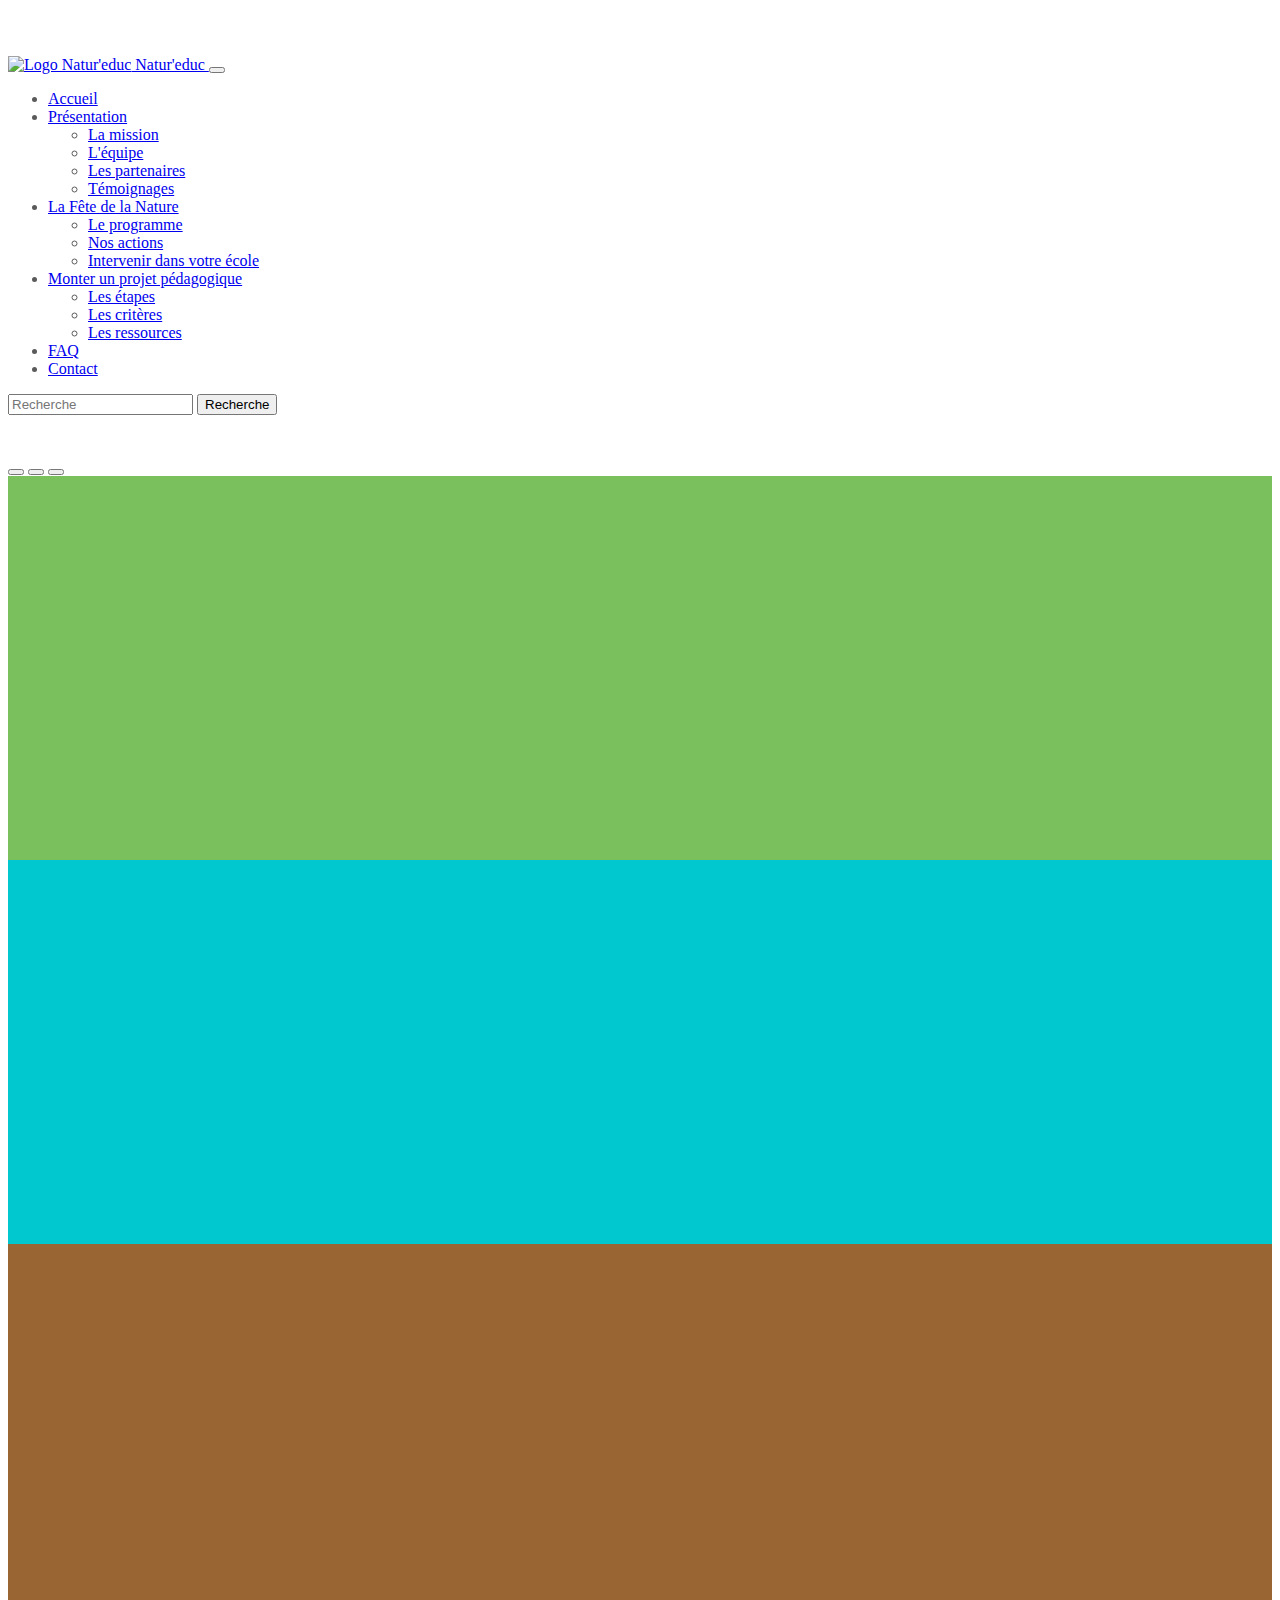
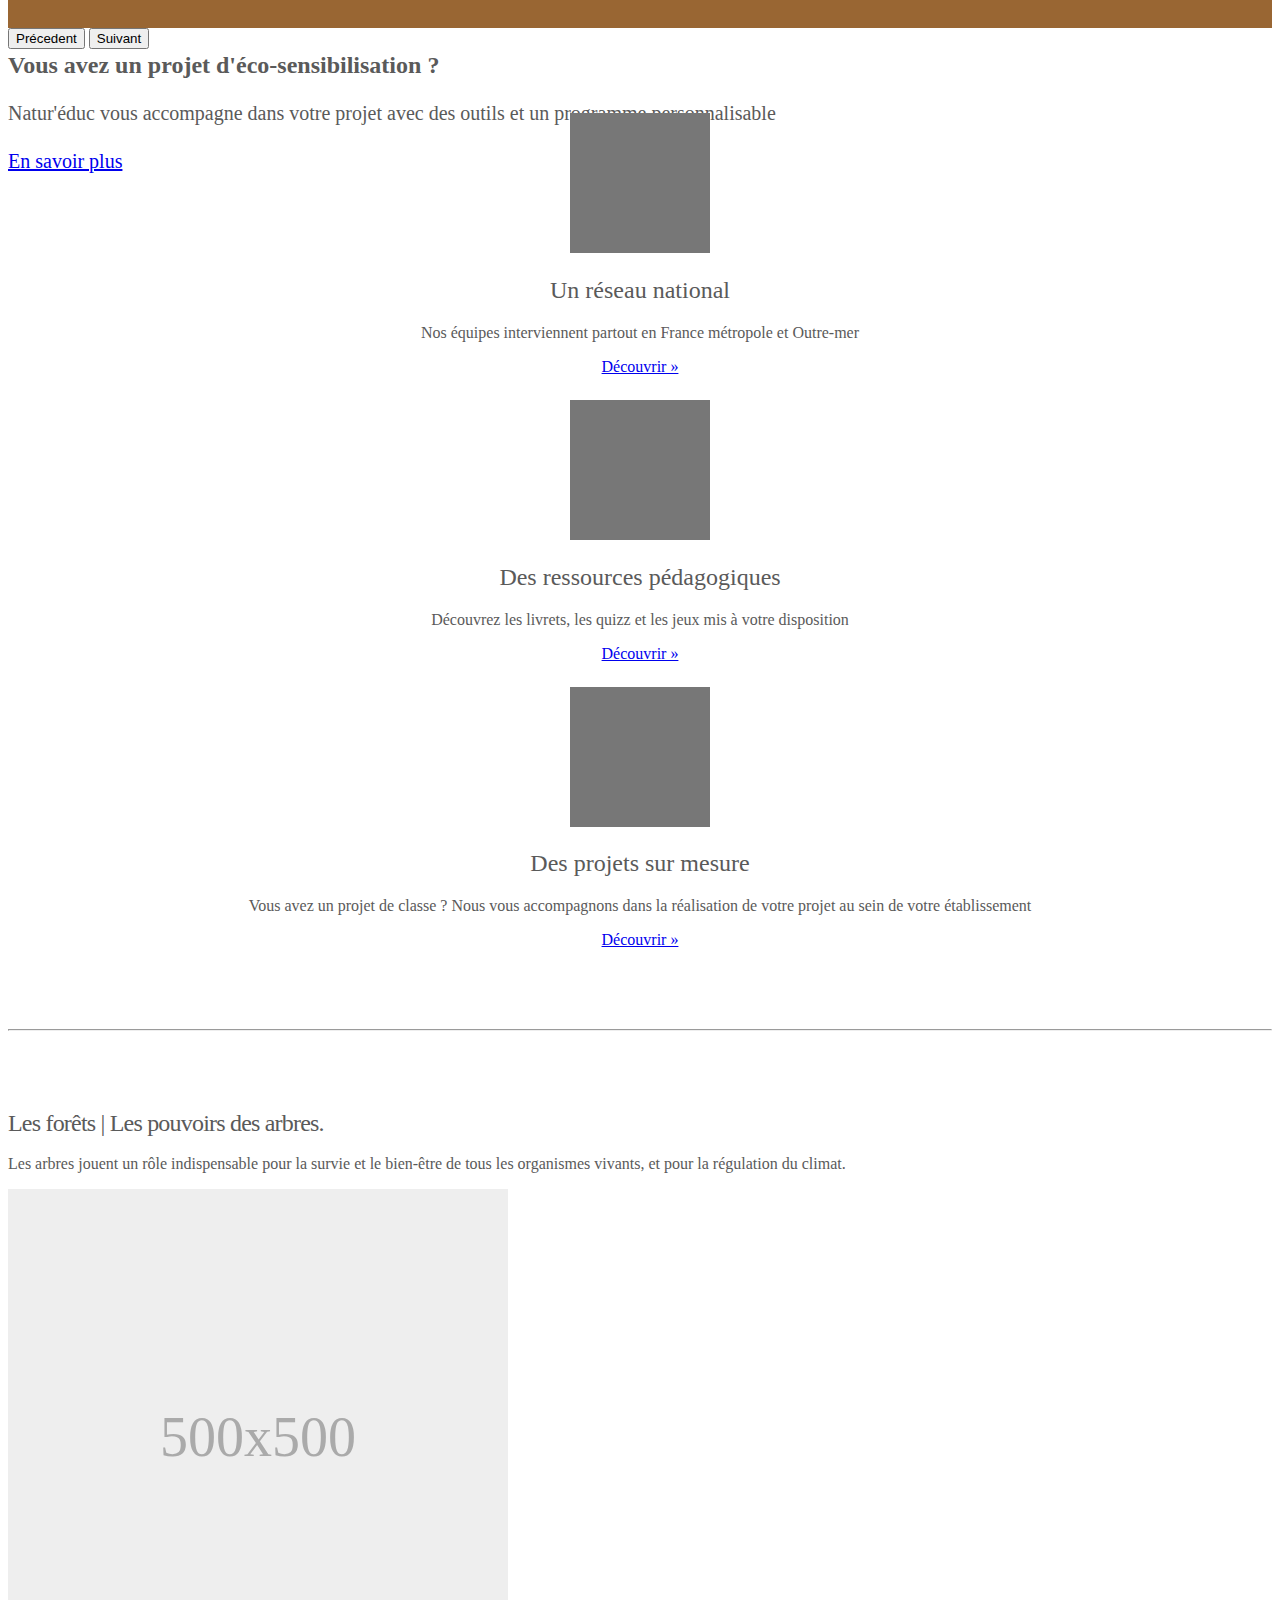
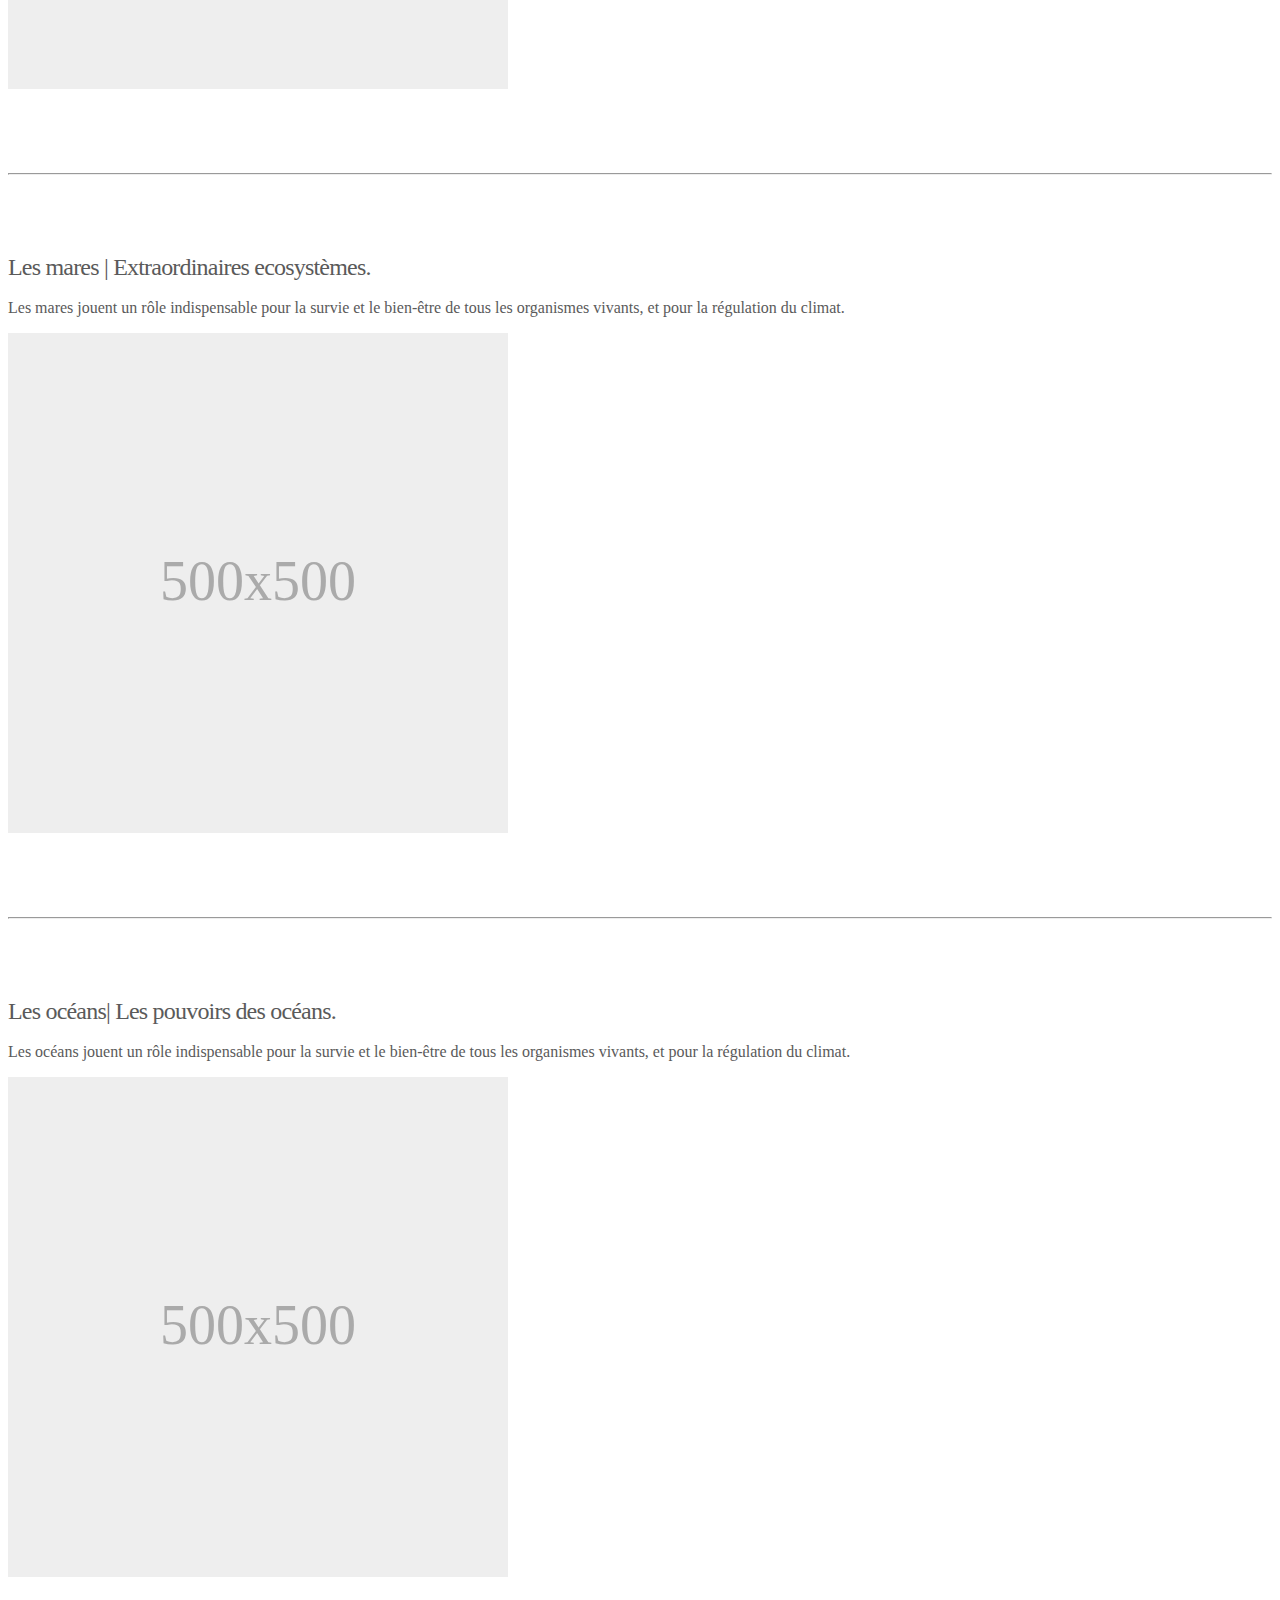
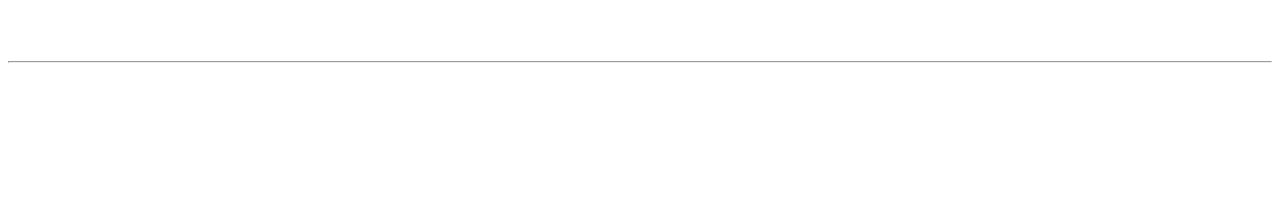
==== index.html @ 7a613ecd "accueil - structure HTML - Focus thématiques" ====
<!DOCTYPE html>
<html lang="fr">
<head>
  <meta charset="UTF-8">
  <meta http-equiv="X-UA-Compatible" content="IE=edge">
  <meta name="viewport" content="width=device-width, initial-scale=1.0">
  <title>Natur'educ | Sensibilisation du jeune public à l'environnement en milieu scolaire</title>
  <meta name="description" content="Natur'educ, l'association qui transporte la classe à la découverte de la nature. Du 18 au 22 mai 2022, à l'occasion de la Fête de la Nature, planifiez une intervention dans votre école.">
  <!-- Import du style Bootstrap 5.1 via cdn -->
  <link href="https://cdn.jsdelivr.net/npm/bootstrap@5.1.3/dist/css/bootstrap.min.css" rel="stylesheet" integrity="sha384-1BmE4kWBq78iYhFldvKuhfTAU6auU8tT94WrHftjDbrCEXSU1oBoqyl2QvZ6jIW3" crossorigin="anonymous">  <!-- Lien vers mon style custom -->
  <link rel="stylesheet" href="style.css">
  <!-- Favicons -->
  <link rel="apple-touch-icon" href="img/apple-touch-icon.png" sizes="180x180">
  <link rel="icon" href="img/favicon-32x32.png" sizes="32x32" type="image/png">
  <link rel="icon" href="img/favicon-16x16.png" sizes="git 16x16" type="image/png">
  <link rel="shortcut icon" href="img/favicon.ico" type="image/x-icon">
  </head>
<body>

  <!-- En-tête de la page d'accueil -->
  <header>

    <!-- Barre de navigation, qui s'étend à partir des écrans de 768px, fixe lors du déroulé vers le bas de page -->
    <nav class="navbar navbar-expand-md fixed-top navbar-light bg-light">
      <div class="container-fluid">

        <!-- Lien vers la page d'accueil  -->
        <a class="navbar-brand" href="#">
          <img src="img/Logo-natureduc.svg" alt="Logo Natur'educ" width="30" height="30">
          Natur'educ
        </a>

        <!-- Bouton pour dérouler le menu -->
        <button class="navbar-toggler" type="button" data-bs-toggle="collapse" data-bs-target="#navbarCollapse" aria-controls="navbarCollapse" aria-expanded="true" aria-label="Toggle navigation">
          <span class="navbar-toggler-icon"></span>
        </button>

        <!-- Menu -->
        <div class="navbar-collapse collapse" id="navbarCollapse">
          <ul class="navbar-nav me-auto mb-2 mb-md-0">
            <li class="nav-item">
              <!-- Ajout d'affordance pour la page actuelle avec active -->
              <a class="nav-link active" aria-current="page" href="index.html">Accueil</a>
            </li>
            <li class="nav-item dropdown">
              <a class="nav-link dropdown-toggle" href="presentation.html" id="prezNavbarDropdown" role="button" data-bs-toggle="dropdown" aria-expanded="false">
                Présentation
              </a>
              <ul class="dropdown-menu" aria-labelledby="prezNavbarDropdown">
                <li><a class="dropdown-item" href="#">La mission</a></li>
                <li><a class="dropdown-item" href="#">L'équipe</a></li>
                <li><a class="dropdown-item" href="#">Les partenaires</a></li>
                <li><a class="dropdown-item" href="#">Témoignages</a></li>
              </ul>
            </li>
            <li class="nav-item dropdown">
              <a class="nav-link dropdown-toggle" href="fete-de-la-nature.html" id="fdnNavbarDropdown" role="button" data-bs-toggle="dropdown" aria-expanded="false">
                La Fête de la Nature
              </a>
              <ul class="dropdown-menu" aria-labelledby="fdnNavbarDropdown">
                <li><a class="dropdown-item" href="#">Le programme</a></li>
                <li><a class="dropdown-item" href="#">Nos actions</a></li>
                <li><a class="dropdown-item" href="#">Intervenir dans votre école</a></li>
                </ul>
            </li>
            <li class="nav-item dropdown">
              <a class="nav-link dropdown-toggle" href="monter-projet-pedagogique.html" id="projNavbarDropdown" role="button" data-bs-toggle="dropdown" aria-expanded="false">
                Monter un projet pédagogique
              </a>
              <ul class="dropdown-menu" aria-labelledby="projNavbarDropdown">
                <li><a class="dropdown-item" href="#">Les étapes</a></li>
                <li><a class="dropdown-item" href="#">Les critères</a></li>
                <li><a class="dropdown-item" href="#">Les ressources</a></li>
                </ul>
            </li>
            <li class="nav-item">
              <a class="nav-link" href="faq.html">FAQ</a>
            </li>
            <li class="nav-item">
              <a class="nav-link" href="contact.html">Contact</a>
            </li>
          </ul>
          <form class="d-flex">
            <input class="form-control me-2" type="search" placeholder="Recherche" aria-label="Search">
            <button class="btn btn-outline-success" type="submit">Recherche</button>
          </form>

        </div>
      </div>
    </nav>

  </header>

  <!-- Contenu spécifique de la page -->
  <main>
    <!-- Titre de la page d'accueil masqué (pour référencement) -->
    <h1 id="homeTitle">Test pour mon titre masqué</h1>

    <!-- Bannière carrousel -->
    <div id="banniere" class="carousel slide" data-bs-ride="carousel">
      <div class="carousel-indicators">
        <button type="button" data-bs-target="#banniere" data-bs-slide-to="0" class="" aria-label="Slide 1"></button>
        <button type="button" data-bs-target="#banniere" data-bs-slide-to="1" aria-label="Slide 2" class="active" aria-current="true"></button>
        <button type="button" data-bs-target="#banniere" data-bs-slide-to="2" aria-label="Slide 3" class=""></button>
      </div>
      <div class="carousel-inner">
        <!-- Slide Sensi nature - mission -->
        <div class="carousel-item">
          <svg width="100%" height="100%" xmlns="http://www.w3.org/2000/svg" aria-hidden="true" preserveAspectRatio="xMidYMid slice" focusable="false"><rect width="100%" height="100%" fill="#7ac15e"></rect></svg>
            <div class="container">
            <div class="carousel-caption">
              <h2>La nature et nous</h2>
              <p>Natur'éduc intervient de la maternelle au lycée pour sensibiliser les jeunes au développement durable et à la nature</p>
              <p><a class="btn btn-lg btn-primary" href="#">En savoir plus</a></p>
            </div>
          </div>
        </div>
        <!-- Slide Fete de la nature -->
        <div class="carousel-item active">
          <svg width="100%" height="100%" xmlns="http://www.w3.org/2000/svg" aria-hidden="true" preserveAspectRatio="xMidYMid slice" focusable="false"><rect width="100%" height="100%" fill="#00c8ce"></rect></svg>  
          <div class="container">
            <div class="carousel-caption">
              <h2>La Fête de la Nature, édition 2022</h2>
              <p>Nos équipes interviennent dans les établissements scolaires à l'occasion de la Fête de la Nature pour sensibiliser de manière ludique et festive.
              </p>
              <p><a class="btn btn-lg btn-primary" href="#">En savoir plus</a></p>
            </div>
          </div>
        </div>
        <!-- Slide Projet école -->
        <div class="carousel-item">
          <svg width="100%" height="100%" xmlns="http://www.w3.org/2000/svg" aria-hidden="true" preserveAspectRatio="xMidYMid slice" focusable="false"><rect width="100%" height="100%" fill="#996633"></rect></svg>
          <div class="container">
            <div class="carousel-caption">
              <h2>Vous avez un projet d'éco-sensibilisation ?</h2>
              <p>Natur'éduc vous accompagne dans votre projet avec des outils et un programme personnalisable</p>
              <p><a class="btn btn-lg btn-primary" href="#">En savoir plus</a></p>
            </div>
          </div>
        </div>            
      </div>
      <button class="carousel-control-prev" type="button" data-bs-target="#banniere" data-bs-slide="prev">
        <span class="carousel-control-prev-icon" aria-hidden="true"></span>
        <span class="visually-hidden">Précedent</span>
      </button>
      <button class="carousel-control-next" type="button" data-bs-target="#banniere" data-bs-slide="next">
        <span class="carousel-control-next-icon" aria-hidden="true"></span>
        <span class="visually-hidden">Suivant</span>
      </button>
    </div>

    <!-- Contenus -->
    <div class="container service">
      <!-- Offre de services-->
      <div class="row">

        <!-- Service : rayonnement national -->
        <div class="col-lg-4">
          <svg class="rounded-circle" width="140" height="140" xmlns="http://www.w3.org/2000/svg"role="img" aria-label="Placeholder: 140x140" preserveAspectRatio="xMidYMid slice" focusable="false"><title>Placeholder</title><rect width="100%" height="100%" fill="#777"></rect><text x="50%" y="50%" fill="#777" dy=".3em">140x140</text></svg>
          <h2>Un réseau national</h2>
          <p>Nos équipes interviennent partout en France métropole et Outre-mer</p>
          <p><a class="btn btn-secondary" href="#">Découvrir »</a></p>
        </div>
        
        <!-- Service : Ressources-->
        <div class="col-lg-4">
          <svg class="rounded-circle" width="140" height="140" xmlns="http://www.w3.org/2000/svg"role="img" aria-label="Placeholder: 140x140" preserveAspectRatio="xMidYMid slice" focusable="false"><title>Placeholder</title><rect width="100%" height="100%" fill="#777"></rect><text x="50%" y="50%" fill="#777" dy=".3em">140x140</text></svg>
          <h2>Des ressources pédagogiques</h2>
          <p>Découvrez les livrets, les quizz et les jeux mis à votre disposition</p>
          <p><a class="btn btn-secondary" href="#">Découvrir »</a></p>
        </div>
        
        <!-- Service : Accompagnement projet -->
        <div class="col-lg-4">
          <svg class="rounded-circle" width="140" height="140" xmlns="http://www.w3.org/2000/svg" role="img" aria-label="Placeholder: 140x140" preserveAspectRatio="xMidYMid slice" focusable="false"><title>Placeholder</title><rect width="100%" height="100%" fill="#777"></rect><text x="50%" y="50%" fill="#777" dy=".3em">140x140</text></svg>
            <h2>Des projets sur mesure</h2>
          <p>Vous avez un projet de classe ? Nous vous accompagnons dans la réalisation de votre projet au sein de votre établissement</p>
          <p><a class="btn btn-secondary" href="#">Découvrir »</a></p>
        </div>
      </div>
      <!-- Focus thématique -->
      <hr class="focus-divider">
      
      <!-- Les forêts -->
      <div class="row focus">
        <div class="col-md-7">
          <h2 class="focus-heading">Les forêts | <span class="text-muted">Les pouvoirs des arbres.</span></h2>
          <p class="lead">Les arbres jouent un rôle indispensable pour la survie et le bien-être de tous les organismes vivants, et pour la régulation du climat.</p>
        </div>
        <div class="col-md-5">
          <svg class="focus-img focus-img-lg img-fluid mx-auto" width="500" height="500" xmlns="http://www.w3.org/2000/svg" role="img" aria-label="Placeholder: 500x500" preserveAspectRatio="xMidYMid slice" focusable="false"><title>Placeholder</title><rect width="100%" height="100%" fill="#eee"></rect><text x="50%" y="50%" fill="#aaa" dy=".3em">500x500</text></svg>  
        </div>
      </div>
      <hr class="focus-divider">

      <!-- Les mares-->
      <div class="row focus">
        <div class="col-md-7 order-md-2">
          <h2 class="focus-heading">Les mares | <span class="text-muted">Extraordinaires ecosystèmes.</span></h2>
          <p class="lead">Les mares jouent un rôle indispensable pour la survie et le bien-être de tous les organismes vivants, et pour la régulation du climat.</p>
        </div>
        <div class="col-md-5 order-md-1">
          <svg class="focus-img focus-img-lg img-fluid mx-auto" width="500" height="500" xmlns="http://www.w3.org/2000/svg" role="img" aria-label="Placeholder: 500x500" preserveAspectRatio="xMidYMid slice" focusable="false"><title>Placeholder</title><rect width="100%" height="100%" fill="#eee"></rect><text x="50%" y="50%" fill="#aaa" dy=".3em">500x500</text></svg>  
        </div>
      </div>
      <hr class="focus-divider">

      <!-- Les océans-->
      <div class="row focus">
        <div class="col-md-7">
          <h2 class="focus-heading">Les océans| <span class="text-muted">Les pouvoirs des océans.</span></h2>
          <p class="lead">Les océans jouent un rôle indispensable pour la survie et le bien-être de tous les organismes vivants, et pour la régulation du climat.</p>
        </div>
        <div class="col-md-5">
          <svg class="focus-img focus-img-lg img-fluid mx-auto" width="500" height="500" xmlns="http://www.w3.org/2000/svg" role="img" aria-label="Placeholder: 500x500" preserveAspectRatio="xMidYMid slice" focusable="false"><title>Placeholder</title><rect width="100%" height="100%" fill="#eee"></rect><text x="50%" y="50%" fill="#aaa" dy=".3em">500x500</text></svg>  
        </div>
      </div>
      <hr class="focus-divider">

      <!-- Partenaires-->
    </div>
  </main>

  <!-- Pied de page -->
  <footer>
  </footer>

  <!-- Import de Bootstrap JS et Popper bundle-->
  <script src="https://cdn.jsdelivr.net/npm/bootstrap@5.1.3/dist/js/bootstrap.bundle.min.js" integrity="sha384-ka7Sk0Gln4gmtz2MlQnikT1wXgYsOg+OMhuP+IlRH9sENBO0LRn5q+8nbTov4+1p" crossorigin="anonymous"></script>
</body>
</html>
---- style.css ----
/* MES STYLES
-------------------------------------------------- */

/* Global
-------------------------------------------------- */
body {
  padding-top: 3rem;
  padding-bottom: 3rem;
  color: #5a5a5a;
}

#homeTitle {
  visibility: hidden;
  padding: 0;
  height: 0;
}

/* Carrousel
-------------------------------------------------- */
.carousel {
  margin-bottom: 4rem;
}
.carousel-caption {
  bottom: 3rem;
  z-index: 10;
}
.carousel-item {
  height: 24rem;
}
.carousel-item > img {
  position: absolute;
  top: 0;
  left: 0;
  min-width: 100%;
  height: 32rem;
} 

/* Offre de services
-------------------------------------------------- */
.service .col-lg-4 {
  margin-bottom: 1.5rem;
  text-align: center;
}
.service h2 {
  font-weight: 400;
}
.service .col-lg-4 p {
  margin-right: .75rem;
  margin-left: .75rem;
}

/* Thématiques
------------------------- */
.focus-divider {
  margin: 5rem 0;  
}
.focus-heading {
  font-weight: 300;
  line-height: 1;
  letter-spacing: -.05rem;
}
.focus-img {
font-size: 1.125rem;
text-anchor: middle;
-webkit-user-select: none;
-moz-user-select: none;
user-select: none;
}

      

/* RESPONSIVE CSS
-------------------------------------------------- */

@media (min-width: 40em) {
  .carousel-caption p {
    margin-bottom: 1.25rem;
    font-size: 1.25rem;
    line-height: 1.4;
  }
}

@media (min-width: 768px) {
  .focus-img-lg {
    font-size: 3.5rem;
  }
}
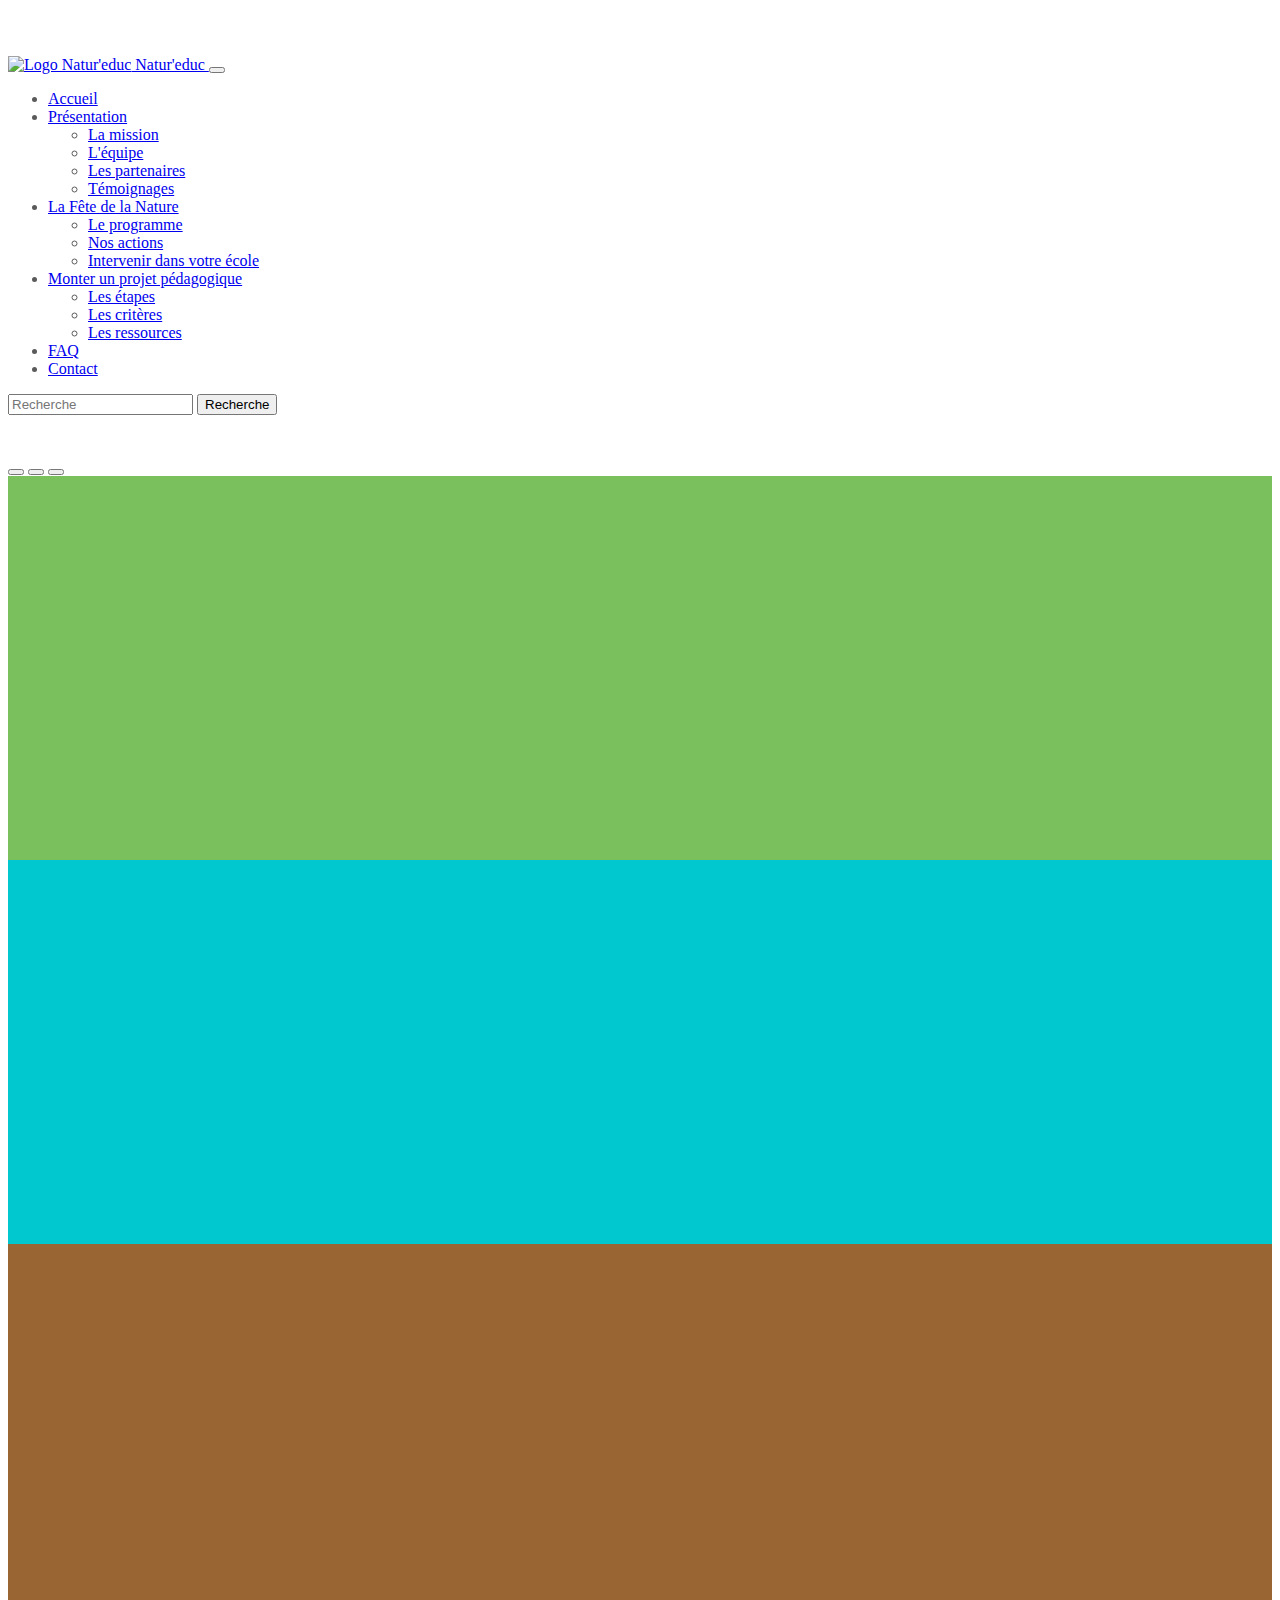
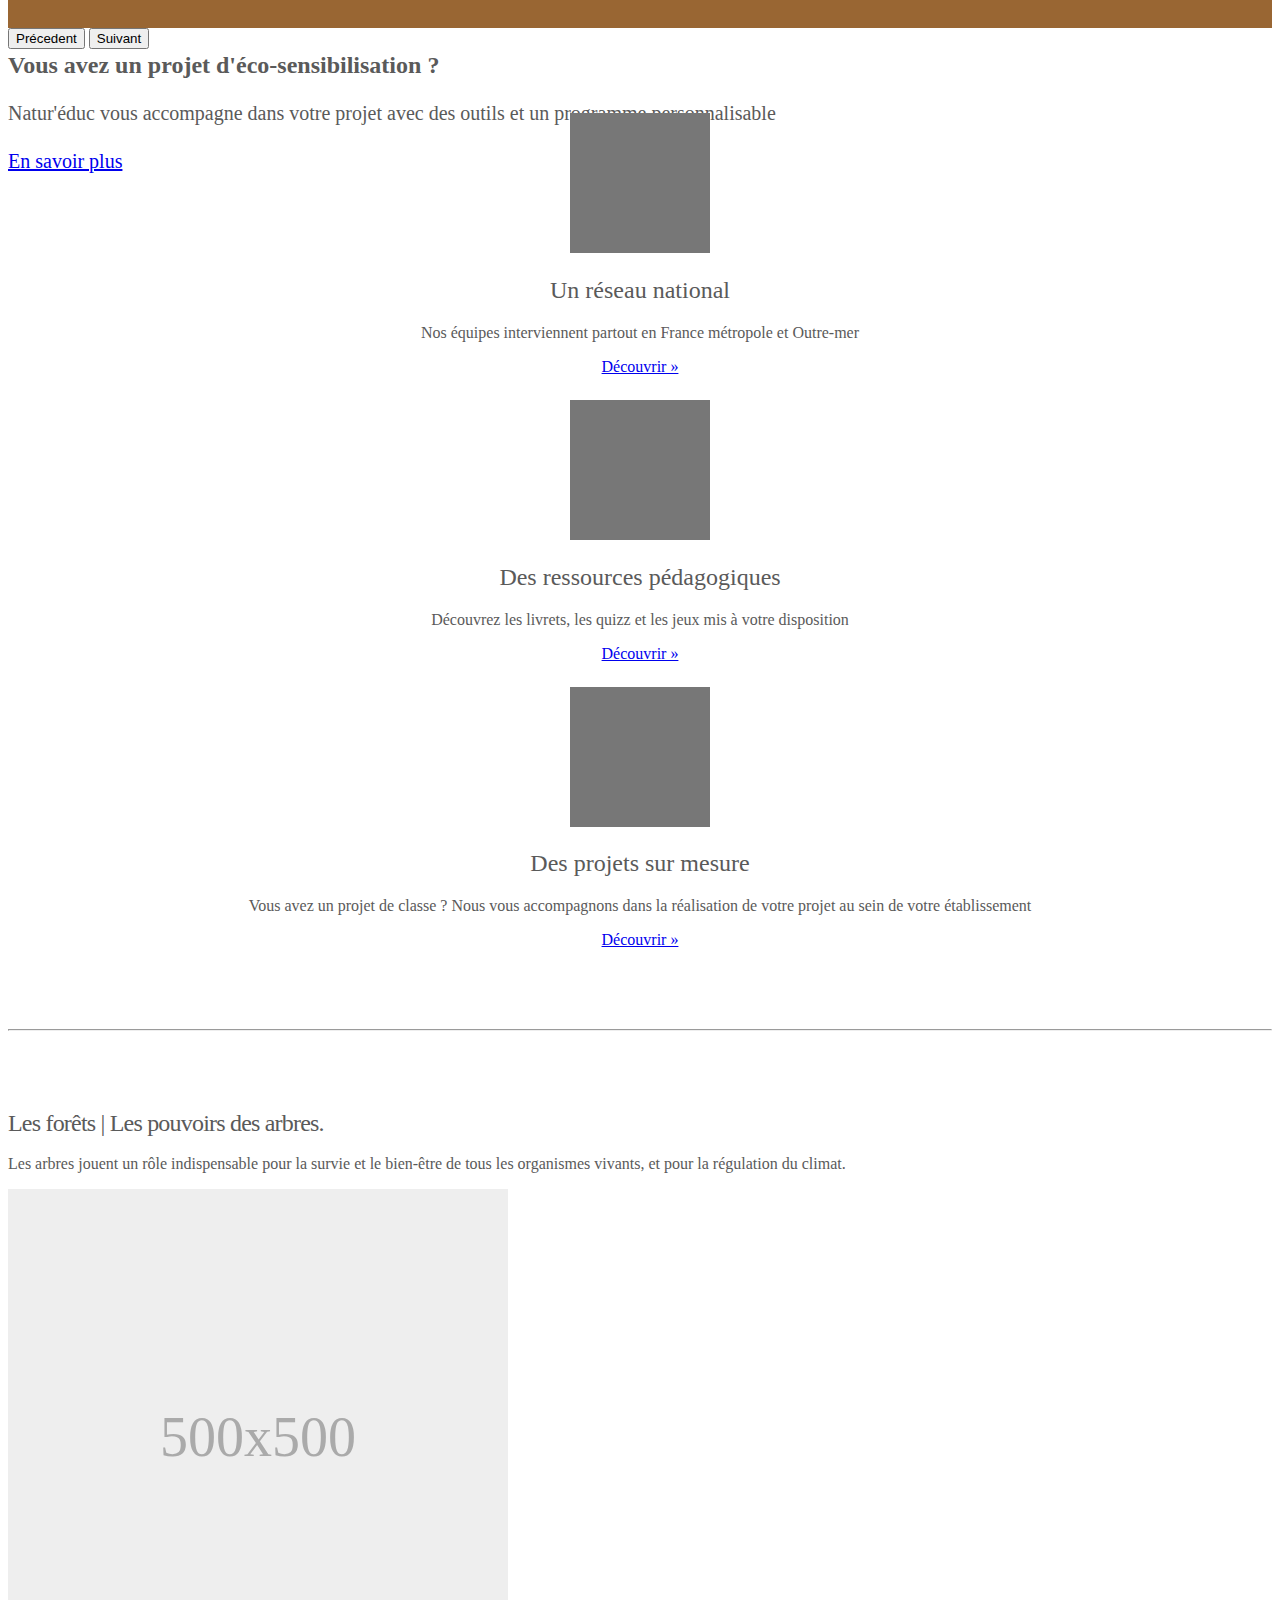
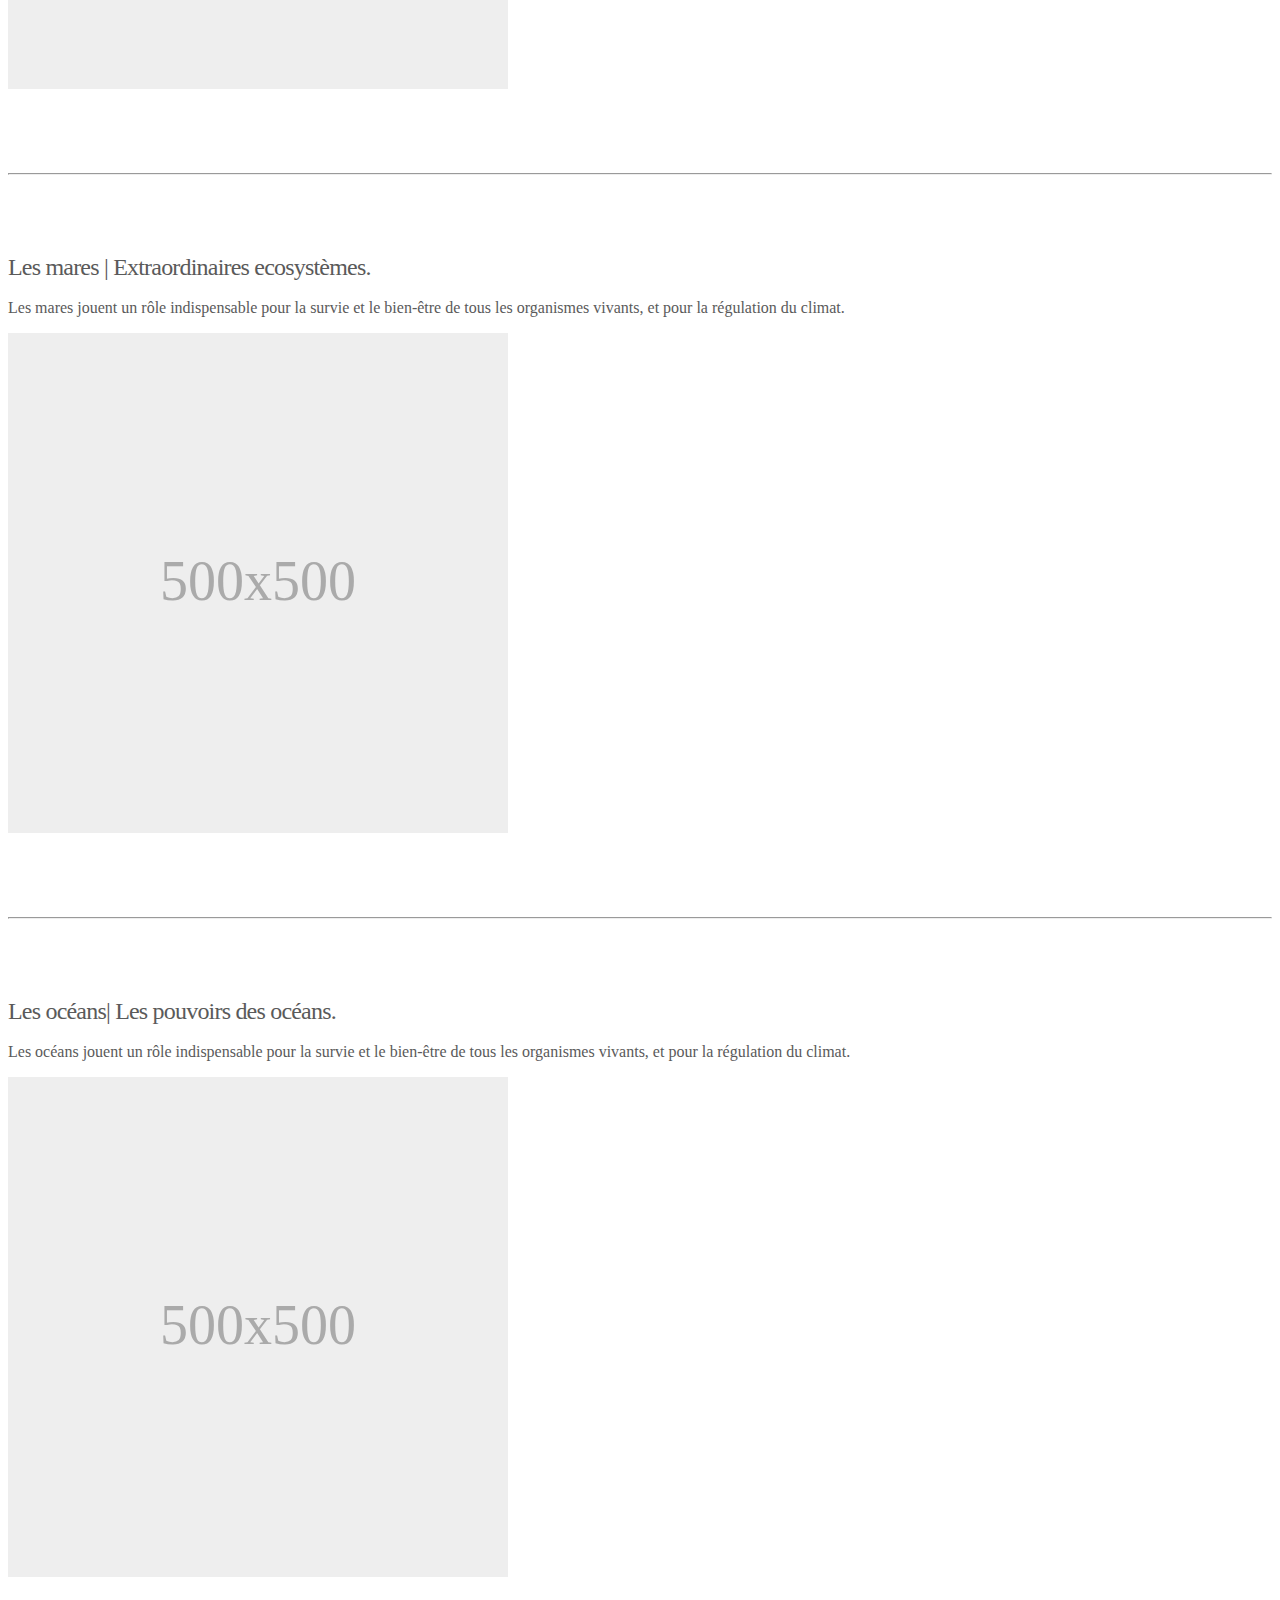
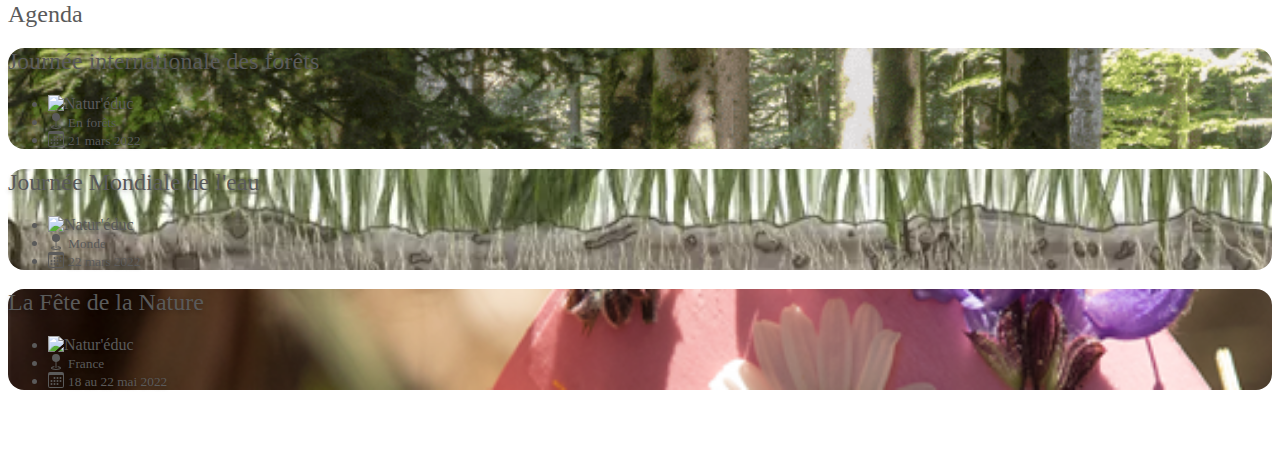
==== commit 2b54f2bf: "accueil - structure HTML - Agenda" ====
--- a/index.html
+++ b/index.html
@@ -16,6 +16,65 @@
   <link rel="shortcut icon" href="img/favicon.ico" type="image/x-icon">
   </head>
 <body>
+  <!-- Import d'icones SVG -->
+  <svg xmlns="http://www.w3.org/2000/svg" style="display: none;">
+    <symbol id="bootstrap" viewBox="0 0 118 94">
+      <title>Bootstrap</title>
+      <path fill-rule="evenodd" clip-rule="evenodd" d="M24.509 0c-6.733 0-11.715 5.893-11.492 12.284.214 6.14-.064 14.092-2.066 20.577C8.943 39.365 5.547 43.485 0 44.014v5.972c5.547.529 8.943 4.649 10.951 11.153 2.002 6.485 2.28 14.437 2.066 20.577C12.794 88.106 17.776 94 24.51 94H93.5c6.733 0 11.714-5.893 11.491-12.284-.214-6.14.064-14.092 2.066-20.577 2.009-6.504 5.396-10.624 10.943-11.153v-5.972c-5.547-.529-8.934-4.649-10.943-11.153-2.002-6.484-2.28-14.437-2.066-20.577C105.214 5.894 100.233 0 93.5 0H24.508zM80 57.863C80 66.663 73.436 72 62.543 72H44a2 2 0 01-2-2V24a2 2 0 012-2h18.437c9.083 0 15.044 4.92 15.044 12.474 0 5.302-4.01 10.049-9.119 10.88v.277C75.317 46.394 80 51.21 80 57.863zM60.521 28.34H49.948v14.934h8.905c6.884 0 10.68-2.772 10.68-7.727 0-4.643-3.264-7.207-9.012-7.207zM49.948 49.2v16.458H60.91c7.167 0 10.964-2.876 10.964-8.281 0-5.406-3.903-8.178-11.425-8.178H49.948z"></path>
+    </symbol>
+    <symbol id="home" viewBox="0 0 16 16">
+      <path d="M8.354 1.146a.5.5 0 0 0-.708 0l-6 6A.5.5 0 0 0 1.5 7.5v7a.5.5 0 0 0 .5.5h4.5a.5.5 0 0 0 .5-.5v-4h2v4a.5.5 0 0 0 .5.5H14a.5.5 0 0 0 .5-.5v-7a.5.5 0 0 0-.146-.354L13 5.793V2.5a.5.5 0 0 0-.5-.5h-1a.5.5 0 0 0-.5.5v1.293L8.354 1.146zM2.5 14V7.707l5.5-5.5 5.5 5.5V14H10v-4a.5.5 0 0 0-.5-.5h-3a.5.5 0 0 0-.5.5v4H2.5z"></path>
+    </symbol>
+    <symbol id="speedometer2" viewBox="0 0 16 16">
+      <path d="M8 4a.5.5 0 0 1 .5.5V6a.5.5 0 0 1-1 0V4.5A.5.5 0 0 1 8 4zM3.732 5.732a.5.5 0 0 1 .707 0l.915.914a.5.5 0 1 1-.708.708l-.914-.915a.5.5 0 0 1 0-.707zM2 10a.5.5 0 0 1 .5-.5h1.586a.5.5 0 0 1 0 1H2.5A.5.5 0 0 1 2 10zm9.5 0a.5.5 0 0 1 .5-.5h1.5a.5.5 0 0 1 0 1H12a.5.5 0 0 1-.5-.5zm.754-4.246a.389.389 0 0 0-.527-.02L7.547 9.31a.91.91 0 1 0 1.302 1.258l3.434-4.297a.389.389 0 0 0-.029-.518z"></path>
+      <path fill-rule="evenodd" d="M0 10a8 8 0 1 1 15.547 2.661c-.442 1.253-1.845 1.602-2.932 1.25C11.309 13.488 9.475 13 8 13c-1.474 0-3.31.488-4.615.911-1.087.352-2.49.003-2.932-1.25A7.988 7.988 0 0 1 0 10zm8-7a7 7 0 0 0-6.603 9.329c.203.575.923.876 1.68.63C4.397 12.533 6.358 12 8 12s3.604.532 4.923.96c.757.245 1.477-.056 1.68-.631A7 7 0 0 0 8 3z"></path>
+    </symbol>
+    <symbol id="table" viewBox="0 0 16 16">
+      <path d="M0 2a2 2 0 0 1 2-2h12a2 2 0 0 1 2 2v12a2 2 0 0 1-2 2H2a2 2 0 0 1-2-2V2zm15 2h-4v3h4V4zm0 4h-4v3h4V8zm0 4h-4v3h3a1 1 0 0 0 1-1v-2zm-5 3v-3H6v3h4zm-5 0v-3H1v2a1 1 0 0 0 1 1h3zm-4-4h4V8H1v3zm0-4h4V4H1v3zm5-3v3h4V4H6zm4 4H6v3h4V8z"></path>
+    </symbol>
+    <symbol id="people-circle" viewBox="0 0 16 16">
+      <path d="M11 6a3 3 0 1 1-6 0 3 3 0 0 1 6 0z"></path>
+      <path fill-rule="evenodd" d="M0 8a8 8 0 1 1 16 0A8 8 0 0 1 0 8zm8-7a7 7 0 0 0-5.468 11.37C3.242 11.226 4.805 10 8 10s4.757 1.225 5.468 2.37A7 7 0 0 0 8 1z"></path>
+    </symbol>
+    <symbol id="grid" viewBox="0 0 16 16">
+      <path d="M1 2.5A1.5 1.5 0 0 1 2.5 1h3A1.5 1.5 0 0 1 7 2.5v3A1.5 1.5 0 0 1 5.5 7h-3A1.5 1.5 0 0 1 1 5.5v-3zM2.5 2a.5.5 0 0 0-.5.5v3a.5.5 0 0 0 .5.5h3a.5.5 0 0 0 .5-.5v-3a.5.5 0 0 0-.5-.5h-3zm6.5.5A1.5 1.5 0 0 1 10.5 1h3A1.5 1.5 0 0 1 15 2.5v3A1.5 1.5 0 0 1 13.5 7h-3A1.5 1.5 0 0 1 9 5.5v-3zm1.5-.5a.5.5 0 0 0-.5.5v3a.5.5 0 0 0 .5.5h3a.5.5 0 0 0 .5-.5v-3a.5.5 0 0 0-.5-.5h-3zM1 10.5A1.5 1.5 0 0 1 2.5 9h3A1.5 1.5 0 0 1 7 10.5v3A1.5 1.5 0 0 1 5.5 15h-3A1.5 1.5 0 0 1 1 13.5v-3zm1.5-.5a.5.5 0 0 0-.5.5v3a.5.5 0 0 0 .5.5h3a.5.5 0 0 0 .5-.5v-3a.5.5 0 0 0-.5-.5h-3zm6.5.5A1.5 1.5 0 0 1 10.5 9h3a1.5 1.5 0 0 1 1.5 1.5v3a1.5 1.5 0 0 1-1.5 1.5h-3A1.5 1.5 0 0 1 9 13.5v-3zm1.5-.5a.5.5 0 0 0-.5.5v3a.5.5 0 0 0 .5.5h3a.5.5 0 0 0 .5-.5v-3a.5.5 0 0 0-.5-.5h-3z"></path>
+    </symbol>
+    <symbol id="collection" viewBox="0 0 16 16">
+      <path d="M2.5 3.5a.5.5 0 0 1 0-1h11a.5.5 0 0 1 0 1h-11zm2-2a.5.5 0 0 1 0-1h7a.5.5 0 0 1 0 1h-7zM0 13a1.5 1.5 0 0 0 1.5 1.5h13A1.5 1.5 0 0 0 16 13V6a1.5 1.5 0 0 0-1.5-1.5h-13A1.5 1.5 0 0 0 0 6v7zm1.5.5A.5.5 0 0 1 1 13V6a.5.5 0 0 1 .5-.5h13a.5.5 0 0 1 .5.5v7a.5.5 0 0 1-.5.5h-13z"></path>
+    </symbol>
+    <symbol id="calendar3" viewBox="0 0 16 16">
+      <path d="M14 0H2a2 2 0 0 0-2 2v12a2 2 0 0 0 2 2h12a2 2 0 0 0 2-2V2a2 2 0 0 0-2-2zM1 3.857C1 3.384 1.448 3 2 3h12c.552 0 1 .384 1 .857v10.286c0 .473-.448.857-1 .857H2c-.552 0-1-.384-1-.857V3.857z"></path>
+      <path d="M6.5 7a1 1 0 1 0 0-2 1 1 0 0 0 0 2zm3 0a1 1 0 1 0 0-2 1 1 0 0 0 0 2zm3 0a1 1 0 1 0 0-2 1 1 0 0 0 0 2zm-9 3a1 1 0 1 0 0-2 1 1 0 0 0 0 2zm3 0a1 1 0 1 0 0-2 1 1 0 0 0 0 2zm3 0a1 1 0 1 0 0-2 1 1 0 0 0 0 2zm3 0a1 1 0 1 0 0-2 1 1 0 0 0 0 2zm-9 3a1 1 0 1 0 0-2 1 1 0 0 0 0 2zm3 0a1 1 0 1 0 0-2 1 1 0 0 0 0 2zm3 0a1 1 0 1 0 0-2 1 1 0 0 0 0 2z"></path>
+    </symbol>
+    <symbol id="chat-quote-fill" viewBox="0 0 16 16">
+      <path d="M16 8c0 3.866-3.582 7-8 7a9.06 9.06 0 0 1-2.347-.306c-.584.296-1.925.864-4.181 1.234-.2.032-.352-.176-.273-.362.354-.836.674-1.95.77-2.966C.744 11.37 0 9.76 0 8c0-3.866 3.582-7 8-7s8 3.134 8 7zM7.194 6.766a1.688 1.688 0 0 0-.227-.272 1.467 1.467 0 0 0-.469-.324l-.008-.004A1.785 1.785 0 0 0 5.734 6C4.776 6 4 6.746 4 7.667c0 .92.776 1.666 1.734 1.666.343 0 .662-.095.931-.26-.137.389-.39.804-.81 1.22a.405.405 0 0 0 .011.59c.173.16.447.155.614-.01 1.334-1.329 1.37-2.758.941-3.706a2.461 2.461 0 0 0-.227-.4zM11 9.073c-.136.389-.39.804-.81 1.22a.405.405 0 0 0 .012.59c.172.16.446.155.613-.01 1.334-1.329 1.37-2.758.942-3.706a2.466 2.466 0 0 0-.228-.4 1.686 1.686 0 0 0-.227-.273 1.466 1.466 0 0 0-.469-.324l-.008-.004A1.785 1.785 0 0 0 10.07 6c-.957 0-1.734.746-1.734 1.667 0 .92.777 1.666 1.734 1.666.343 0 .662-.095.931-.26z"></path>
+    </symbol>
+    <symbol id="cpu-fill" viewBox="0 0 16 16">
+      <path d="M6.5 6a.5.5 0 0 0-.5.5v3a.5.5 0 0 0 .5.5h3a.5.5 0 0 0 .5-.5v-3a.5.5 0 0 0-.5-.5h-3z"></path>
+      <path d="M5.5.5a.5.5 0 0 0-1 0V2A2.5 2.5 0 0 0 2 4.5H.5a.5.5 0 0 0 0 1H2v1H.5a.5.5 0 0 0 0 1H2v1H.5a.5.5 0 0 0 0 1H2v1H.5a.5.5 0 0 0 0 1H2A2.5 2.5 0 0 0 4.5 14v1.5a.5.5 0 0 0 1 0V14h1v1.5a.5.5 0 0 0 1 0V14h1v1.5a.5.5 0 0 0 1 0V14h1v1.5a.5.5 0 0 0 1 0V14a2.5 2.5 0 0 0 2.5-2.5h1.5a.5.5 0 0 0 0-1H14v-1h1.5a.5.5 0 0 0 0-1H14v-1h1.5a.5.5 0 0 0 0-1H14v-1h1.5a.5.5 0 0 0 0-1H14A2.5 2.5 0 0 0 11.5 2V.5a.5.5 0 0 0-1 0V2h-1V.5a.5.5 0 0 0-1 0V2h-1V.5a.5.5 0 0 0-1 0V2h-1V.5zm1 4.5h3A1.5 1.5 0 0 1 11 6.5v3A1.5 1.5 0 0 1 9.5 11h-3A1.5 1.5 0 0 1 5 9.5v-3A1.5 1.5 0 0 1 6.5 5z"></path>
+    </symbol>
+    <symbol id="gear-fill" viewBox="0 0 16 16">
+      <path d="M9.405 1.05c-.413-1.4-2.397-1.4-2.81 0l-.1.34a1.464 1.464 0 0 1-2.105.872l-.31-.17c-1.283-.698-2.686.705-1.987 1.987l.169.311c.446.82.023 1.841-.872 2.105l-.34.1c-1.4.413-1.4 2.397 0 2.81l.34.1a1.464 1.464 0 0 1 .872 2.105l-.17.31c-.698 1.283.705 2.686 1.987 1.987l.311-.169a1.464 1.464 0 0 1 2.105.872l.1.34c.413 1.4 2.397 1.4 2.81 0l.1-.34a1.464 1.464 0 0 1 2.105-.872l.31.17c1.283.698 2.686-.705 1.987-1.987l-.169-.311a1.464 1.464 0 0 1 .872-2.105l.34-.1c1.4-.413 1.4-2.397 0-2.81l-.34-.1a1.464 1.464 0 0 1-.872-2.105l.17-.31c.698-1.283-.705-2.686-1.987-1.987l-.311.169a1.464 1.464 0 0 1-2.105-.872l-.1-.34zM8 10.93a2.929 2.929 0 1 1 0-5.86 2.929 2.929 0 0 1 0 5.858z"></path>
+    </symbol>
+    <symbol id="speedometer" viewBox="0 0 16 16">
+      <path d="M8 2a.5.5 0 0 1 .5.5V4a.5.5 0 0 1-1 0V2.5A.5.5 0 0 1 8 2zM3.732 3.732a.5.5 0 0 1 .707 0l.915.914a.5.5 0 1 1-.708.708l-.914-.915a.5.5 0 0 1 0-.707zM2 8a.5.5 0 0 1 .5-.5h1.586a.5.5 0 0 1 0 1H2.5A.5.5 0 0 1 2 8zm9.5 0a.5.5 0 0 1 .5-.5h1.5a.5.5 0 0 1 0 1H12a.5.5 0 0 1-.5-.5zm.754-4.246a.389.389 0 0 0-.527-.02L7.547 7.31A.91.91 0 1 0 8.85 8.569l3.434-4.297a.389.389 0 0 0-.029-.518z"></path>
+      <path fill-rule="evenodd" d="M6.664 15.889A8 8 0 1 1 9.336.11a8 8 0 0 1-2.672 15.78zm-4.665-4.283A11.945 11.945 0 0 1 8 10c2.186 0 4.236.585 6.001 1.606a7 7 0 1 0-12.002 0z"></path>
+    </symbol>
+    <symbol id="toggles2" viewBox="0 0 16 16">
+      <path d="M9.465 10H12a2 2 0 1 1 0 4H9.465c.34-.588.535-1.271.535-2 0-.729-.195-1.412-.535-2z"></path>
+      <path d="M6 15a3 3 0 1 0 0-6 3 3 0 0 0 0 6zm0 1a4 4 0 1 1 0-8 4 4 0 0 1 0 8zm.535-10a3.975 3.975 0 0 1-.409-1H4a1 1 0 0 1 0-2h2.126c.091-.355.23-.69.41-1H4a2 2 0 1 0 0 4h2.535z"></path>
+      <path d="M14 4a4 4 0 1 1-8 0 4 4 0 0 1 8 0z"></path>
+    </symbol>
+    <symbol id="tools" viewBox="0 0 16 16">
+      <path d="M1 0L0 1l2.2 3.081a1 1 0 0 0 .815.419h.07a1 1 0 0 1 .708.293l2.675 2.675-2.617 2.654A3.003 3.003 0 0 0 0 13a3 3 0 1 0 5.878-.851l2.654-2.617.968.968-.305.914a1 1 0 0 0 .242 1.023l3.356 3.356a1 1 0 0 0 1.414 0l1.586-1.586a1 1 0 0 0 0-1.414l-3.356-3.356a1 1 0 0 0-1.023-.242L10.5 9.5l-.96-.96 2.68-2.643A3.005 3.005 0 0 0 16 3c0-.269-.035-.53-.102-.777l-2.14 2.141L12 4l-.364-1.757L13.777.102a3 3 0 0 0-3.675 3.68L7.462 6.46 4.793 3.793a1 1 0 0 1-.293-.707v-.071a1 1 0 0 0-.419-.814L1 0zm9.646 10.646a.5.5 0 0 1 .708 0l3 3a.5.5 0 0 1-.708.708l-3-3a.5.5 0 0 1 0-.708zM3 11l.471.242.529.026.287.445.445.287.026.529L5 13l-.242.471-.026.529-.445.287-.287.445-.529.026L3 15l-.471-.242L2 14.732l-.287-.445L1.268 14l-.026-.529L1 13l.242-.471.026-.529.445-.287.287-.445.529-.026L3 11z"></path>
+    </symbol>
+    <symbol id="chevron-right" viewBox="0 0 16 16">
+      <path fill-rule="evenodd" d="M4.646 1.646a.5.5 0 0 1 .708 0l6 6a.5.5 0 0 1 0 .708l-6 6a.5.5 0 0 1-.708-.708L10.293 8 4.646 2.354a.5.5 0 0 1 0-.708z"></path>
+    </symbol>
+    <symbol id="geo-fill" viewBox="0 0 16 16">
+      <path fill-rule="evenodd" d="M4 4a4 4 0 1 1 4.5 3.969V13.5a.5.5 0 0 1-1 0V7.97A4 4 0 0 1 4 3.999zm2.493 8.574a.5.5 0 0 1-.411.575c-.712.118-1.28.295-1.655.493a1.319 1.319 0 0 0-.37.265.301.301 0 0 0-.057.09V14l.002.008a.147.147 0 0 0 .016.033.617.617 0 0 0 .145.15c.165.13.435.27.813.395.751.25 1.82.414 3.024.414s2.273-.163 3.024-.414c.378-.126.648-.265.813-.395a.619.619 0 0 0 .146-.15.148.148 0 0 0 .015-.033L12 14v-.004a.301.301 0 0 0-.057-.09 1.318 1.318 0 0 0-.37-.264c-.376-.198-.943-.375-1.655-.493a.5.5 0 1 1 .164-.986c.77.127 1.452.328 1.957.594C12.5 13 13 13.4 13 14c0 .426-.26.752-.544.977-.29.228-.68.413-1.116.558-.878.293-2.059.465-3.34.465-1.281 0-2.462-.172-3.34-.465-.436-.145-.826-.33-1.116-.558C3.26 14.752 3 14.426 3 14c0-.599.5-1 .961-1.243.505-.266 1.187-.467 1.957-.594a.5.5 0 0 1 .575.411z"></path>
+    </symbol>
+  </svg>
 
   <!-- En-tête de la page d'accueil -->
   <header>
@@ -215,8 +274,76 @@
           <svg class="focus-img focus-img-lg img-fluid mx-auto" width="500" height="500" xmlns="http://www.w3.org/2000/svg" role="img" aria-label="Placeholder: 500x500" preserveAspectRatio="xMidYMid slice" focusable="false"><title>Placeholder</title><rect width="100%" height="100%" fill="#eee"></rect><text x="50%" y="50%" fill="#aaa" dy=".3em">500x500</text></svg>  
         </div>
       </div>
-      <hr class="focus-divider">
-
+
+      <!-- Agenda -->
+      <div class="container px-4 py-5" id="custom-cards">
+        <h2 class="pb-2 border-bottom">Agenda</h2>
+    
+        <div class="row row-cols-1 row-cols-lg-3 align-items-stretch g-4 py-5">
+          <div class="col">
+            <div class="card card-cover h-100 overflow-hidden text-white bg-dark rounded-5 shadow-lg" style="background-image: url('img/jif_foret.png');">
+              <div class="d-flex flex-column h-100 p-5 pb-3 text-white text-shadow-1">
+                <h2 class="pt-5 mt-5 mb-4 display-6 lh-1 fw-bold">Journée internationale des forêts</h2>
+                <ul class="d-flex list-unstyled mt-auto">
+                  <li class="me-auto">
+                    <img src="img/Logo-natureduc.svg" alt="Natur'éduc" width="32" height="32" class="rounded-circle border border-white bg-dark">
+                  </li>
+                  <li class="d-flex align-items-center me-3">
+                    <svg class="bi me-2" width="1em" height="1em"><use xlink:href="#geo-fill"></use></svg>
+                    <small>En forêts</small>
+                  </li>
+                  <li class="d-flex align-items-center">
+                    <svg class="bi me-2" width="1em" height="1em"><use xlink:href="#calendar3"></use></svg>
+                    <small>21 mars 2022</small>
+                  </li>
+                </ul>
+              </div>
+            </div>
+          </div>
+    
+          <div class="col">
+            <div class="card card-cover h-100 overflow-hidden text-white bg-dark rounded-5 shadow-lg" style="background-image: url('img/WorldWaterDay2022.webp');">
+              <div class="d-flex flex-column h-100 p-5 pb-3 text-white text-shadow-1">
+                <h2 class="pt-5 mt-5 mb-4 display-6 lh-1 fw-bold">Journée Mondiale de l'eau</h2>
+                <ul class="d-flex list-unstyled mt-auto">
+                  <li class="me-auto">
+                    <img src="img/Logo-natureduc.svg" alt="Natur'éduc" width="32" height="32" class="rounded-circle border border-white bg-dark">
+                  </li>
+                  <li class="d-flex align-items-center me-3">
+                    <svg class="bi me-2" width="1em" height="1em"><use xlink:href="#geo-fill"></use></svg>
+                    <small>Monde</small>
+                  </li>
+                  <li class="d-flex align-items-center">
+                    <svg class="bi me-2" width="1em" height="1em"><use xlink:href="#calendar3"></use></svg>
+                    <small>22 mars 2022</small>
+                  </li>
+                </ul>
+              </div>
+            </div>
+          </div>
+    
+          <div class="col">
+            <div class="card card-cover h-100 overflow-hidden text-white bg-dark rounded-5 shadow-lg" style="background-image: url('img/fdn2022.png');">
+              <div class="d-flex flex-column h-100 p-5 pb-3 text-shadow-1">
+                <h2 class="pt-5 mt-5 mb-4 display-6 lh-1 fw-bold">La Fête de la Nature</h2>
+                <ul class="d-flex list-unstyled mt-auto">
+                  <li class="me-auto">
+                    <img src="img/Logo-natureduc.svg" alt="Natur'éduc" width="32" height="32" class="rounded-circle border border-white bg-dark">
+                  </li>
+                  <li class="d-flex align-items-center me-3">
+                    <svg class="bi me-2" width="1em" height="1em"><use xlink:href="#geo-fill"></use></svg>
+                    <small>France</small>
+                  </li>
+                  <li class="d-flex align-items-center">
+                    <svg class="bi me-2" width="1em" height="1em"><use xlink:href="#calendar3"></use></svg>
+                    <small>18 au 22 mai 2022</small>
+                  </li>
+                </ul>
+              </div>
+            </div>
+          </div>
+        </div>
+      </div>
       <!-- Partenaires-->
     </div>
   </main>
--- a/style.css
+++ b/style.css
@@ -66,7 +66,67 @@
 -moz-user-select: none;
 user-select: none;
 }
+.b-example-divider {
+  height: 3rem;
+  background-color: rgba(0, 0, 0, .1);
+  border: solid rgba(0, 0, 0, .15);
+  border-width: 1px 0;
+  box-shadow: inset 0 .5em 1.5em rgba(0, 0, 0, .1), inset 0 .125em .5em rgba(0, 0, 0, .15);
+}
 
+.bi {
+  vertical-align: -.125em;
+  fill: currentColor;
+}
+
+.feature-icon {
+  display: inline-flex;
+  align-items: center;
+  justify-content: center;
+  width: 4rem;
+  height: 4rem;
+  margin-bottom: 1rem;
+  font-size: 2rem;
+  color: #fff;
+  border-radius: .75rem;
+}
+
+.icon-link {
+  display: inline-flex;
+  align-items: center;
+}
+.icon-link > .bi {
+  margin-top: .125rem;
+  margin-left: .125rem;
+  transition: transform .25s ease-in-out;
+  fill: currentColor;
+}
+.icon-link:hover > .bi {
+  transform: translate(.25rem);
+}
+
+.icon-square {
+  display: inline-flex;
+  align-items: center;
+  justify-content: center;
+  width: 3rem;
+  height: 3rem;
+  font-size: 1.5rem;
+  border-radius: .75rem;
+}
+
+.rounded-4 { border-radius: .5rem; }
+.rounded-5 { border-radius: 1rem; }
+
+.text-shadow-1 { text-shadow: 0 .125rem .25rem rgba(0, 0, 0, .25); }
+.text-shadow-2 { text-shadow: 0 .25rem .5rem rgba(0, 0, 0, .25); }
+.text-shadow-3 { text-shadow: 0 .5rem 1.5rem rgba(0, 0, 0, .25); }
+
+.card-cover {
+  background-repeat: no-repeat;
+  background-position: center center;
+  background-size: cover;
+}
       
 
 /* RESPONSIVE CSS
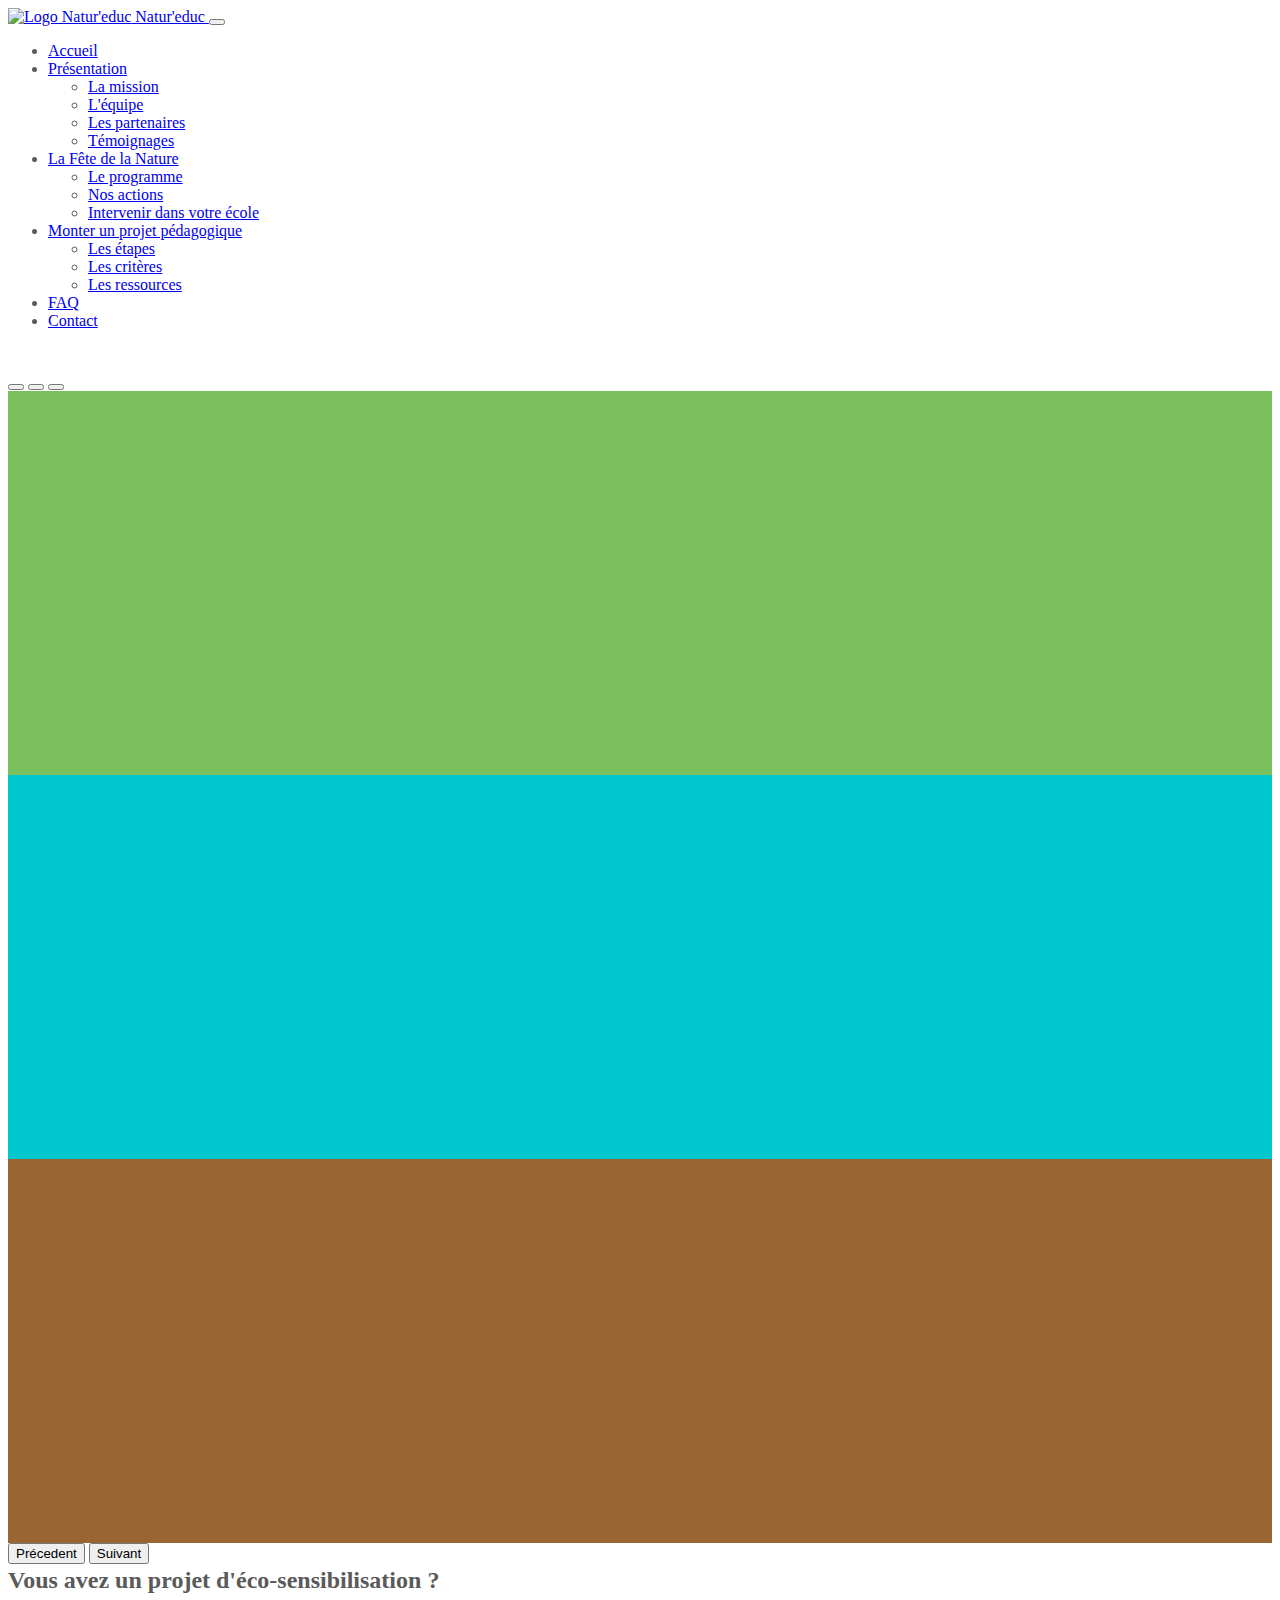
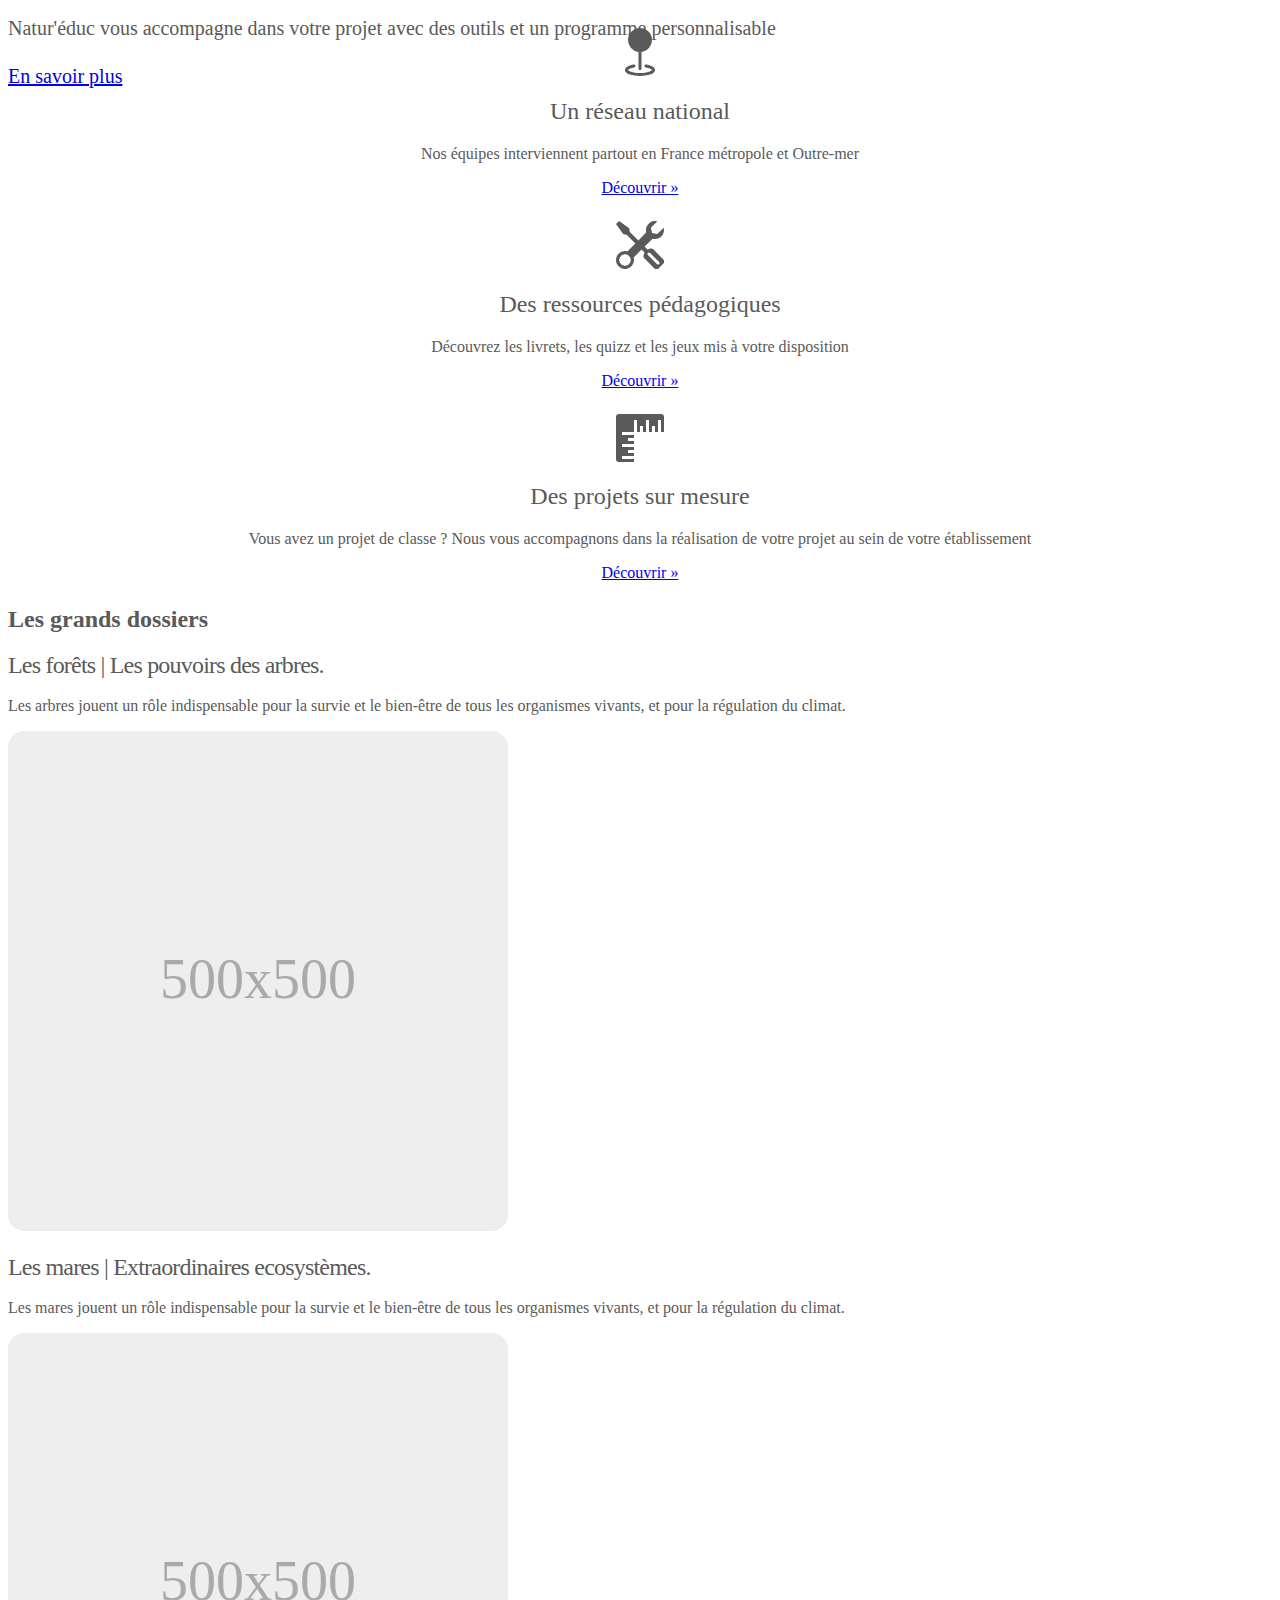
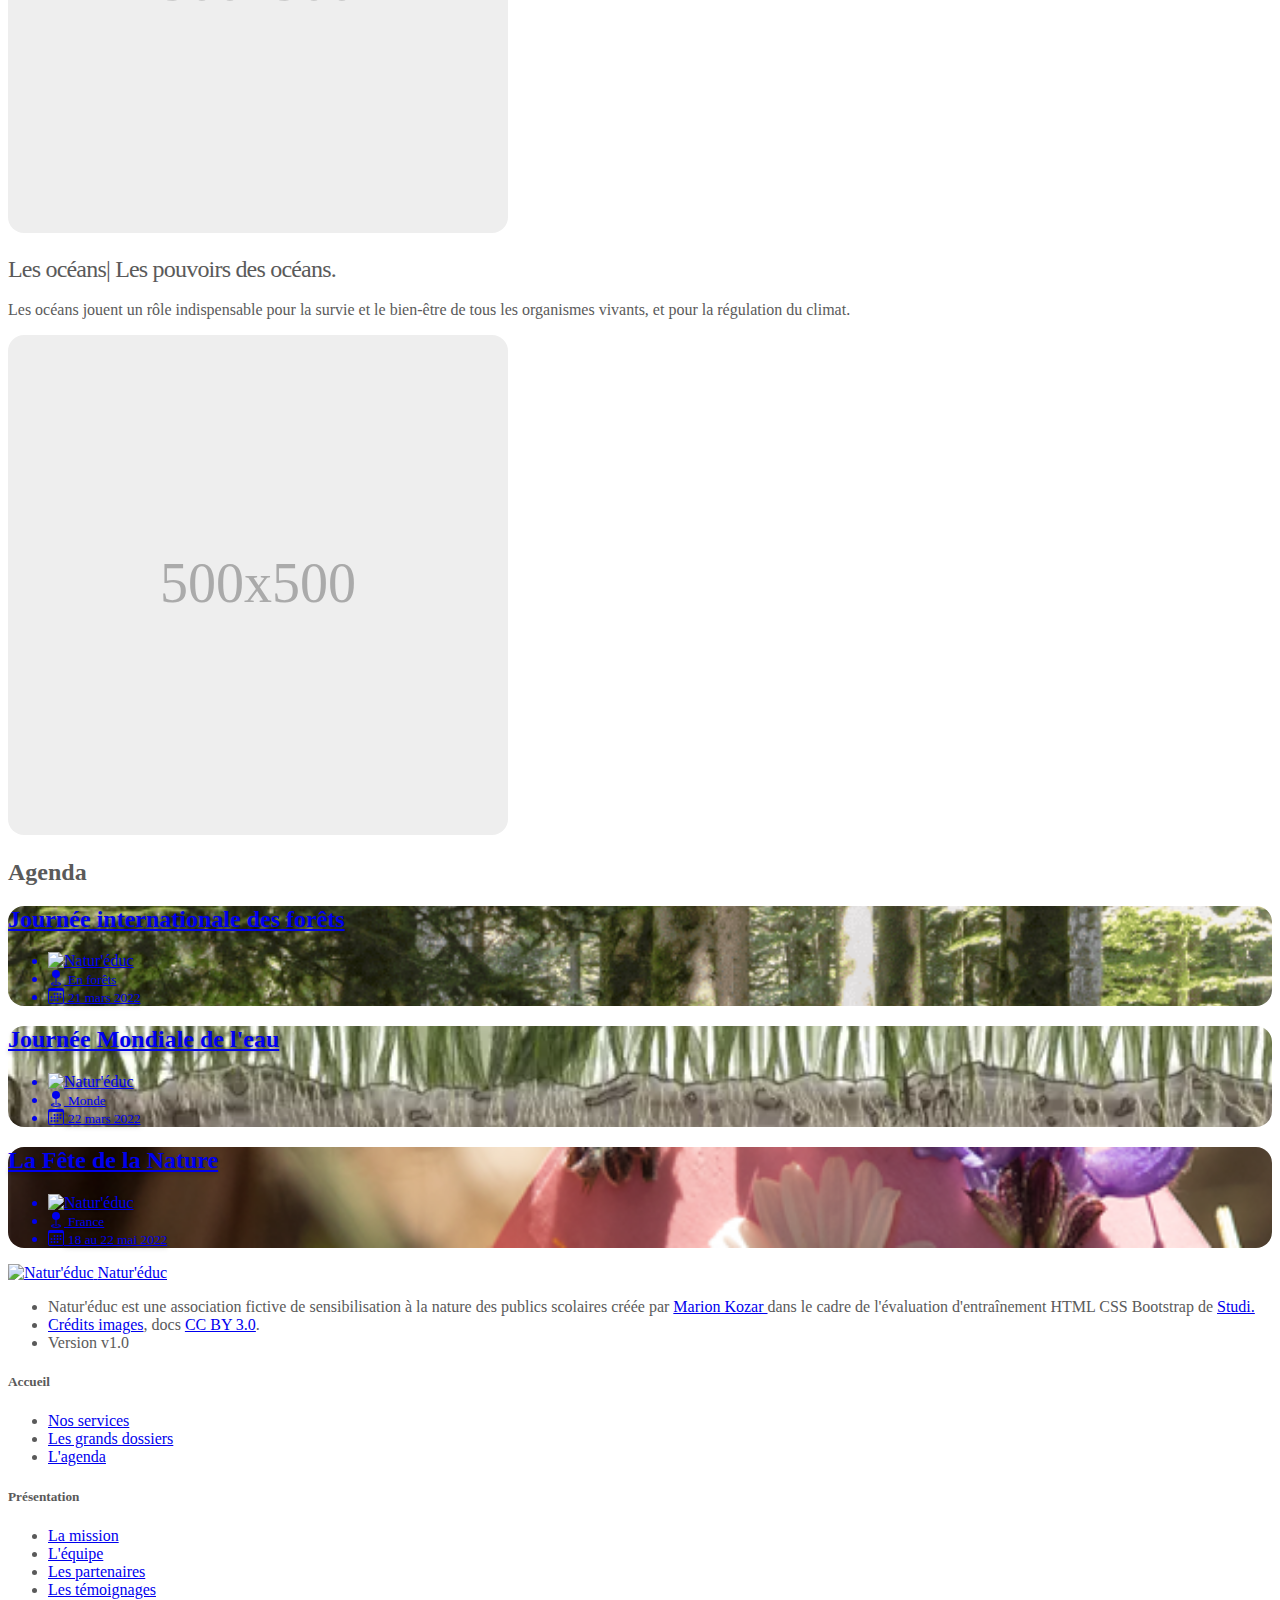
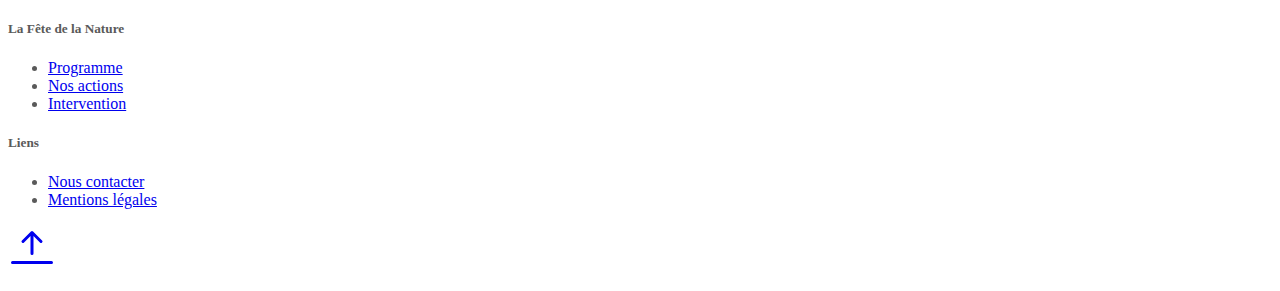
==== commit 74bb6fe7: "creation du footer et liens du menu" ====
--- a/index.html
+++ b/index.html
@@ -4,7 +4,7 @@
   <meta charset="UTF-8">
   <meta http-equiv="X-UA-Compatible" content="IE=edge">
   <meta name="viewport" content="width=device-width, initial-scale=1.0">
-  <title>Natur'educ | Sensibilisation du jeune public à l'environnement en milieu scolaire</title>
+  <title>Natur'educ | Association fictive de sensibilisation du jeune public à l'environnement en milieu scolaire</title>
   <meta name="description" content="Natur'educ, l'association qui transporte la classe à la découverte de la nature. Du 18 au 22 mai 2022, à l'occasion de la Fête de la Nature, planifiez une intervention dans votre école.">
   <!-- Import du style Bootstrap 5.1 via cdn -->
   <link href="https://cdn.jsdelivr.net/npm/bootstrap@5.1.3/dist/css/bootstrap.min.css" rel="stylesheet" integrity="sha384-1BmE4kWBq78iYhFldvKuhfTAU6auU8tT94WrHftjDbrCEXSU1oBoqyl2QvZ6jIW3" crossorigin="anonymous">  <!-- Lien vers mon style custom -->
@@ -14,65 +14,30 @@
   <link rel="icon" href="img/favicon-32x32.png" sizes="32x32" type="image/png">
   <link rel="icon" href="img/favicon-16x16.png" sizes="git 16x16" type="image/png">
   <link rel="shortcut icon" href="img/favicon.ico" type="image/x-icon">
-  </head>
+</head>
 <body>
   <!-- Import d'icones SVG -->
   <svg xmlns="http://www.w3.org/2000/svg" style="display: none;">
-    <symbol id="bootstrap" viewBox="0 0 118 94">
-      <title>Bootstrap</title>
-      <path fill-rule="evenodd" clip-rule="evenodd" d="M24.509 0c-6.733 0-11.715 5.893-11.492 12.284.214 6.14-.064 14.092-2.066 20.577C8.943 39.365 5.547 43.485 0 44.014v5.972c5.547.529 8.943 4.649 10.951 11.153 2.002 6.485 2.28 14.437 2.066 20.577C12.794 88.106 17.776 94 24.51 94H93.5c6.733 0 11.714-5.893 11.491-12.284-.214-6.14.064-14.092 2.066-20.577 2.009-6.504 5.396-10.624 10.943-11.153v-5.972c-5.547-.529-8.934-4.649-10.943-11.153-2.002-6.484-2.28-14.437-2.066-20.577C105.214 5.894 100.233 0 93.5 0H24.508zM80 57.863C80 66.663 73.436 72 62.543 72H44a2 2 0 01-2-2V24a2 2 0 012-2h18.437c9.083 0 15.044 4.92 15.044 12.474 0 5.302-4.01 10.049-9.119 10.88v.277C75.317 46.394 80 51.21 80 57.863zM60.521 28.34H49.948v14.934h8.905c6.884 0 10.68-2.772 10.68-7.727 0-4.643-3.264-7.207-9.012-7.207zM49.948 49.2v16.458H60.91c7.167 0 10.964-2.876 10.964-8.281 0-5.406-3.903-8.178-11.425-8.178H49.948z"></path>
-    </symbol>
-    <symbol id="home" viewBox="0 0 16 16">
-      <path d="M8.354 1.146a.5.5 0 0 0-.708 0l-6 6A.5.5 0 0 0 1.5 7.5v7a.5.5 0 0 0 .5.5h4.5a.5.5 0 0 0 .5-.5v-4h2v4a.5.5 0 0 0 .5.5H14a.5.5 0 0 0 .5-.5v-7a.5.5 0 0 0-.146-.354L13 5.793V2.5a.5.5 0 0 0-.5-.5h-1a.5.5 0 0 0-.5.5v1.293L8.354 1.146zM2.5 14V7.707l5.5-5.5 5.5 5.5V14H10v-4a.5.5 0 0 0-.5-.5h-3a.5.5 0 0 0-.5.5v4H2.5z"></path>
-    </symbol>
-    <symbol id="speedometer2" viewBox="0 0 16 16">
-      <path d="M8 4a.5.5 0 0 1 .5.5V6a.5.5 0 0 1-1 0V4.5A.5.5 0 0 1 8 4zM3.732 5.732a.5.5 0 0 1 .707 0l.915.914a.5.5 0 1 1-.708.708l-.914-.915a.5.5 0 0 1 0-.707zM2 10a.5.5 0 0 1 .5-.5h1.586a.5.5 0 0 1 0 1H2.5A.5.5 0 0 1 2 10zm9.5 0a.5.5 0 0 1 .5-.5h1.5a.5.5 0 0 1 0 1H12a.5.5 0 0 1-.5-.5zm.754-4.246a.389.389 0 0 0-.527-.02L7.547 9.31a.91.91 0 1 0 1.302 1.258l3.434-4.297a.389.389 0 0 0-.029-.518z"></path>
-      <path fill-rule="evenodd" d="M0 10a8 8 0 1 1 15.547 2.661c-.442 1.253-1.845 1.602-2.932 1.25C11.309 13.488 9.475 13 8 13c-1.474 0-3.31.488-4.615.911-1.087.352-2.49.003-2.932-1.25A7.988 7.988 0 0 1 0 10zm8-7a7 7 0 0 0-6.603 9.329c.203.575.923.876 1.68.63C4.397 12.533 6.358 12 8 12s3.604.532 4.923.96c.757.245 1.477-.056 1.68-.631A7 7 0 0 0 8 3z"></path>
-    </symbol>
-    <symbol id="table" viewBox="0 0 16 16">
-      <path d="M0 2a2 2 0 0 1 2-2h12a2 2 0 0 1 2 2v12a2 2 0 0 1-2 2H2a2 2 0 0 1-2-2V2zm15 2h-4v3h4V4zm0 4h-4v3h4V8zm0 4h-4v3h3a1 1 0 0 0 1-1v-2zm-5 3v-3H6v3h4zm-5 0v-3H1v2a1 1 0 0 0 1 1h3zm-4-4h4V8H1v3zm0-4h4V4H1v3zm5-3v3h4V4H6zm4 4H6v3h4V8z"></path>
-    </symbol>
-    <symbol id="people-circle" viewBox="0 0 16 16">
-      <path d="M11 6a3 3 0 1 1-6 0 3 3 0 0 1 6 0z"></path>
-      <path fill-rule="evenodd" d="M0 8a8 8 0 1 1 16 0A8 8 0 0 1 0 8zm8-7a7 7 0 0 0-5.468 11.37C3.242 11.226 4.805 10 8 10s4.757 1.225 5.468 2.37A7 7 0 0 0 8 1z"></path>
-    </symbol>
-    <symbol id="grid" viewBox="0 0 16 16">
-      <path d="M1 2.5A1.5 1.5 0 0 1 2.5 1h3A1.5 1.5 0 0 1 7 2.5v3A1.5 1.5 0 0 1 5.5 7h-3A1.5 1.5 0 0 1 1 5.5v-3zM2.5 2a.5.5 0 0 0-.5.5v3a.5.5 0 0 0 .5.5h3a.5.5 0 0 0 .5-.5v-3a.5.5 0 0 0-.5-.5h-3zm6.5.5A1.5 1.5 0 0 1 10.5 1h3A1.5 1.5 0 0 1 15 2.5v3A1.5 1.5 0 0 1 13.5 7h-3A1.5 1.5 0 0 1 9 5.5v-3zm1.5-.5a.5.5 0 0 0-.5.5v3a.5.5 0 0 0 .5.5h3a.5.5 0 0 0 .5-.5v-3a.5.5 0 0 0-.5-.5h-3zM1 10.5A1.5 1.5 0 0 1 2.5 9h3A1.5 1.5 0 0 1 7 10.5v3A1.5 1.5 0 0 1 5.5 15h-3A1.5 1.5 0 0 1 1 13.5v-3zm1.5-.5a.5.5 0 0 0-.5.5v3a.5.5 0 0 0 .5.5h3a.5.5 0 0 0 .5-.5v-3a.5.5 0 0 0-.5-.5h-3zm6.5.5A1.5 1.5 0 0 1 10.5 9h3a1.5 1.5 0 0 1 1.5 1.5v3a1.5 1.5 0 0 1-1.5 1.5h-3A1.5 1.5 0 0 1 9 13.5v-3zm1.5-.5a.5.5 0 0 0-.5.5v3a.5.5 0 0 0 .5.5h3a.5.5 0 0 0 .5-.5v-3a.5.5 0 0 0-.5-.5h-3z"></path>
-    </symbol>
-    <symbol id="collection" viewBox="0 0 16 16">
-      <path d="M2.5 3.5a.5.5 0 0 1 0-1h11a.5.5 0 0 1 0 1h-11zm2-2a.5.5 0 0 1 0-1h7a.5.5 0 0 1 0 1h-7zM0 13a1.5 1.5 0 0 0 1.5 1.5h13A1.5 1.5 0 0 0 16 13V6a1.5 1.5 0 0 0-1.5-1.5h-13A1.5 1.5 0 0 0 0 6v7zm1.5.5A.5.5 0 0 1 1 13V6a.5.5 0 0 1 .5-.5h13a.5.5 0 0 1 .5.5v7a.5.5 0 0 1-.5.5h-13z"></path>
-    </symbol>
+    <!-- calendrier -->
     <symbol id="calendar3" viewBox="0 0 16 16">
       <path d="M14 0H2a2 2 0 0 0-2 2v12a2 2 0 0 0 2 2h12a2 2 0 0 0 2-2V2a2 2 0 0 0-2-2zM1 3.857C1 3.384 1.448 3 2 3h12c.552 0 1 .384 1 .857v10.286c0 .473-.448.857-1 .857H2c-.552 0-1-.384-1-.857V3.857z"></path>
       <path d="M6.5 7a1 1 0 1 0 0-2 1 1 0 0 0 0 2zm3 0a1 1 0 1 0 0-2 1 1 0 0 0 0 2zm3 0a1 1 0 1 0 0-2 1 1 0 0 0 0 2zm-9 3a1 1 0 1 0 0-2 1 1 0 0 0 0 2zm3 0a1 1 0 1 0 0-2 1 1 0 0 0 0 2zm3 0a1 1 0 1 0 0-2 1 1 0 0 0 0 2zm3 0a1 1 0 1 0 0-2 1 1 0 0 0 0 2zm-9 3a1 1 0 1 0 0-2 1 1 0 0 0 0 2zm3 0a1 1 0 1 0 0-2 1 1 0 0 0 0 2zm3 0a1 1 0 1 0 0-2 1 1 0 0 0 0 2z"></path>
     </symbol>
-    <symbol id="chat-quote-fill" viewBox="0 0 16 16">
-      <path d="M16 8c0 3.866-3.582 7-8 7a9.06 9.06 0 0 1-2.347-.306c-.584.296-1.925.864-4.181 1.234-.2.032-.352-.176-.273-.362.354-.836.674-1.95.77-2.966C.744 11.37 0 9.76 0 8c0-3.866 3.582-7 8-7s8 3.134 8 7zM7.194 6.766a1.688 1.688 0 0 0-.227-.272 1.467 1.467 0 0 0-.469-.324l-.008-.004A1.785 1.785 0 0 0 5.734 6C4.776 6 4 6.746 4 7.667c0 .92.776 1.666 1.734 1.666.343 0 .662-.095.931-.26-.137.389-.39.804-.81 1.22a.405.405 0 0 0 .011.59c.173.16.447.155.614-.01 1.334-1.329 1.37-2.758.941-3.706a2.461 2.461 0 0 0-.227-.4zM11 9.073c-.136.389-.39.804-.81 1.22a.405.405 0 0 0 .012.59c.172.16.446.155.613-.01 1.334-1.329 1.37-2.758.942-3.706a2.466 2.466 0 0 0-.228-.4 1.686 1.686 0 0 0-.227-.273 1.466 1.466 0 0 0-.469-.324l-.008-.004A1.785 1.785 0 0 0 10.07 6c-.957 0-1.734.746-1.734 1.667 0 .92.777 1.666 1.734 1.666.343 0 .662-.095.931-.26z"></path>
-    </symbol>
-    <symbol id="cpu-fill" viewBox="0 0 16 16">
-      <path d="M6.5 6a.5.5 0 0 0-.5.5v3a.5.5 0 0 0 .5.5h3a.5.5 0 0 0 .5-.5v-3a.5.5 0 0 0-.5-.5h-3z"></path>
-      <path d="M5.5.5a.5.5 0 0 0-1 0V2A2.5 2.5 0 0 0 2 4.5H.5a.5.5 0 0 0 0 1H2v1H.5a.5.5 0 0 0 0 1H2v1H.5a.5.5 0 0 0 0 1H2v1H.5a.5.5 0 0 0 0 1H2A2.5 2.5 0 0 0 4.5 14v1.5a.5.5 0 0 0 1 0V14h1v1.5a.5.5 0 0 0 1 0V14h1v1.5a.5.5 0 0 0 1 0V14h1v1.5a.5.5 0 0 0 1 0V14a2.5 2.5 0 0 0 2.5-2.5h1.5a.5.5 0 0 0 0-1H14v-1h1.5a.5.5 0 0 0 0-1H14v-1h1.5a.5.5 0 0 0 0-1H14v-1h1.5a.5.5 0 0 0 0-1H14A2.5 2.5 0 0 0 11.5 2V.5a.5.5 0 0 0-1 0V2h-1V.5a.5.5 0 0 0-1 0V2h-1V.5a.5.5 0 0 0-1 0V2h-1V.5zm1 4.5h3A1.5 1.5 0 0 1 11 6.5v3A1.5 1.5 0 0 1 9.5 11h-3A1.5 1.5 0 0 1 5 9.5v-3A1.5 1.5 0 0 1 6.5 5z"></path>
-    </symbol>
-    <symbol id="gear-fill" viewBox="0 0 16 16">
-      <path d="M9.405 1.05c-.413-1.4-2.397-1.4-2.81 0l-.1.34a1.464 1.464 0 0 1-2.105.872l-.31-.17c-1.283-.698-2.686.705-1.987 1.987l.169.311c.446.82.023 1.841-.872 2.105l-.34.1c-1.4.413-1.4 2.397 0 2.81l.34.1a1.464 1.464 0 0 1 .872 2.105l-.17.31c-.698 1.283.705 2.686 1.987 1.987l.311-.169a1.464 1.464 0 0 1 2.105.872l.1.34c.413 1.4 2.397 1.4 2.81 0l.1-.34a1.464 1.464 0 0 1 2.105-.872l.31.17c1.283.698 2.686-.705 1.987-1.987l-.169-.311a1.464 1.464 0 0 1 .872-2.105l.34-.1c1.4-.413 1.4-2.397 0-2.81l-.34-.1a1.464 1.464 0 0 1-.872-2.105l.17-.31c.698-1.283-.705-2.686-1.987-1.987l-.311.169a1.464 1.464 0 0 1-2.105-.872l-.1-.34zM8 10.93a2.929 2.929 0 1 1 0-5.86 2.929 2.929 0 0 1 0 5.858z"></path>
-    </symbol>
-    <symbol id="speedometer" viewBox="0 0 16 16">
-      <path d="M8 2a.5.5 0 0 1 .5.5V4a.5.5 0 0 1-1 0V2.5A.5.5 0 0 1 8 2zM3.732 3.732a.5.5 0 0 1 .707 0l.915.914a.5.5 0 1 1-.708.708l-.914-.915a.5.5 0 0 1 0-.707zM2 8a.5.5 0 0 1 .5-.5h1.586a.5.5 0 0 1 0 1H2.5A.5.5 0 0 1 2 8zm9.5 0a.5.5 0 0 1 .5-.5h1.5a.5.5 0 0 1 0 1H12a.5.5 0 0 1-.5-.5zm.754-4.246a.389.389 0 0 0-.527-.02L7.547 7.31A.91.91 0 1 0 8.85 8.569l3.434-4.297a.389.389 0 0 0-.029-.518z"></path>
-      <path fill-rule="evenodd" d="M6.664 15.889A8 8 0 1 1 9.336.11a8 8 0 0 1-2.672 15.78zm-4.665-4.283A11.945 11.945 0 0 1 8 10c2.186 0 4.236.585 6.001 1.606a7 7 0 1 0-12.002 0z"></path>
-    </symbol>
-    <symbol id="toggles2" viewBox="0 0 16 16">
-      <path d="M9.465 10H12a2 2 0 1 1 0 4H9.465c.34-.588.535-1.271.535-2 0-.729-.195-1.412-.535-2z"></path>
-      <path d="M6 15a3 3 0 1 0 0-6 3 3 0 0 0 0 6zm0 1a4 4 0 1 1 0-8 4 4 0 0 1 0 8zm.535-10a3.975 3.975 0 0 1-.409-1H4a1 1 0 0 1 0-2h2.126c.091-.355.23-.69.41-1H4a2 2 0 1 0 0 4h2.535z"></path>
-      <path d="M14 4a4 4 0 1 1-8 0 4 4 0 0 1 8 0z"></path>
-    </symbol>
-    <symbol id="tools" viewBox="0 0 16 16">
-      <path d="M1 0L0 1l2.2 3.081a1 1 0 0 0 .815.419h.07a1 1 0 0 1 .708.293l2.675 2.675-2.617 2.654A3.003 3.003 0 0 0 0 13a3 3 0 1 0 5.878-.851l2.654-2.617.968.968-.305.914a1 1 0 0 0 .242 1.023l3.356 3.356a1 1 0 0 0 1.414 0l1.586-1.586a1 1 0 0 0 0-1.414l-3.356-3.356a1 1 0 0 0-1.023-.242L10.5 9.5l-.96-.96 2.68-2.643A3.005 3.005 0 0 0 16 3c0-.269-.035-.53-.102-.777l-2.14 2.141L12 4l-.364-1.757L13.777.102a3 3 0 0 0-3.675 3.68L7.462 6.46 4.793 3.793a1 1 0 0 1-.293-.707v-.071a1 1 0 0 0-.419-.814L1 0zm9.646 10.646a.5.5 0 0 1 .708 0l3 3a.5.5 0 0 1-.708.708l-3-3a.5.5 0 0 1 0-.708zM3 11l.471.242.529.026.287.445.445.287.026.529L5 13l-.242.471-.026.529-.445.287-.287.445-.529.026L3 15l-.471-.242L2 14.732l-.287-.445L1.268 14l-.026-.529L1 13l.242-.471.026-.529.445-.287.287-.445.529-.026L3 11z"></path>
-    </symbol>
-    <symbol id="chevron-right" viewBox="0 0 16 16">
-      <path fill-rule="evenodd" d="M4.646 1.646a.5.5 0 0 1 .708 0l6 6a.5.5 0 0 1 0 .708l-6 6a.5.5 0 0 1-.708-.708L10.293 8 4.646 2.354a.5.5 0 0 1 0-.708z"></path>
-    </symbol>
+    <!-- Geo pointer -->
     <symbol id="geo-fill" viewBox="0 0 16 16">
       <path fill-rule="evenodd" d="M4 4a4 4 0 1 1 4.5 3.969V13.5a.5.5 0 0 1-1 0V7.97A4 4 0 0 1 4 3.999zm2.493 8.574a.5.5 0 0 1-.411.575c-.712.118-1.28.295-1.655.493a1.319 1.319 0 0 0-.37.265.301.301 0 0 0-.057.09V14l.002.008a.147.147 0 0 0 .016.033.617.617 0 0 0 .145.15c.165.13.435.27.813.395.751.25 1.82.414 3.024.414s2.273-.163 3.024-.414c.378-.126.648-.265.813-.395a.619.619 0 0 0 .146-.15.148.148 0 0 0 .015-.033L12 14v-.004a.301.301 0 0 0-.057-.09 1.318 1.318 0 0 0-.37-.264c-.376-.198-.943-.375-1.655-.493a.5.5 0 1 1 .164-.986c.77.127 1.452.328 1.957.594C12.5 13 13 13.4 13 14c0 .426-.26.752-.544.977-.29.228-.68.413-1.116.558-.878.293-2.059.465-3.34.465-1.281 0-2.462-.172-3.34-.465-.436-.145-.826-.33-1.116-.558C3.26 14.752 3 14.426 3 14c0-.599.5-1 .961-1.243.505-.266 1.187-.467 1.957-.594a.5.5 0 0 1 .575.411z"></path>
+    </symbol>
+    <!-- Outils -->
+    <symbol id="bi-tools" viewBox="0 0 16 16">
+      <path d="M1 0 0 1l2.2 3.081a1 1 0 0 0 .815.419h.07a1 1 0 0 1 .708.293l2.675 2.675-2.617 2.654A3.003 3.003 0 0 0 0 13a3 3 0 1 0 5.878-.851l2.654-2.617.968.968-.305.914a1 1 0 0 0 .242 1.023l3.356 3.356a1 1 0 0 0 1.414 0l1.586-1.586a1 1 0 0 0 0-1.414l-3.356-3.356a1 1 0 0 0-1.023-.242L10.5 9.5l-.96-.96 2.68-2.643A3.005 3.005 0 0 0 16 3c0-.269-.035-.53-.102-.777l-2.14 2.141L12 4l-.364-1.757L13.777.102a3 3 0 0 0-3.675 3.68L7.462 6.46 4.793 3.793a1 1 0 0 1-.293-.707v-.071a1 1 0 0 0-.419-.814L1 0zm9.646 10.646a.5.5 0 0 1 .708 0l3 3a.5.5 0 0 1-.708.708l-3-3a.5.5 0 0 1 0-.708zM3 11l.471.242.529.026.287.445.445.287.026.529L5 13l-.242.471-.026.529-.445.287-.287.445-.529.026L3 15l-.471-.242L2 14.732l-.287-.445L1.268 14l-.026-.529L1 13l.242-.471.026-.529.445-.287.287-.445.529-.026L3 11z"/>
+    </symbol>
+    <!-- Règles -->
+    <symbol id="bi-rulers" viewBox="0 0 16 16">
+      <path d="M1 0a1 1 0 0 0-1 1v14a1 1 0 0 0 1 1h5v-1H2v-1h4v-1H4v-1h2v-1H2v-1h4V9H4V8h2V7H2V6h4V2h1v4h1V4h1v2h1V2h1v4h1V4h1v2h1V2h1v4h1V1a1 1 0 0 0-1-1H1z"/>
+    </symbol>
+    <!-- Flèche retour vers le haut -->
+    <symbol id="bi-arrow-bar-up" viewBox="0 0 16 16">
+      <path fill-rule="evenodd" d="M8 10a.5.5 0 0 0 .5-.5V3.707l2.146 2.147a.5.5 0 0 0 .708-.708l-3-3a.5.5 0 0 0-.708 0l-3 3a.5.5 0 1 0 .708.708L7.5 3.707V9.5a.5.5 0 0 0 .5.5zm-7 2.5a.5.5 0 0 1 .5-.5h13a.5.5 0 0 1 0 1h-13a.5.5 0 0 1-.5-.5z"/>
     </symbol>
   </svg>
 
@@ -84,7 +49,7 @@
       <div class="container-fluid">
 
         <!-- Lien vers la page d'accueil  -->
-        <a class="navbar-brand" href="#">
+        <a class="navbar-brand" href="index.html">
           <img src="img/Logo-natureduc.svg" alt="Logo Natur'educ" width="30" height="30">
           Natur'educ
         </a>
@@ -106,10 +71,10 @@
                 Présentation
               </a>
               <ul class="dropdown-menu" aria-labelledby="prezNavbarDropdown">
-                <li><a class="dropdown-item" href="#">La mission</a></li>
-                <li><a class="dropdown-item" href="#">L'équipe</a></li>
-                <li><a class="dropdown-item" href="#">Les partenaires</a></li>
-                <li><a class="dropdown-item" href="#">Témoignages</a></li>
+                <li><a class="dropdown-item" href="presentation.html#Mission">La mission</a></li>
+                <li><a class="dropdown-item" href="presentation.html#Equipe">L'équipe</a></li>
+                <li><a class="dropdown-item" href="presentation.html#Partenaires">Les partenaires</a></li>
+                <li><a class="dropdown-item" href="presentation.html#Témoignages">Témoignages</a></li>
               </ul>
             </li>
             <li class="nav-item dropdown">
@@ -117,9 +82,9 @@
                 La Fête de la Nature
               </a>
               <ul class="dropdown-menu" aria-labelledby="fdnNavbarDropdown">
-                <li><a class="dropdown-item" href="#">Le programme</a></li>
-                <li><a class="dropdown-item" href="#">Nos actions</a></li>
-                <li><a class="dropdown-item" href="#">Intervenir dans votre école</a></li>
+                <li><a class="dropdown-item" href="fete-de-la-nature.html#Programme">Le programme</a></li>
+                <li><a class="dropdown-item" href="fete-de-la-nature.html#Actions">Nos actions</a></li>
+                <li><a class="dropdown-item" href="fete-de-la-nature.html#Interventions">Intervenir dans votre école</a></li>
                 </ul>
             </li>
             <li class="nav-item dropdown">
@@ -127,9 +92,9 @@
                 Monter un projet pédagogique
               </a>
               <ul class="dropdown-menu" aria-labelledby="projNavbarDropdown">
-                <li><a class="dropdown-item" href="#">Les étapes</a></li>
-                <li><a class="dropdown-item" href="#">Les critères</a></li>
-                <li><a class="dropdown-item" href="#">Les ressources</a></li>
+                <li><a class="dropdown-item" href="monter-projet-pedagogique.html#Etapes">Les étapes</a></li>
+                <li><a class="dropdown-item" href="monter-projet-pedagogique.html#Critères">Les critères</a></li>
+                <li><a class="dropdown-item" href="monter-projet-pedagogique.html#Ressources">Les ressources</a></li>
                 </ul>
             </li>
             <li class="nav-item">
@@ -139,10 +104,9 @@
               <a class="nav-link" href="contact.html">Contact</a>
             </li>
           </ul>
-          <form class="d-flex">
-            <input class="form-control me-2" type="search" placeholder="Recherche" aria-label="Search">
-            <button class="btn btn-outline-success" type="submit">Recherche</button>
-          </form>
+          <div class="d-flex" id="socials">
+            <!-- TODO ici les liens vers les comptes sociaux -->
+          </div>
 
         </div>
       </div>
@@ -153,7 +117,7 @@
   <!-- Contenu spécifique de la page -->
   <main>
     <!-- Titre de la page d'accueil masqué (pour référencement) -->
-    <h1 id="homeTitle">Test pour mon titre masqué</h1>
+    <h1 id="homeTitle">Association fictive de sensibilisation du jeune public à l'environnement en milieu scolaire</h1>
 
     <!-- Bannière carrousel -->
     <div id="banniere" class="carousel slide" data-bs-ride="carousel">
@@ -186,6 +150,7 @@
             </div>
           </div>
         </div>
+
         <!-- Slide Projet école -->
         <div class="carousel-item">
           <svg width="100%" height="100%" xmlns="http://www.w3.org/2000/svg" aria-hidden="true" preserveAspectRatio="xMidYMid slice" focusable="false"><rect width="100%" height="100%" fill="#996633"></rect></svg>
@@ -198,6 +163,8 @@
           </div>
         </div>            
       </div>
+
+      <!-- Contrôles avant / après -->
       <button class="carousel-control-prev" type="button" data-bs-target="#banniere" data-bs-slide="prev">
         <span class="carousel-control-prev-icon" aria-hidden="true"></span>
         <span class="visually-hidden">Précedent</span>
@@ -208,14 +175,15 @@
       </button>
     </div>
 
-    <!-- Contenus -->
-    <div class="container service">
-      <!-- Offre de services-->
+    <!-- Offre de services-->
+    <div class="container service" id="Services">
+      
       <div class="row">
-
         <!-- Service : rayonnement national -->
         <div class="col-lg-4">
-          <svg class="rounded-circle" width="140" height="140" xmlns="http://www.w3.org/2000/svg"role="img" aria-label="Placeholder: 140x140" preserveAspectRatio="xMidYMid slice" focusable="false"><title>Placeholder</title><rect width="100%" height="100%" fill="#777"></rect><text x="50%" y="50%" fill="#777" dy=".3em">140x140</text></svg>
+          <div class="rounded-circle" width="140" height="140">
+            <svg class="bi me-2" width="3em" height="3em" fill="#777"><use xlink:href="#geo-fill"></use></svg>
+          </div>
           <h2>Un réseau national</h2>
           <p>Nos équipes interviennent partout en France métropole et Outre-mer</p>
           <p><a class="btn btn-secondary" href="#">Découvrir »</a></p>
@@ -223,7 +191,9 @@
         
         <!-- Service : Ressources-->
         <div class="col-lg-4">
-          <svg class="rounded-circle" width="140" height="140" xmlns="http://www.w3.org/2000/svg"role="img" aria-label="Placeholder: 140x140" preserveAspectRatio="xMidYMid slice" focusable="false"><title>Placeholder</title><rect width="100%" height="100%" fill="#777"></rect><text x="50%" y="50%" fill="#777" dy=".3em">140x140</text></svg>
+          <div class="rounded-circle" width="140" height="140">
+            <svg class="bi me-2" width="3em" height="3em" fill="#777"><use xlink:href="#bi-tools"></use></svg>
+          </div>
           <h2>Des ressources pédagogiques</h2>
           <p>Découvrez les livrets, les quizz et les jeux mis à votre disposition</p>
           <p><a class="btn btn-secondary" href="#">Découvrir »</a></p>
@@ -231,58 +201,63 @@
         
         <!-- Service : Accompagnement projet -->
         <div class="col-lg-4">
-          <svg class="rounded-circle" width="140" height="140" xmlns="http://www.w3.org/2000/svg" role="img" aria-label="Placeholder: 140x140" preserveAspectRatio="xMidYMid slice" focusable="false"><title>Placeholder</title><rect width="100%" height="100%" fill="#777"></rect><text x="50%" y="50%" fill="#777" dy=".3em">140x140</text></svg>
-            <h2>Des projets sur mesure</h2>
+          <div class="rounded-circle" width="140" height="140">
+            <svg class="bi me-2" width="3em" height="3em" fill="#777"><use xlink:href="#bi-rulers"></use></svg>
+          </div>            
+          <h2>Des projets sur mesure</h2>
           <p>Vous avez un projet de classe ? Nous vous accompagnons dans la réalisation de votre projet au sein de votre établissement</p>
           <p><a class="btn btn-secondary" href="#">Découvrir »</a></p>
         </div>
       </div>
-      <!-- Focus thématique -->
-      <hr class="focus-divider">
-      
+    </div>
+
+    <!-- Focus thématique --> 
+    <div class="container px-4 py-5" id="Dossiers">
+      <h2 class="pb-2 border-bottom">Les grands dossiers</h2>
       <!-- Les forêts -->
-      <div class="row focus">
+      <div class="py-5 row focus">
         <div class="col-md-7">
           <h2 class="focus-heading">Les forêts | <span class="text-muted">Les pouvoirs des arbres.</span></h2>
           <p class="lead">Les arbres jouent un rôle indispensable pour la survie et le bien-être de tous les organismes vivants, et pour la régulation du climat.</p>
         </div>
         <div class="col-md-5">
-          <svg class="focus-img focus-img-lg img-fluid mx-auto" width="500" height="500" xmlns="http://www.w3.org/2000/svg" role="img" aria-label="Placeholder: 500x500" preserveAspectRatio="xMidYMid slice" focusable="false"><title>Placeholder</title><rect width="100%" height="100%" fill="#eee"></rect><text x="50%" y="50%" fill="#aaa" dy=".3em">500x500</text></svg>  
-        </div>
-      </div>
-      <hr class="focus-divider">
+          <svg class="focus-img focus-img-lg img-fluid mx-auto rounded-5" width="500" height="500" xmlns="http://www.w3.org/2000/svg" role="img" aria-label="Placeholder: 500x500" preserveAspectRatio="xMidYMid slice" focusable="false"><title>Placeholder</title><rect width="100%" height="100%" fill="#eee"></rect><text x="50%" y="50%" fill="#aaa" dy=".3em">500x500</text></svg>  
+        </div>
+      </div>
 
       <!-- Les mares-->
-      <div class="row focus">
+      <div class="py-5 row focus">
         <div class="col-md-7 order-md-2">
           <h2 class="focus-heading">Les mares | <span class="text-muted">Extraordinaires ecosystèmes.</span></h2>
           <p class="lead">Les mares jouent un rôle indispensable pour la survie et le bien-être de tous les organismes vivants, et pour la régulation du climat.</p>
         </div>
         <div class="col-md-5 order-md-1">
-          <svg class="focus-img focus-img-lg img-fluid mx-auto" width="500" height="500" xmlns="http://www.w3.org/2000/svg" role="img" aria-label="Placeholder: 500x500" preserveAspectRatio="xMidYMid slice" focusable="false"><title>Placeholder</title><rect width="100%" height="100%" fill="#eee"></rect><text x="50%" y="50%" fill="#aaa" dy=".3em">500x500</text></svg>  
-        </div>
-      </div>
-      <hr class="focus-divider">
+          <svg class="focus-img focus-img-lg img-fluid mx-auto rounded-5" width="500" height="500" xmlns="http://www.w3.org/2000/svg" role="img" aria-label="Placeholder: 500x500" preserveAspectRatio="xMidYMid slice" focusable="false"><title>Placeholder</title><rect width="100%" height="100%" fill="#eee"></rect><text x="50%" y="50%" fill="#aaa" dy=".3em">500x500</text></svg>  
+        </div>
+      </div>
 
       <!-- Les océans-->
-      <div class="row focus">
+      <div class="py-5 row focus">
         <div class="col-md-7">
           <h2 class="focus-heading">Les océans| <span class="text-muted">Les pouvoirs des océans.</span></h2>
           <p class="lead">Les océans jouent un rôle indispensable pour la survie et le bien-être de tous les organismes vivants, et pour la régulation du climat.</p>
         </div>
         <div class="col-md-5">
-          <svg class="focus-img focus-img-lg img-fluid mx-auto" width="500" height="500" xmlns="http://www.w3.org/2000/svg" role="img" aria-label="Placeholder: 500x500" preserveAspectRatio="xMidYMid slice" focusable="false"><title>Placeholder</title><rect width="100%" height="100%" fill="#eee"></rect><text x="50%" y="50%" fill="#aaa" dy=".3em">500x500</text></svg>  
-        </div>
-      </div>
-
-      <!-- Agenda -->
-      <div class="container px-4 py-5" id="custom-cards">
-        <h2 class="pb-2 border-bottom">Agenda</h2>
-    
-        <div class="row row-cols-1 row-cols-lg-3 align-items-stretch g-4 py-5">
-          <div class="col">
+          <svg class="focus-img focus-img-lg img-fluid mx-auto rounded-5" width="500" height="500" xmlns="http://www.w3.org/2000/svg" role="img" aria-label="Placeholder: 500x500" preserveAspectRatio="xMidYMid slice" focusable="false"><title>Placeholder</title><rect width="100%" height="100%" fill="#eee"></rect><text x="50%" y="50%" fill="#aaa" dy=".3em">500x500</text></svg>  
+        </div>
+      </div>
+    </div>
+
+    <!-- Agenda -->
+    <div class="container px-4 py-5" id="Agenda">
+      <h2 class="pb-2 border-bottom">Agenda</h2>  
+      <div class="row row-cols-1 row-cols-lg-3 align-items-stretch g-4 py-5">
+
+        <!-- Agenda Journée internationale des forêts -->
+        <div class="col">
+          <a href="https://www.journee-internationale-des-forets.fr/"target="_blank">
             <div class="card card-cover h-100 overflow-hidden text-white bg-dark rounded-5 shadow-lg" style="background-image: url('img/jif_foret.png');">
-              <div class="d-flex flex-column h-100 p-5 pb-3 text-white text-shadow-1">
+              <div class="d-flex flex-column h-100 p-5 pb-3 text-white text-shadow">
                 <h2 class="pt-5 mt-5 mb-4 display-6 lh-1 fw-bold">Journée internationale des forêts</h2>
                 <ul class="d-flex list-unstyled mt-auto">
                   <li class="me-auto">
@@ -299,11 +274,14 @@
                 </ul>
               </div>
             </div>
-          </div>
-    
-          <div class="col">
+          </a>
+        </div>
+  
+        <!-- Agenda Journée mondiale de l'eau -->
+        <div class="col">
+          <a href="https://www.un.org/fr/observances/water-day/"target="_blank">
             <div class="card card-cover h-100 overflow-hidden text-white bg-dark rounded-5 shadow-lg" style="background-image: url('img/WorldWaterDay2022.webp');">
-              <div class="d-flex flex-column h-100 p-5 pb-3 text-white text-shadow-1">
+              <div class="d-flex flex-column h-100 p-5 pb-3 text-white text-shadow">
                 <h2 class="pt-5 mt-5 mb-4 display-6 lh-1 fw-bold">Journée Mondiale de l'eau</h2>
                 <ul class="d-flex list-unstyled mt-auto">
                   <li class="me-auto">
@@ -320,11 +298,14 @@
                 </ul>
               </div>
             </div>
-          </div>
-    
-          <div class="col">
+          </a>
+        </div>
+        
+        <!-- Agenda La Fête de la Nature -->
+        <div class="col">
+          <a href="https://fetedelanature.com/"target="_blank">
             <div class="card card-cover h-100 overflow-hidden text-white bg-dark rounded-5 shadow-lg" style="background-image: url('img/fdn2022.png');">
-              <div class="d-flex flex-column h-100 p-5 pb-3 text-shadow-1">
+              <div class="d-flex flex-column h-100 p-5 pb-3 text-shadow">
                 <h2 class="pt-5 mt-5 mb-4 display-6 lh-1 fw-bold">La Fête de la Nature</h2>
                 <ul class="d-flex list-unstyled mt-auto">
                   <li class="me-auto">
@@ -341,15 +322,65 @@
                 </ul>
               </div>
             </div>
-          </div>
-        </div>
-      </div>
-      <!-- Partenaires-->
-    </div>
-  </main>
-
+          </a>
+        </div>
+        
+      </div>
+    </div>
+  </main>   
+  
   <!-- Pied de page -->
-  <footer>
+  <footer class="bd-footer py-5 mt-5 bg-light">
+    <div class="container py-5">
+      <div class="row">
+        <div class="col-lg-3 mb-3">
+          <a class="d-inline-flex align-items-center mb-2 link-dark text-decoration-none" href="index.html" aria-label="Natureduc">
+            <img src="img/Logo-natureduc.svg" alt="Natur'éduc" width="40" height="40">
+            <span class="fs-5">Natur'éduc</span>
+          </a>
+          <ul class="list-unstyled small text-muted">
+            <li class="mb-2">Natur'éduc est une association fictive de sensibilisation à la nature des publics scolaires créée par <a href="presentation.html#Equipe">Marion Kozar </a>dans le cadre de l'évaluation d'entraînement HTML CSS Bootstrap de <a href="https://www.studi.com/">Studi.</a></li>
+            <li class="mb-2"><a href="https://github.com/IOn007/Natureduc/blob/HTML/credits.md" target="_blank" rel="credits noopener">Crédits images</a>, docs <a href="https://creativecommons.org/licenses/by/3.0/" target="_blank" rel="license noopener">CC BY 3.0</a>.</li>
+            <li class="mb-2">Version v1.0</li>
+          </ul>
+        </div>
+        <div class="col-6 col-lg-2 offset-lg-1 mb-3">
+          <h5>Accueil</h5>
+          <ul class="list-unstyled">
+            <li class="mb-2"><a href="index.html#Services">Nos services</a></li>
+            <li class="mb-2"><a href="index.html#Dossiers">Les grands dossiers</a></li>
+            <li class="mb-2"><a href="index.html#Agenda">L'agenda</a></li>
+          </ul>
+        </div>
+        <div class="col-6 col-lg-2 mb-3">
+          <h5>Présentation</h5>
+          <ul class="list-unstyled">
+            <li class="mb-2"><a href="presentation.html#Mission">La mission</a></li>
+            <li class="mb-2"><a href="presentation.html#Equipe">L'équipe</a></li>
+            <li class="mb-2"><a href="presentation.html#Partenaires">Les partenaires</a></li>
+            <li class="mb-2"><a href="presentation.html#Temoignages">Les témoignages</a></li>
+          </ul>
+        </div>
+        <div class="col-6 col-lg-2 mb-3">
+          <h5>La Fête de la Nature</h5>
+          <ul class="list-unstyled">
+            <li class="mb-2"><a href="fete-de-la-nature.html#Programme">Programme</a></li>
+            <li class="mb-2"><a href="fete-de-la-nature.html#Actions">Nos actions</a></li>
+            <li class="mb-2"><a href="fete-de-la-nature.html#Interventions">Intervention</a></li>
+          </ul>
+        </div>
+        <div class="col-6 col-lg-2 mb-3">
+          <h5>Liens</h5>
+          <ul class="list-unstyled">
+            <li class="mb-2"><a href="contact.html">Nous contacter</a></li>
+            <li class="mb-2"><a href="mentions-legales.html">Mentions légales</a></li>
+          </ul>
+        </div>
+      </div>
+    </div>
+    <p class="float-end"><a href="#">
+      <svg class="bi p-2" width="3em" height="3em" alt="Retour vers le haut de page"><use xlink:href="#bi-arrow-bar-up"></use></svg></a>
+  </p>
   </footer>
 
   <!-- Import de Bootstrap JS et Popper bundle-->
--- a/style.css
+++ b/style.css
@@ -4,8 +4,8 @@
 /* Global
 -------------------------------------------------- */
 body {
-  padding-top: 3rem;
-  padding-bottom: 3rem;
+  /* padding-top: 3rem;
+  padding-bottom: 3rem; */
   color: #5a5a5a;
 }
 
@@ -51,9 +51,6 @@
 
 /* Thématiques
 ------------------------- */
-.focus-divider {
-  margin: 5rem 0;  
-}
 .focus-heading {
   font-weight: 300;
   line-height: 1;
@@ -66,68 +63,20 @@
 -moz-user-select: none;
 user-select: none;
 }
-.b-example-divider {
-  height: 3rem;
-  background-color: rgba(0, 0, 0, .1);
-  border: solid rgba(0, 0, 0, .15);
-  border-width: 1px 0;
-  box-shadow: inset 0 .5em 1.5em rgba(0, 0, 0, .1), inset 0 .125em .5em rgba(0, 0, 0, .15);
-}
-
 .bi {
   vertical-align: -.125em;
   fill: currentColor;
 }
-
-.feature-icon {
-  display: inline-flex;
-  align-items: center;
-  justify-content: center;
-  width: 4rem;
-  height: 4rem;
-  margin-bottom: 1rem;
-  font-size: 2rem;
-  color: #fff;
-  border-radius: .75rem;
-}
-
-.icon-link {
-  display: inline-flex;
-  align-items: center;
-}
-.icon-link > .bi {
-  margin-top: .125rem;
-  margin-left: .125rem;
-  transition: transform .25s ease-in-out;
-  fill: currentColor;
-}
-.icon-link:hover > .bi {
-  transform: translate(.25rem);
-}
-
-.icon-square {
-  display: inline-flex;
-  align-items: center;
-  justify-content: center;
-  width: 3rem;
-  height: 3rem;
-  font-size: 1.5rem;
-  border-radius: .75rem;
-}
-
-.rounded-4 { border-radius: .5rem; }
 .rounded-5 { border-radius: 1rem; }
-
-.text-shadow-1 { text-shadow: 0 .125rem .25rem rgba(0, 0, 0, .25); }
-.text-shadow-2 { text-shadow: 0 .25rem .5rem rgba(0, 0, 0, .25); }
-.text-shadow-3 { text-shadow: 0 .5rem 1.5rem rgba(0, 0, 0, .25); }
+.text-shadow { text-shadow: 0 .125rem .25rem rgba(0, 0, 0, .25); }
 
 .card-cover {
   background-repeat: no-repeat;
   background-position: center center;
   background-size: cover;
 }
-      
+
+/* footer */
 
 /* RESPONSIVE CSS
 -------------------------------------------------- */
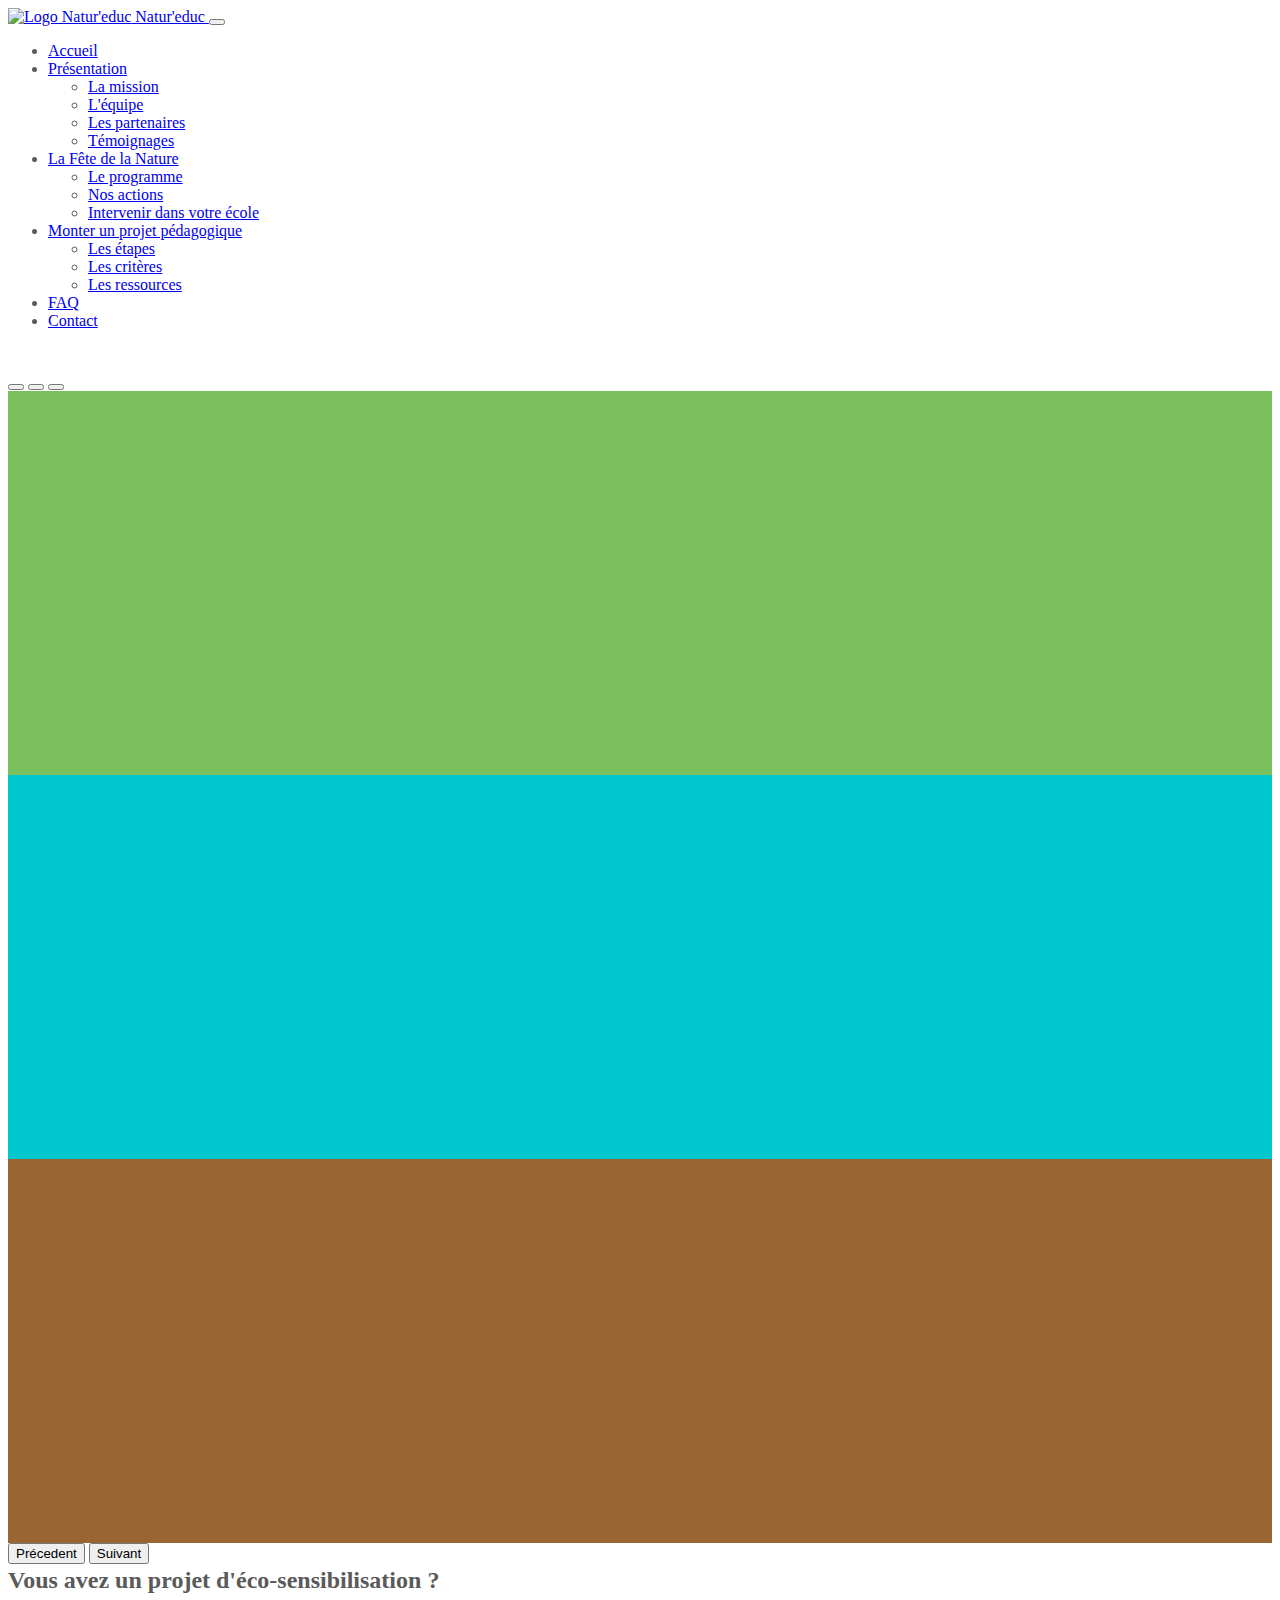
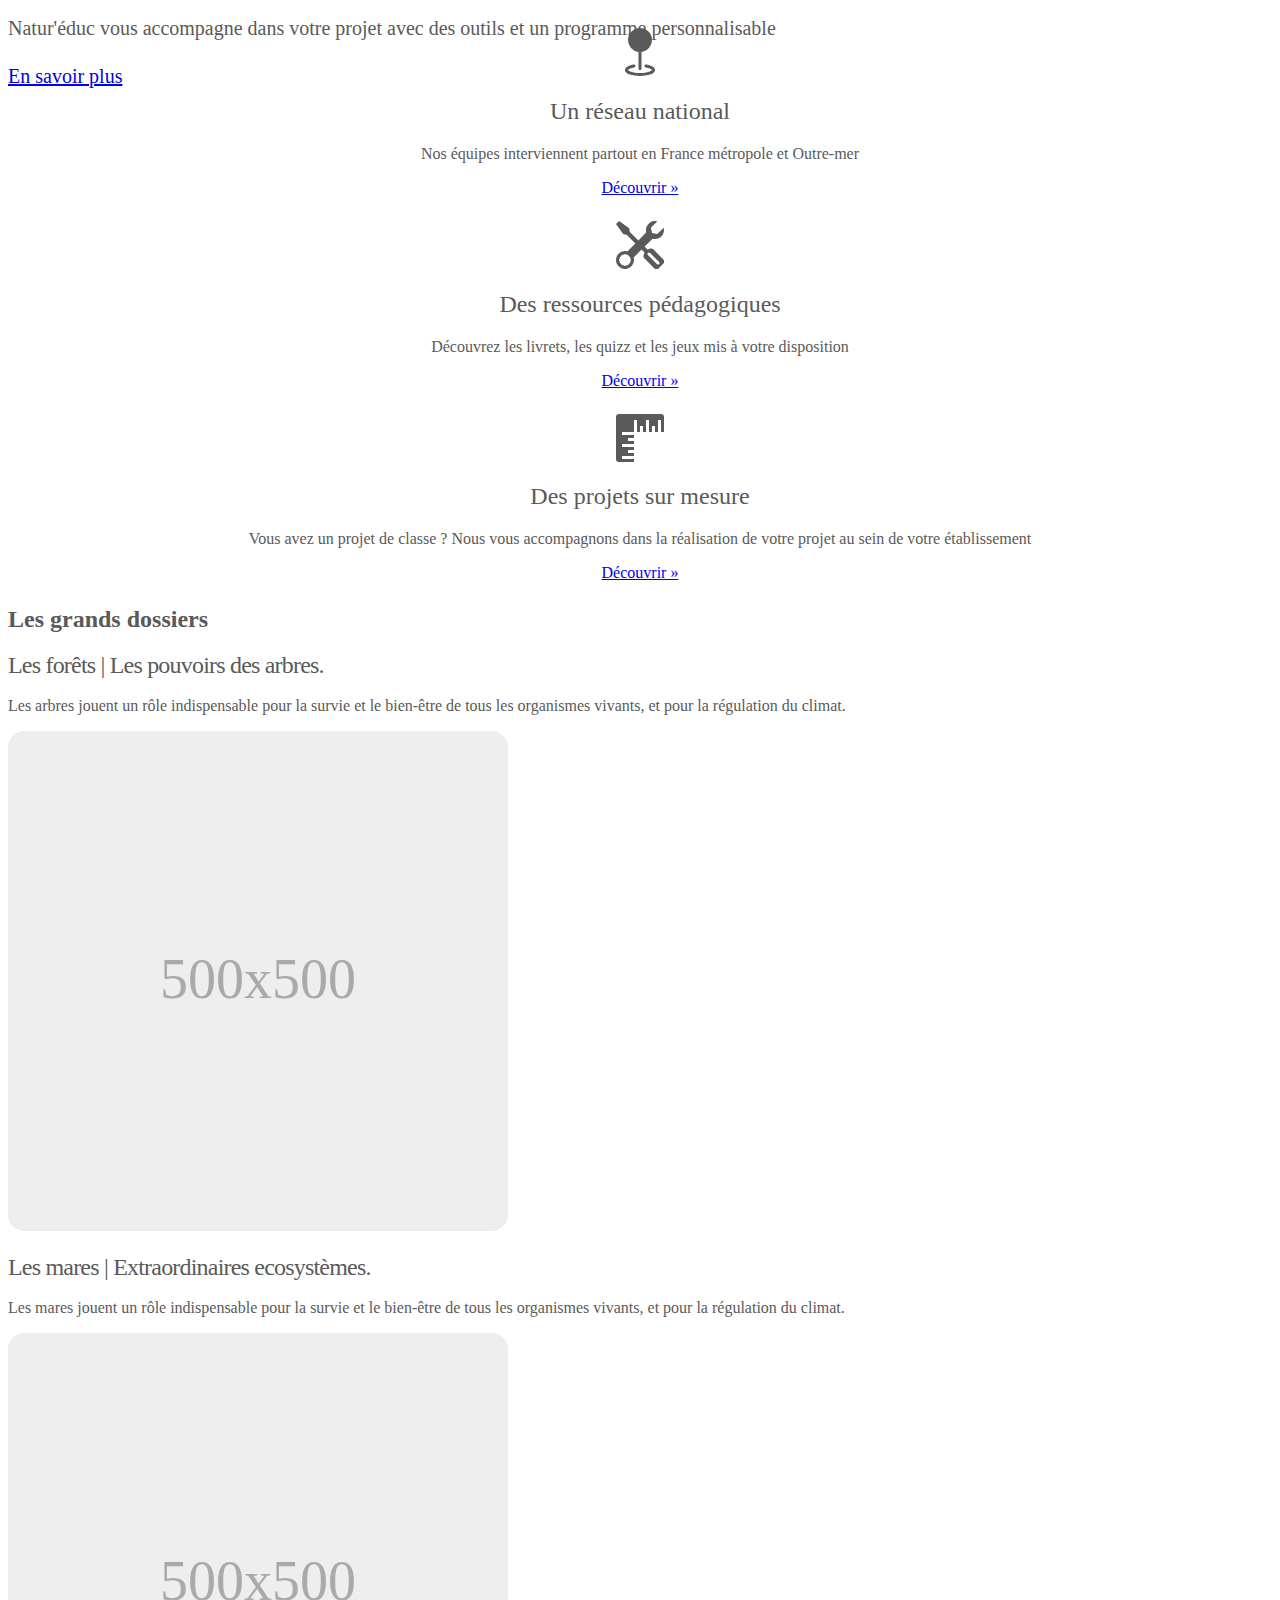
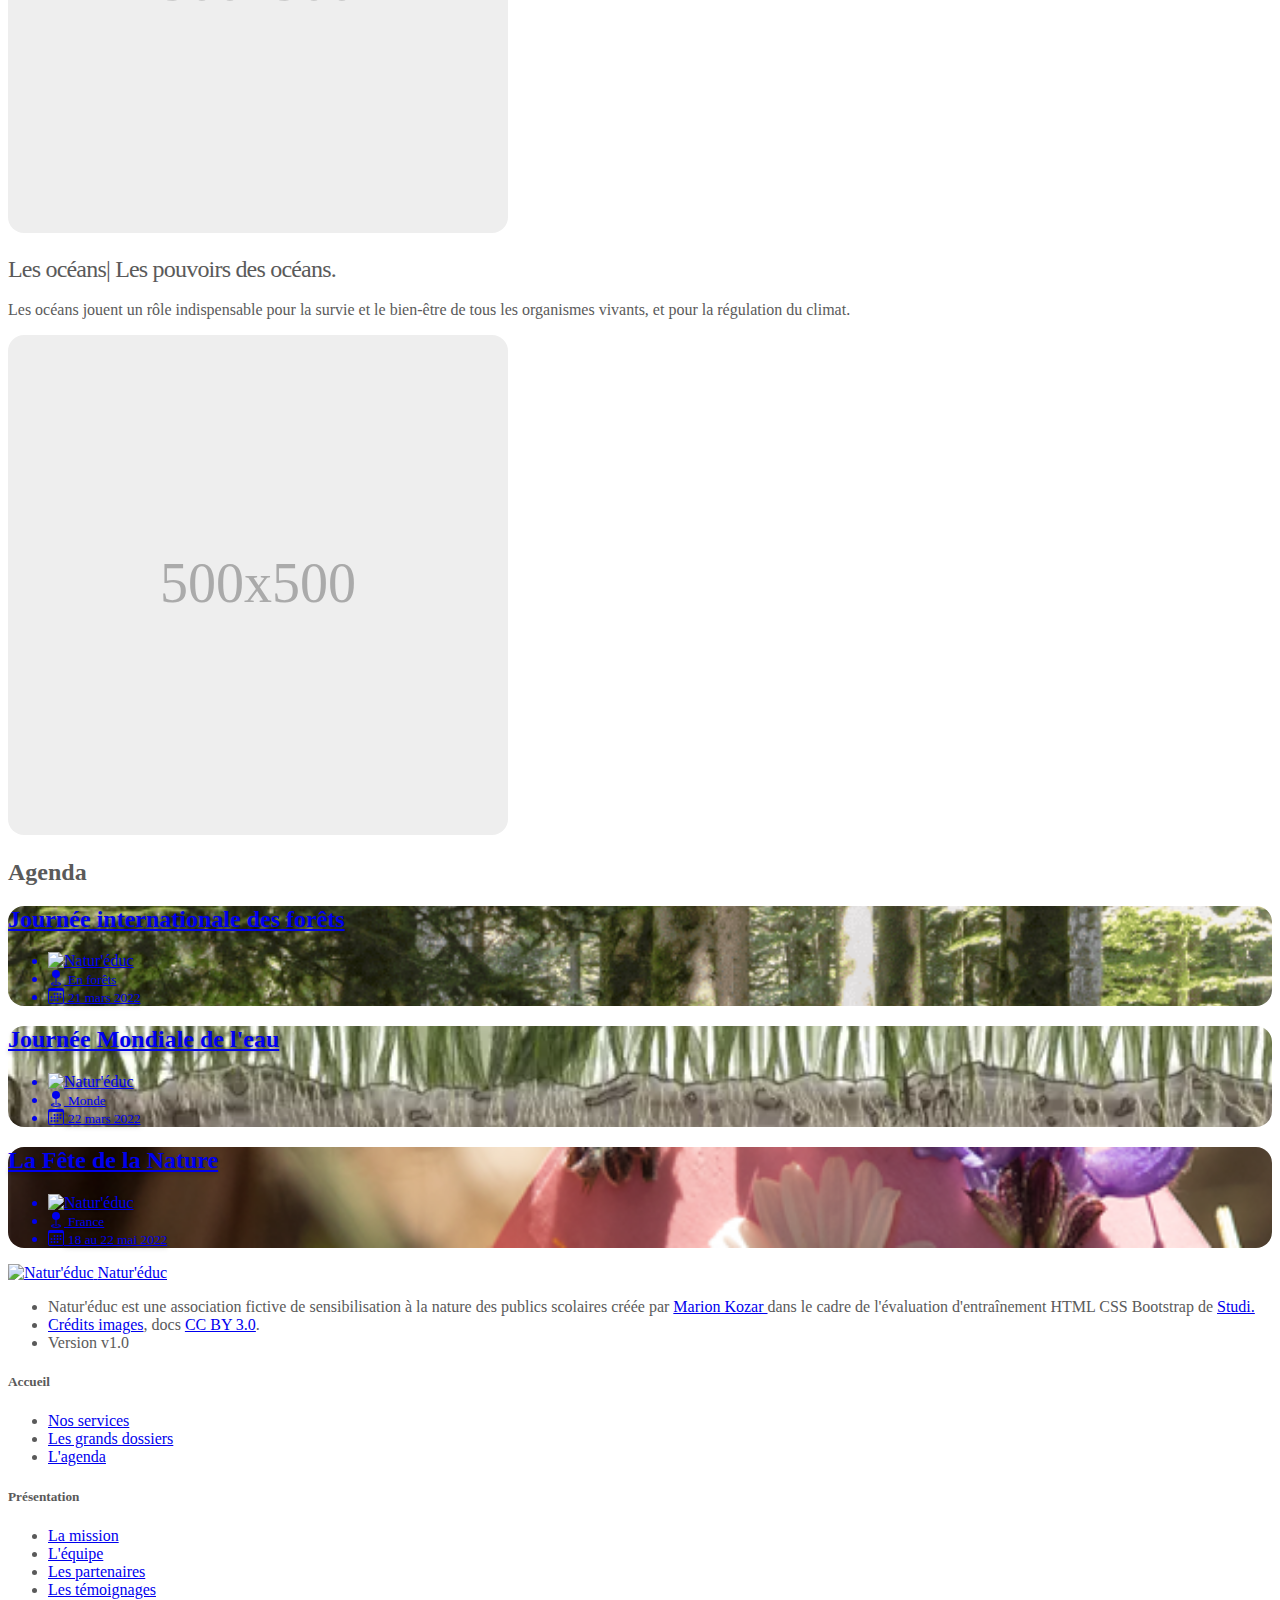
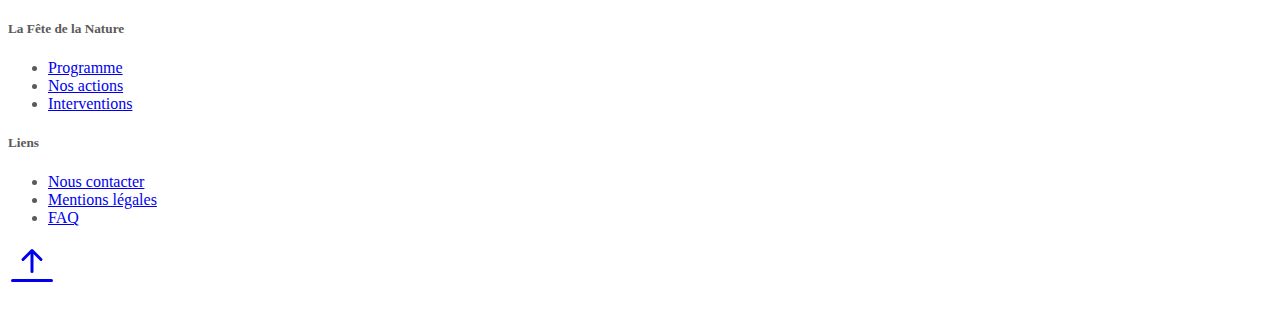
==== commit e21d8352: "presentation - contenus - HTML" ====
--- a/index.html
+++ b/index.html
@@ -43,7 +43,6 @@
 
   <!-- En-tête de la page d'accueil -->
   <header>
-
     <!-- Barre de navigation, qui s'étend à partir des écrans de 768px, fixe lors du déroulé vers le bas de page -->
     <nav class="navbar navbar-expand-md fixed-top navbar-light bg-light">
       <div class="container-fluid">
@@ -74,7 +73,7 @@
                 <li><a class="dropdown-item" href="presentation.html#Mission">La mission</a></li>
                 <li><a class="dropdown-item" href="presentation.html#Equipe">L'équipe</a></li>
                 <li><a class="dropdown-item" href="presentation.html#Partenaires">Les partenaires</a></li>
-                <li><a class="dropdown-item" href="presentation.html#Témoignages">Témoignages</a></li>
+                <li><a class="dropdown-item" href="presentation.html#Temoignages">Témoignages</a></li>
               </ul>
             </li>
             <li class="nav-item dropdown">
@@ -111,14 +110,12 @@
         </div>
       </div>
     </nav>
-
+    <!-- Titre de la page d'accueil masqué (pour référencement) -->
+    <h1 id="homeTitle">Association fictive de sensibilisation du jeune public à l'environnement en milieu scolaire</h1>
   </header>
 
   <!-- Contenu spécifique de la page -->
   <main>
-    <!-- Titre de la page d'accueil masqué (pour référencement) -->
-    <h1 id="homeTitle">Association fictive de sensibilisation du jeune public à l'environnement en milieu scolaire</h1>
-
     <!-- Bannière carrousel -->
     <div id="banniere" class="carousel slide" data-bs-ride="carousel">
       <div class="carousel-indicators">
@@ -130,7 +127,7 @@
         <!-- Slide Sensi nature - mission -->
         <div class="carousel-item">
           <svg width="100%" height="100%" xmlns="http://www.w3.org/2000/svg" aria-hidden="true" preserveAspectRatio="xMidYMid slice" focusable="false"><rect width="100%" height="100%" fill="#7ac15e"></rect></svg>
-            <div class="container">
+          <div class="container">
             <div class="carousel-caption">
               <h2>La nature et nous</h2>
               <p>Natur'éduc intervient de la maternelle au lycée pour sensibiliser les jeunes au développement durable et à la nature</p>
@@ -176,8 +173,7 @@
     </div>
 
     <!-- Offre de services-->
-    <div class="container service" id="Services">
-      
+    <div class="container service" id="Services">      
       <div class="row">
         <!-- Service : rayonnement national -->
         <div class="col-lg-4">
@@ -213,7 +209,7 @@
 
     <!-- Focus thématique --> 
     <div class="container px-4 py-5" id="Dossiers">
-      <h2 class="pb-2 border-bottom">Les grands dossiers</h2>
+      <h2 class="pb-2 border-bottom text-center">Les grands dossiers</h2>
       <!-- Les forêts -->
       <div class="py-5 row focus">
         <div class="col-md-7">
@@ -250,7 +246,7 @@
 
     <!-- Agenda -->
     <div class="container px-4 py-5" id="Agenda">
-      <h2 class="pb-2 border-bottom">Agenda</h2>  
+      <h2 class="pb-2 border-bottom text-center">Agenda</h2>  
       <div class="row row-cols-1 row-cols-lg-3 align-items-stretch g-4 py-5">
 
         <!-- Agenda Journée internationale des forêts -->
@@ -340,7 +336,7 @@
           </a>
           <ul class="list-unstyled small text-muted">
             <li class="mb-2">Natur'éduc est une association fictive de sensibilisation à la nature des publics scolaires créée par <a href="presentation.html#Equipe">Marion Kozar </a>dans le cadre de l'évaluation d'entraînement HTML CSS Bootstrap de <a href="https://www.studi.com/">Studi.</a></li>
-            <li class="mb-2"><a href="https://github.com/IOn007/Natureduc/blob/HTML/credits.md" target="_blank" rel="credits noopener">Crédits images</a>, docs <a href="https://creativecommons.org/licenses/by/3.0/" target="_blank" rel="license noopener">CC BY 3.0</a>.</li>
+            <li class="mb-2"><a href="https://github.com/IOn007/Natureduc/blob/HTML/doc/credits.md" target="_blank" rel="credits noopener">Crédits images</a>, docs <a href="https://creativecommons.org/licenses/by/3.0/" target="_blank" rel="license noopener">CC BY 3.0</a>.</li>
             <li class="mb-2">Version v1.0</li>
           </ul>
         </div>
@@ -366,7 +362,7 @@
           <ul class="list-unstyled">
             <li class="mb-2"><a href="fete-de-la-nature.html#Programme">Programme</a></li>
             <li class="mb-2"><a href="fete-de-la-nature.html#Actions">Nos actions</a></li>
-            <li class="mb-2"><a href="fete-de-la-nature.html#Interventions">Intervention</a></li>
+            <li class="mb-2"><a href="fete-de-la-nature.html#Interventions">Interventions</a></li>
           </ul>
         </div>
         <div class="col-6 col-lg-2 mb-3">
@@ -374,6 +370,7 @@
           <ul class="list-unstyled">
             <li class="mb-2"><a href="contact.html">Nous contacter</a></li>
             <li class="mb-2"><a href="mentions-legales.html">Mentions légales</a></li>
+            <li class="mb-2"><a href="faq.html">FAQ</a></li>
           </ul>
         </div>
       </div>
--- a/style.css
+++ b/style.css
@@ -7,14 +7,17 @@
   /* padding-top: 3rem;
   padding-bottom: 3rem; */
   color: #5a5a5a;
+ }
+header {
+  position: relative;
 }
-
 #homeTitle {
   visibility: hidden;
   padding: 0;
   height: 0;
 }
-
+/* Page title feature
+-------------------------------------------------- */
 /* Carrousel
 -------------------------------------------------- */
 .carousel {
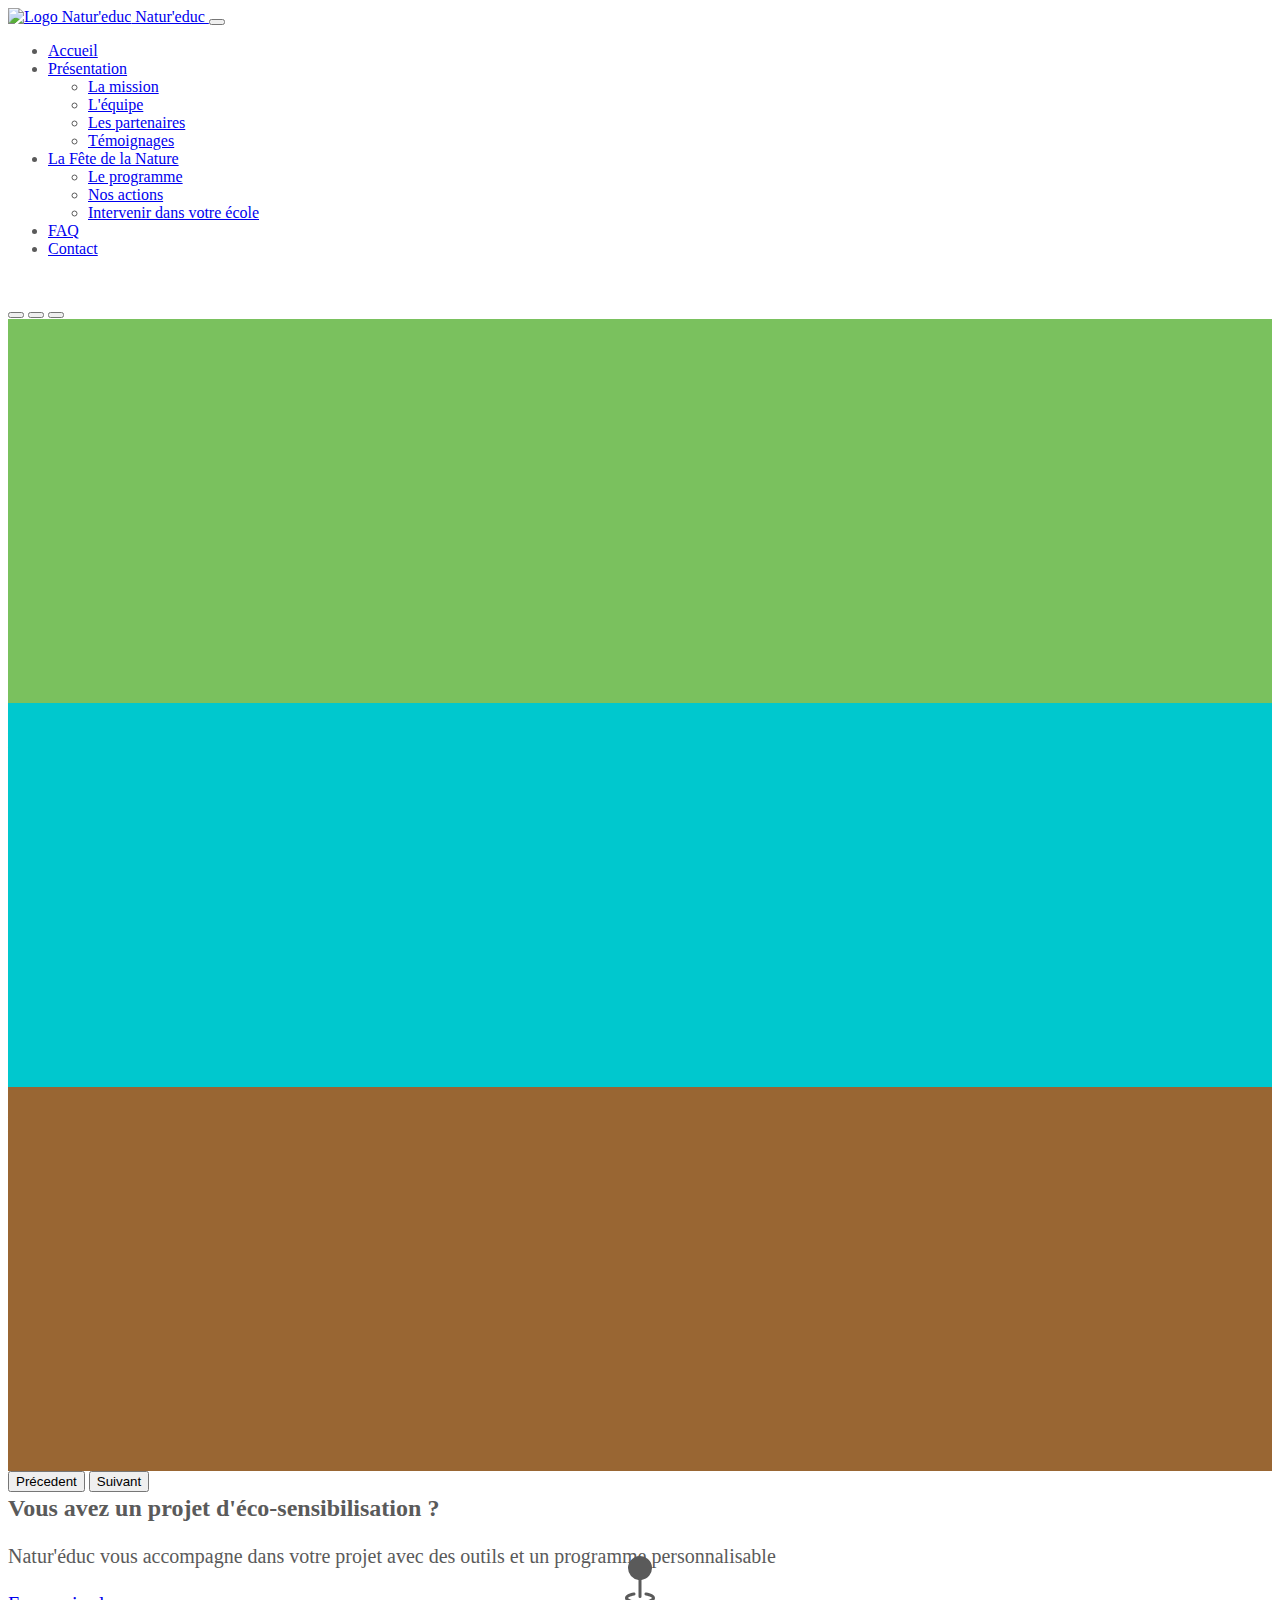
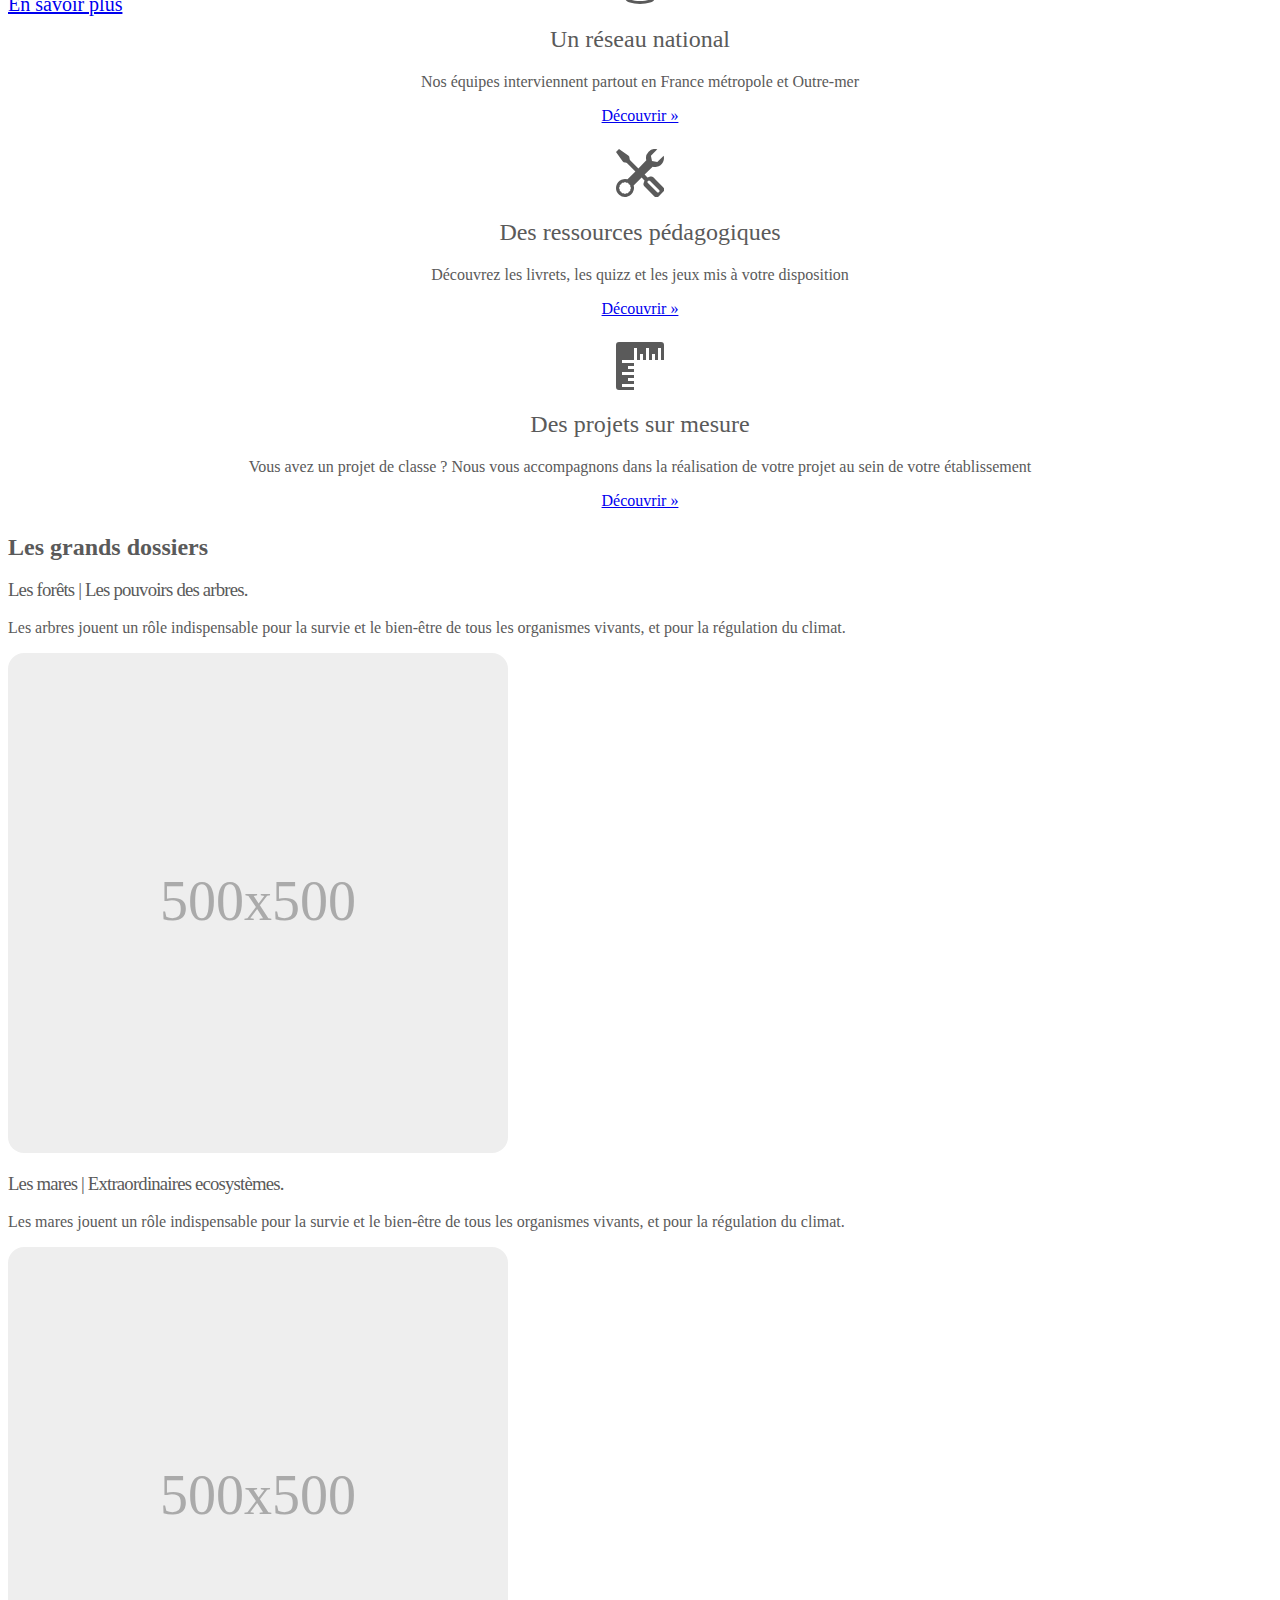
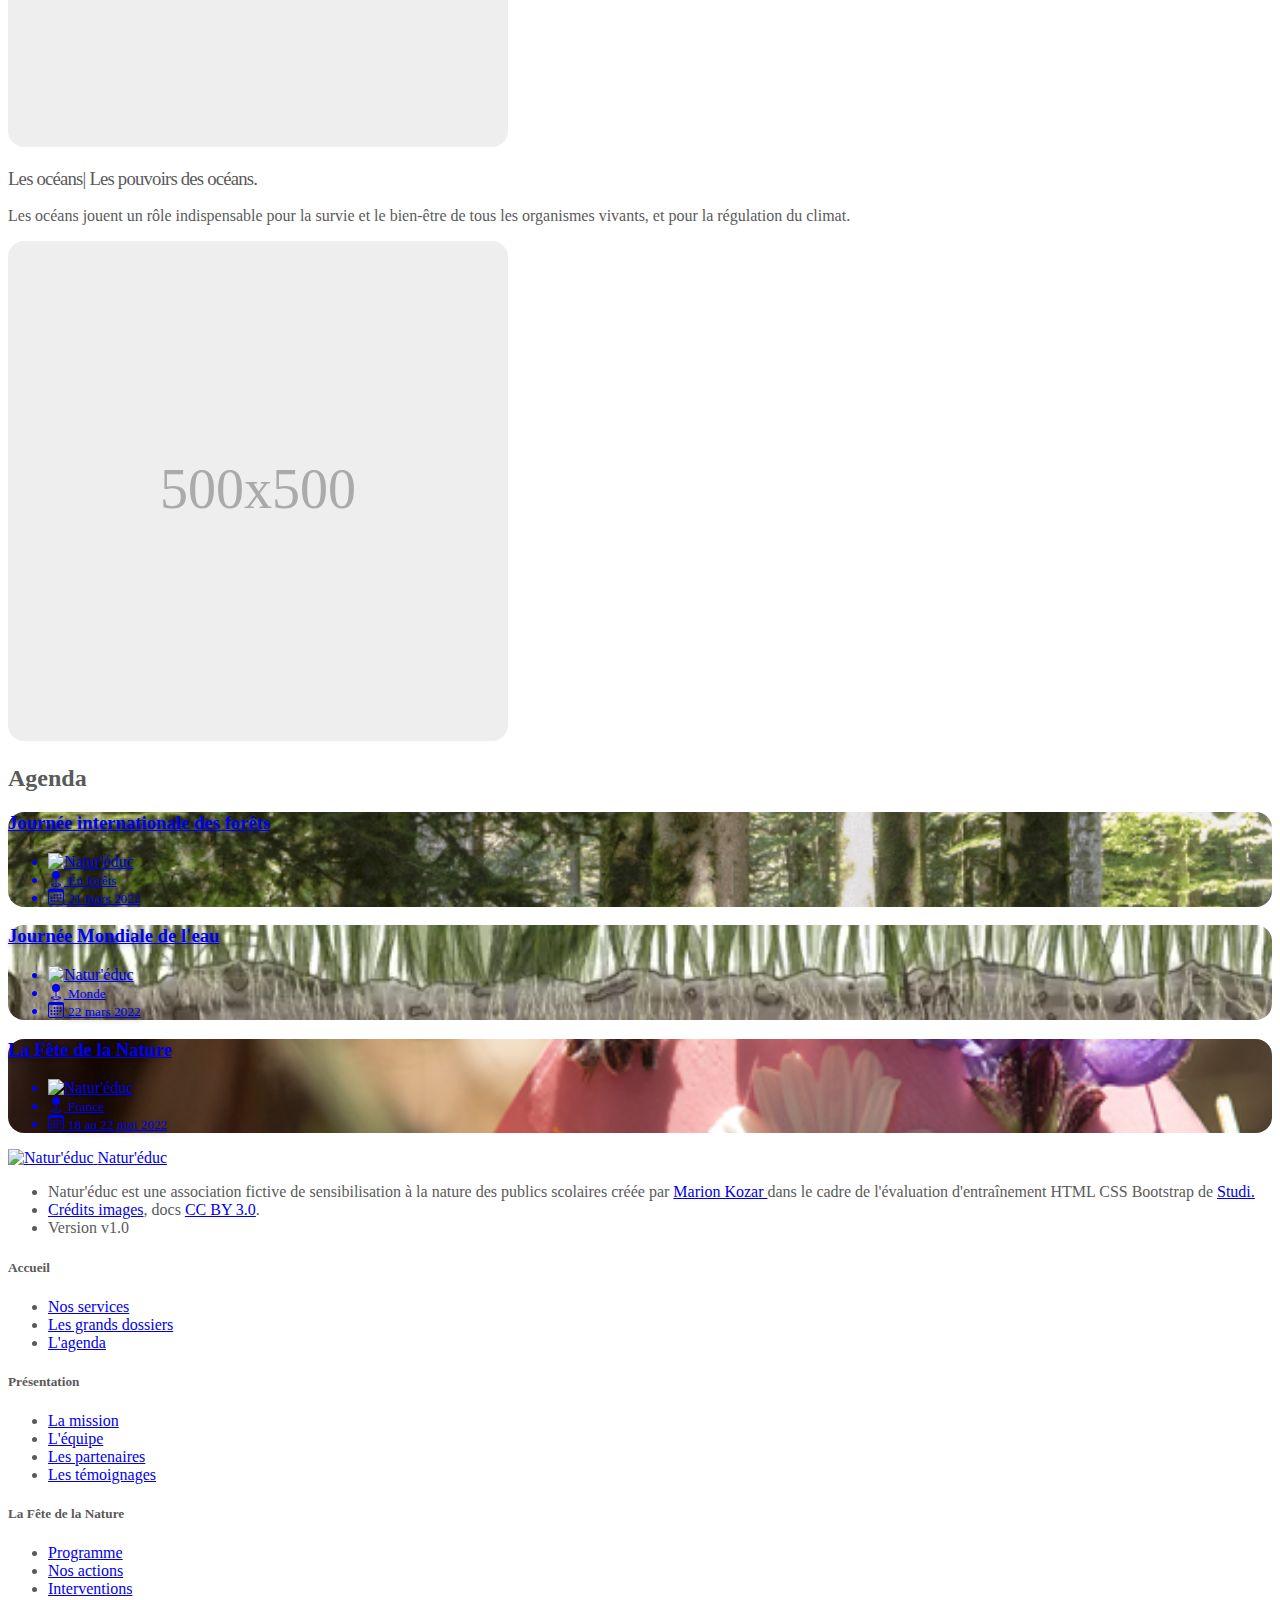
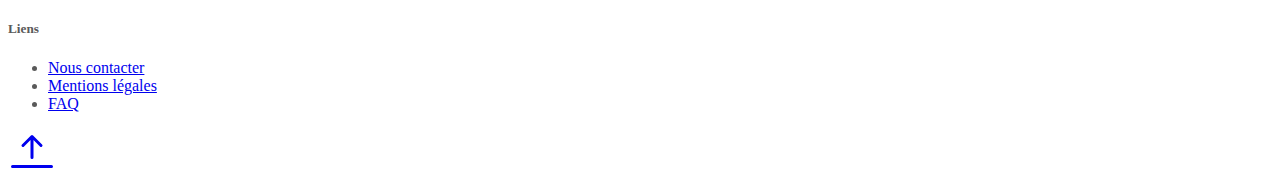
==== commit b690d7db: "suppression page Monter un projet pédagogique et liens" ====
--- a/index.html
+++ b/index.html
@@ -86,16 +86,6 @@
                 <li><a class="dropdown-item" href="fete-de-la-nature.html#Interventions">Intervenir dans votre école</a></li>
                 </ul>
             </li>
-            <li class="nav-item dropdown">
-              <a class="nav-link dropdown-toggle" href="monter-projet-pedagogique.html" id="projNavbarDropdown" role="button" data-bs-toggle="dropdown" aria-expanded="false">
-                Monter un projet pédagogique
-              </a>
-              <ul class="dropdown-menu" aria-labelledby="projNavbarDropdown">
-                <li><a class="dropdown-item" href="monter-projet-pedagogique.html#Etapes">Les étapes</a></li>
-                <li><a class="dropdown-item" href="monter-projet-pedagogique.html#Critères">Les critères</a></li>
-                <li><a class="dropdown-item" href="monter-projet-pedagogique.html#Ressources">Les ressources</a></li>
-                </ul>
-            </li>
             <li class="nav-item">
               <a class="nav-link" href="faq.html">FAQ</a>
             </li>
@@ -213,7 +203,7 @@
       <!-- Les forêts -->
       <div class="py-5 row focus">
         <div class="col-md-7">
-          <h2 class="focus-heading">Les forêts | <span class="text-muted">Les pouvoirs des arbres.</span></h2>
+          <h3 class="focus-heading">Les forêts | <span class="text-muted">Les pouvoirs des arbres.</span></h3>
           <p class="lead">Les arbres jouent un rôle indispensable pour la survie et le bien-être de tous les organismes vivants, et pour la régulation du climat.</p>
         </div>
         <div class="col-md-5">
@@ -224,7 +214,7 @@
       <!-- Les mares-->
       <div class="py-5 row focus">
         <div class="col-md-7 order-md-2">
-          <h2 class="focus-heading">Les mares | <span class="text-muted">Extraordinaires ecosystèmes.</span></h2>
+          <h3 class="focus-heading">Les mares | <span class="text-muted">Extraordinaires ecosystèmes.</span></h3>
           <p class="lead">Les mares jouent un rôle indispensable pour la survie et le bien-être de tous les organismes vivants, et pour la régulation du climat.</p>
         </div>
         <div class="col-md-5 order-md-1">
@@ -235,7 +225,7 @@
       <!-- Les océans-->
       <div class="py-5 row focus">
         <div class="col-md-7">
-          <h2 class="focus-heading">Les océans| <span class="text-muted">Les pouvoirs des océans.</span></h2>
+          <h3 class="focus-heading">Les océans| <span class="text-muted">Les pouvoirs des océans.</span></h3>
           <p class="lead">Les océans jouent un rôle indispensable pour la survie et le bien-être de tous les organismes vivants, et pour la régulation du climat.</p>
         </div>
         <div class="col-md-5">
@@ -254,7 +244,7 @@
           <a href="https://www.journee-internationale-des-forets.fr/"target="_blank">
             <div class="card card-cover h-100 overflow-hidden text-white bg-dark rounded-5 shadow-lg" style="background-image: url('img/jif_foret.png');">
               <div class="d-flex flex-column h-100 p-5 pb-3 text-white text-shadow">
-                <h2 class="pt-5 mt-5 mb-4 display-6 lh-1 fw-bold">Journée internationale des forêts</h2>
+                <h3 class="pt-5 mt-5 mb-4 display-6 lh-1 fw-bold">Journée internationale des forêts</h3>
                 <ul class="d-flex list-unstyled mt-auto">
                   <li class="me-auto">
                     <img src="img/Logo-natureduc.svg" alt="Natur'éduc" width="32" height="32" class="rounded-circle border border-white bg-dark">
@@ -278,7 +268,7 @@
           <a href="https://www.un.org/fr/observances/water-day/"target="_blank">
             <div class="card card-cover h-100 overflow-hidden text-white bg-dark rounded-5 shadow-lg" style="background-image: url('img/WorldWaterDay2022.webp');">
               <div class="d-flex flex-column h-100 p-5 pb-3 text-white text-shadow">
-                <h2 class="pt-5 mt-5 mb-4 display-6 lh-1 fw-bold">Journée Mondiale de l'eau</h2>
+                <h3 class="pt-5 mt-5 mb-4 display-6 lh-1 fw-bold">Journée Mondiale de l'eau</h3>
                 <ul class="d-flex list-unstyled mt-auto">
                   <li class="me-auto">
                     <img src="img/Logo-natureduc.svg" alt="Natur'éduc" width="32" height="32" class="rounded-circle border border-white bg-dark">
@@ -302,7 +292,7 @@
           <a href="https://fetedelanature.com/"target="_blank">
             <div class="card card-cover h-100 overflow-hidden text-white bg-dark rounded-5 shadow-lg" style="background-image: url('img/fdn2022.png');">
               <div class="d-flex flex-column h-100 p-5 pb-3 text-shadow">
-                <h2 class="pt-5 mt-5 mb-4 display-6 lh-1 fw-bold">La Fête de la Nature</h2>
+                <h3 class="pt-5 mt-5 mb-4 display-6 lh-1 fw-bold">La Fête de la Nature</h3>
                 <ul class="d-flex list-unstyled mt-auto">
                   <li class="me-auto">
                     <img src="img/Logo-natureduc.svg" alt="Natur'éduc" width="32" height="32" class="rounded-circle border border-white bg-dark">
@@ -319,8 +309,7 @@
               </div>
             </div>
           </a>
-        </div>
-        
+        </div>        
       </div>
     </div>
   </main>   
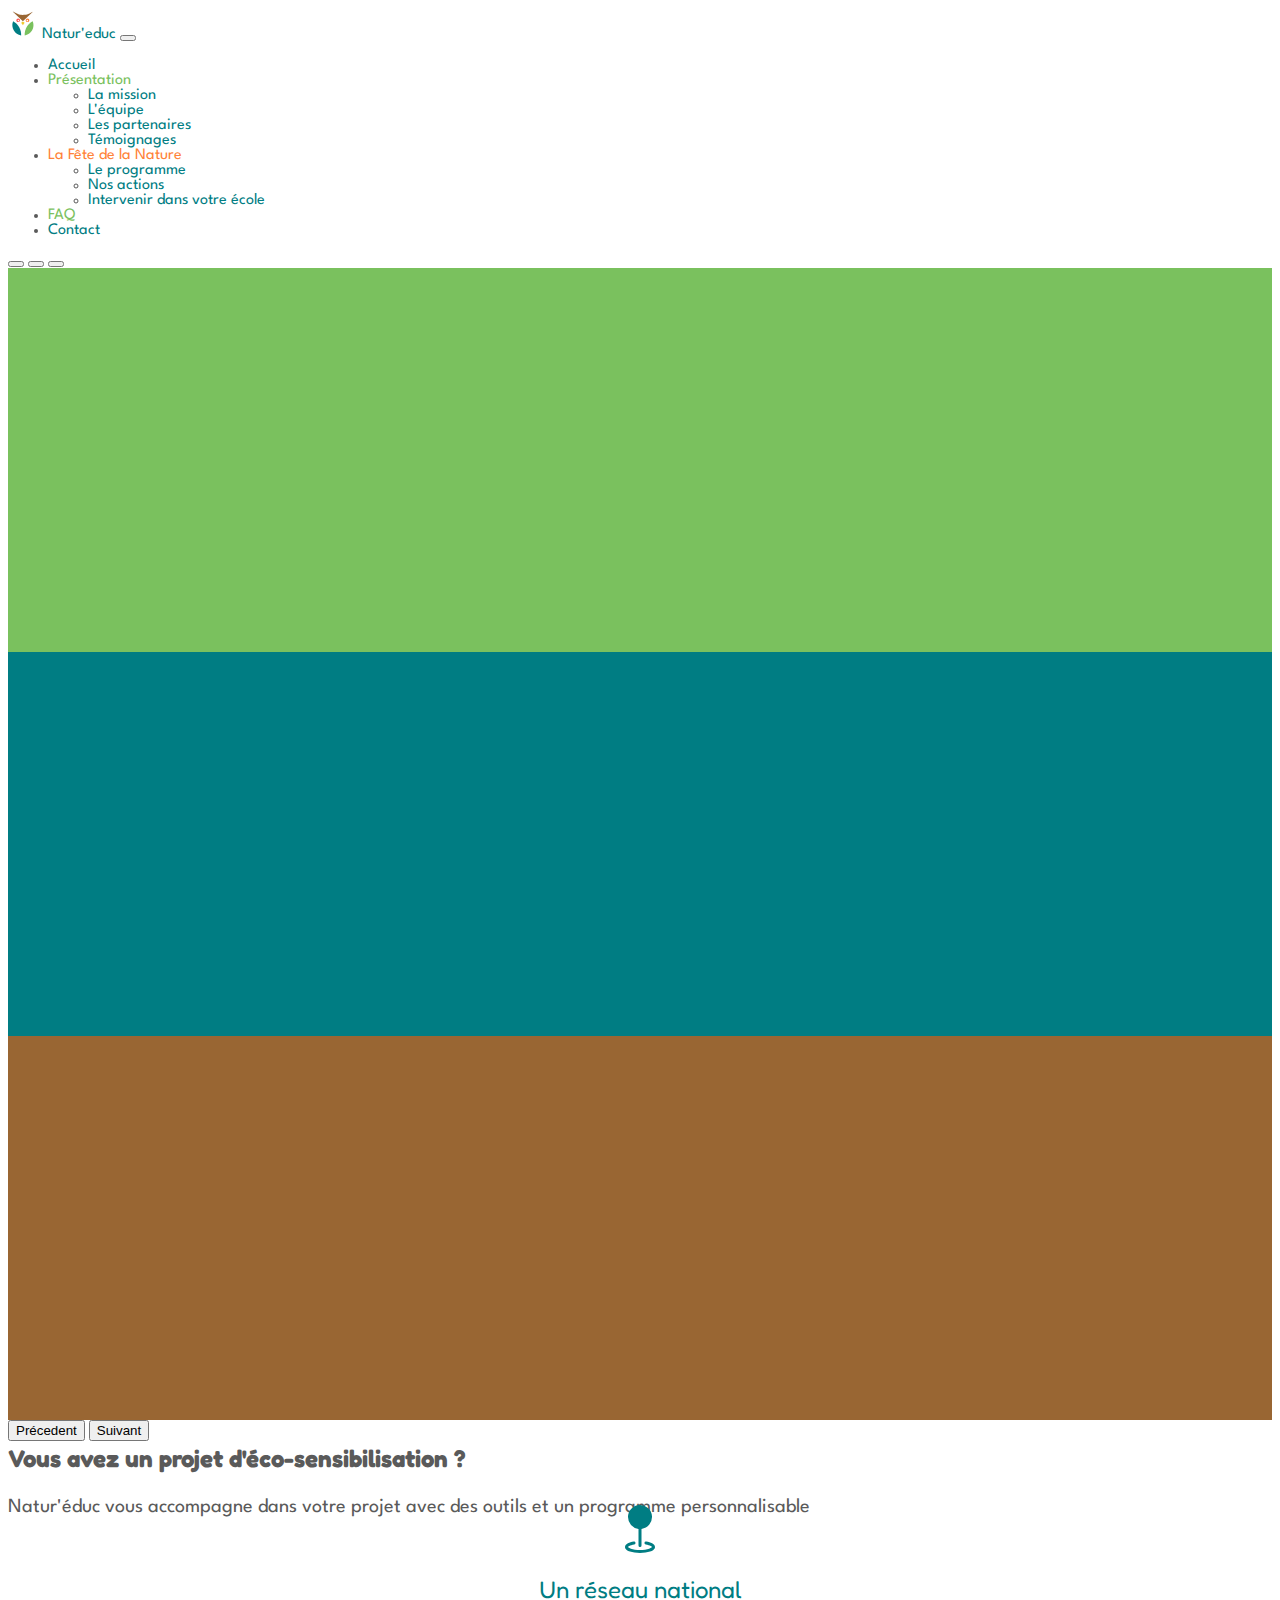
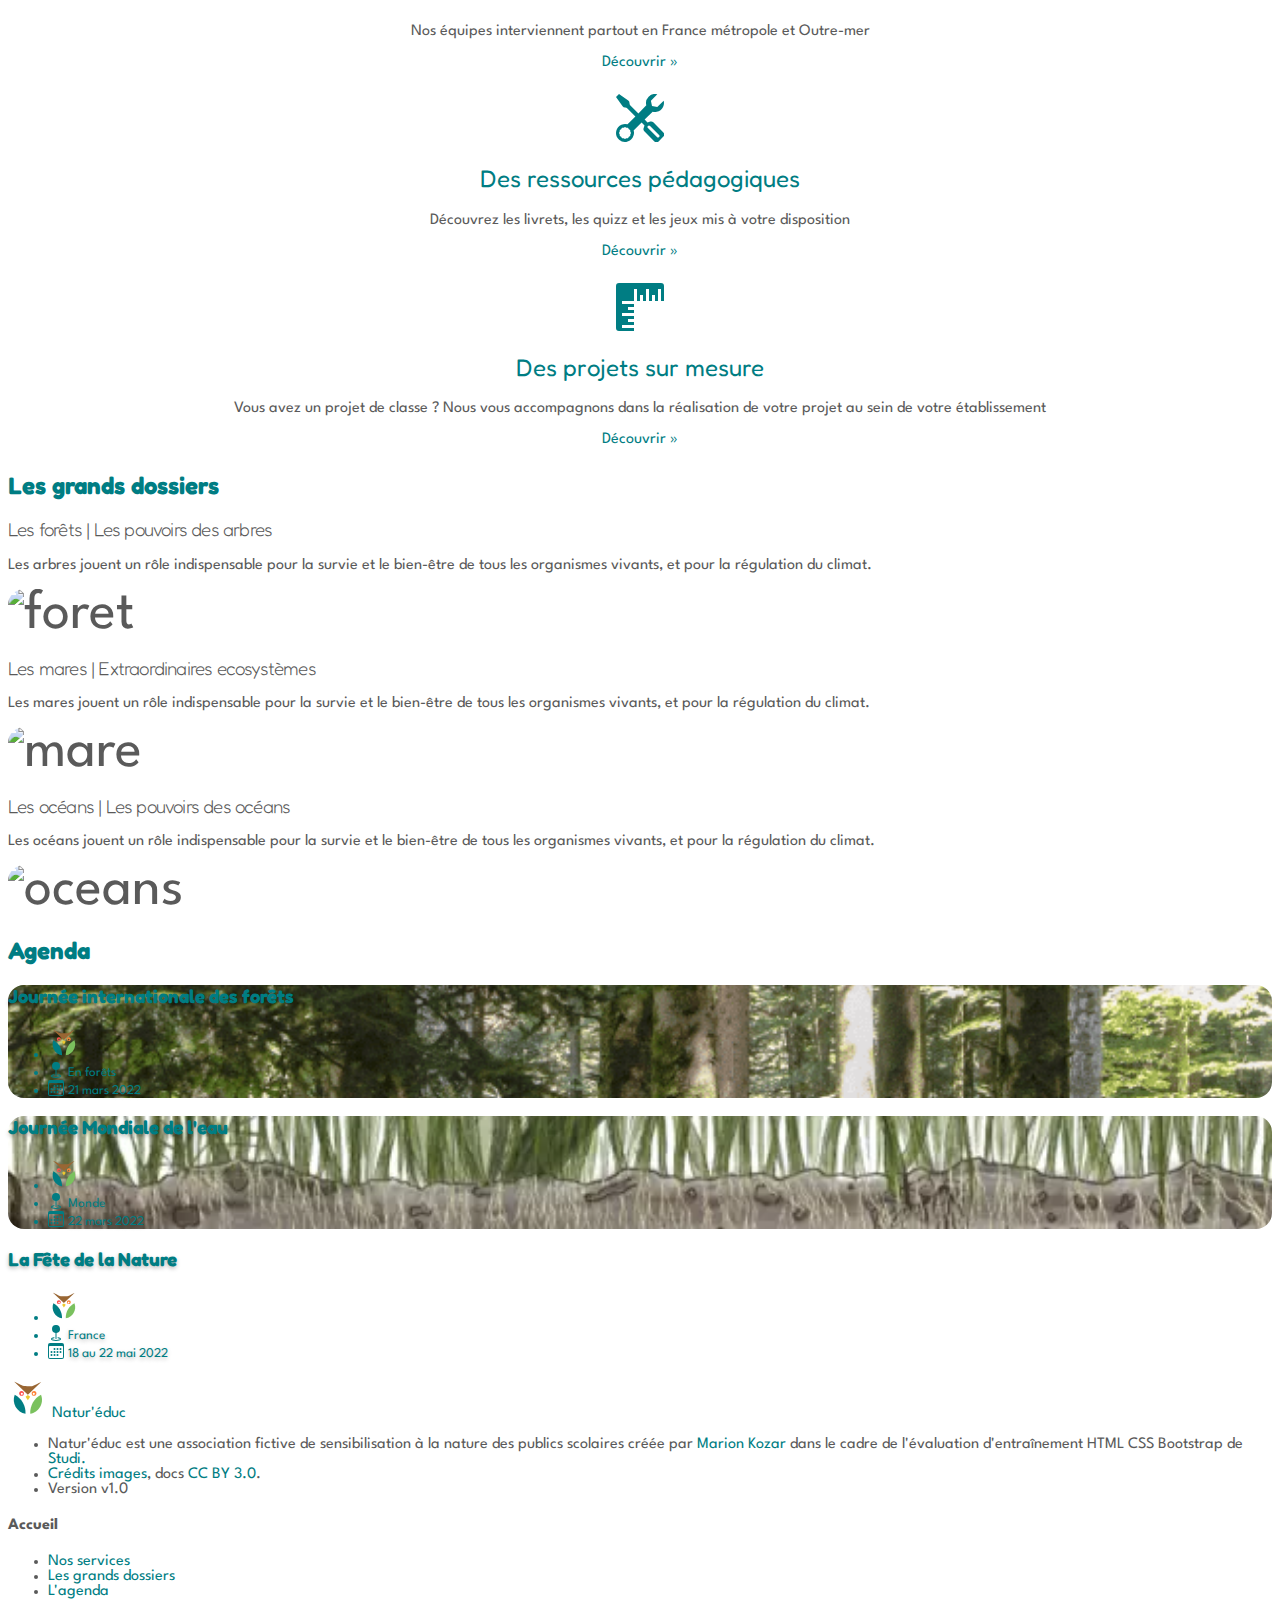
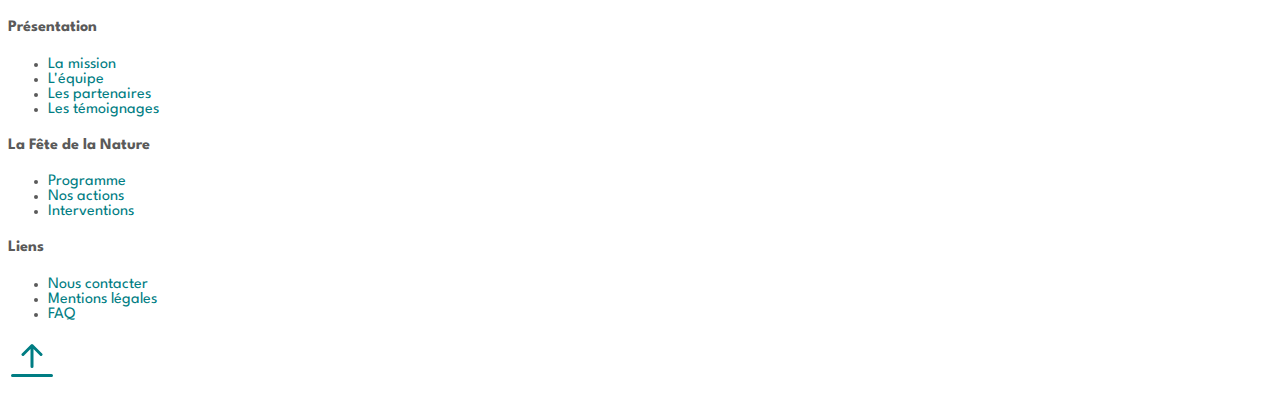
==== commit a52e0e14: "Modif couleur primaire accessibilité" ====
--- a/index.html
+++ b/index.html
@@ -8,7 +8,12 @@
   <meta name="description" content="Natur'educ, l'association qui transporte la classe à la découverte de la nature. Du 18 au 22 mai 2022, à l'occasion de la Fête de la Nature, planifiez une intervention dans votre école.">
   <!-- Import du style Bootstrap 5.1 via cdn -->
   <link href="https://cdn.jsdelivr.net/npm/bootstrap@5.1.3/dist/css/bootstrap.min.css" rel="stylesheet" integrity="sha384-1BmE4kWBq78iYhFldvKuhfTAU6auU8tT94WrHftjDbrCEXSU1oBoqyl2QvZ6jIW3" crossorigin="anonymous">  <!-- Lien vers mon style custom -->
+  <!-- Import style custom -->
   <link rel="stylesheet" href="style.css">
+  <!-- Import Google fonts -->
+  <link rel="preconnect" href="https://fonts.googleapis.com">
+  <link rel="preconnect" href="https://fonts.gstatic.com" crossorigin>
+  <link href="https://fonts.googleapis.com/css2?family=League+Spartan:wght@200;400;700&family=Fredoka&display=swap" rel="stylesheet">
   <!-- Favicons -->
   <link rel="apple-touch-icon" href="img/apple-touch-icon.png" sizes="180x180">
   <link rel="icon" href="img/favicon-32x32.png" sizes="32x32" type="image/png">
@@ -49,7 +54,7 @@
 
         <!-- Lien vers la page d'accueil  -->
         <a class="navbar-brand" href="index.html">
-          <img src="img/Logo-natureduc.svg" alt="Logo Natur'educ" width="30" height="30">
+          <img src="img/Logo-natureduc.svg" alt="Natur'educ page d'accueil" width="30" height="30">
           Natur'educ
         </a>
 
@@ -63,10 +68,10 @@
           <ul class="navbar-nav me-auto mb-2 mb-md-0">
             <li class="nav-item">
               <!-- Ajout d'affordance pour la page actuelle avec active -->
-              <a class="nav-link active" aria-current="page" href="index.html">Accueil</a>
+              <a class="nav-link active accueil" aria-current="page" href="index.html">Accueil</a>
             </li>
             <li class="nav-item dropdown">
-              <a class="nav-link dropdown-toggle" href="presentation.html" id="prezNavbarDropdown" role="button" data-bs-toggle="dropdown" aria-expanded="false">
+              <a class="nav-link dropdown-toggle presentation" href="presentation.html" id="prezNavbarDropdown" role="button" data-bs-toggle="dropdown" aria-expanded="false">
                 Présentation
               </a>
               <ul class="dropdown-menu" aria-labelledby="prezNavbarDropdown">
@@ -77,7 +82,7 @@
               </ul>
             </li>
             <li class="nav-item dropdown">
-              <a class="nav-link dropdown-toggle" href="fete-de-la-nature.html" id="fdnNavbarDropdown" role="button" data-bs-toggle="dropdown" aria-expanded="false">
+              <a class="nav-link dropdown-toggle feteNature" href="fete-de-la-nature.html" id="fdnNavbarDropdown" role="button" data-bs-toggle="dropdown" aria-expanded="false">
                 La Fête de la Nature
               </a>
               <ul class="dropdown-menu" aria-labelledby="fdnNavbarDropdown">
@@ -87,10 +92,10 @@
                 </ul>
             </li>
             <li class="nav-item">
-              <a class="nav-link" href="faq.html">FAQ</a>
+              <a class="nav-link faq" href="faq.html">FAQ</a>
             </li>
             <li class="nav-item">
-              <a class="nav-link" href="contact.html">Contact</a>
+              <a class="nav-link contact" href="contact.html">Contact</a>
             </li>
           </ul>
           <div class="d-flex" id="socials">
@@ -101,7 +106,7 @@
       </div>
     </nav>
     <!-- Titre de la page d'accueil masqué (pour référencement) -->
-    <h1 id="homeTitle">Association fictive de sensibilisation du jeune public à l'environnement en milieu scolaire</h1>
+    <h1 class="screen-reader-text">Association fictive de sensibilisation du jeune public à l'environnement en milieu scolaire</h1>
   </header>
 
   <!-- Contenu spécifique de la page -->
@@ -121,19 +126,19 @@
             <div class="carousel-caption">
               <h2>La nature et nous</h2>
               <p>Natur'éduc intervient de la maternelle au lycée pour sensibiliser les jeunes au développement durable et à la nature</p>
-              <p><a class="btn btn-lg btn-primary" href="#">En savoir plus</a></p>
+              <p><a class="btn btn-lg btn-primary" href="presentation.html#Mission">En savoir plus</a></p>
             </div>
           </div>
         </div>
         <!-- Slide Fete de la nature -->
         <div class="carousel-item active">
-          <svg width="100%" height="100%" xmlns="http://www.w3.org/2000/svg" aria-hidden="true" preserveAspectRatio="xMidYMid slice" focusable="false"><rect width="100%" height="100%" fill="#00c8ce"></rect></svg>  
+          <svg width="100%" height="100%" xmlns="http://www.w3.org/2000/svg" aria-hidden="true" preserveAspectRatio="xMidYMid slice" focusable="false"><rect width="100%" height="100%" fill="#007D83"></rect></svg>  
           <div class="container">
             <div class="carousel-caption">
               <h2>La Fête de la Nature, édition 2022</h2>
               <p>Nos équipes interviennent dans les établissements scolaires à l'occasion de la Fête de la Nature pour sensibiliser de manière ludique et festive.
               </p>
-              <p><a class="btn btn-lg btn-primary" href="#">En savoir plus</a></p>
+              <p><a class="btn btn-lg btn-primary" href="fete-de-la-nature.html#Actions">En savoir plus</a></p>
             </div>
           </div>
         </div>
@@ -145,7 +150,7 @@
             <div class="carousel-caption">
               <h2>Vous avez un projet d'éco-sensibilisation ?</h2>
               <p>Natur'éduc vous accompagne dans votre projet avec des outils et un programme personnalisable</p>
-              <p><a class="btn btn-lg btn-primary" href="#">En savoir plus</a></p>
+              <p><a class="btn btn-lg btn-primary" href="fete-de-la-nature.html#Interventions">En savoir plus</a></p>
             </div>
           </div>
         </div>            
@@ -168,75 +173,75 @@
         <!-- Service : rayonnement national -->
         <div class="col-lg-4">
           <div class="rounded-circle" width="140" height="140">
-            <svg class="bi me-2" width="3em" height="3em" fill="#777"><use xlink:href="#geo-fill"></use></svg>
+            <svg class="bi me-2" width="3em" height="3em"><use xlink:href="#geo-fill"></use></svg>
           </div>
           <h2>Un réseau national</h2>
           <p>Nos équipes interviennent partout en France métropole et Outre-mer</p>
-          <p><a class="btn btn-secondary" href="#">Découvrir »</a></p>
+          <p><a class="btn btn-outline-secondary" href="presentation.html#Equipe">Découvrir »</a></p>
         </div>
         
         <!-- Service : Ressources-->
         <div class="col-lg-4">
           <div class="rounded-circle" width="140" height="140">
-            <svg class="bi me-2" width="3em" height="3em" fill="#777"><use xlink:href="#bi-tools"></use></svg>
+            <svg class="bi me-2" width="3em" height="3em"><use xlink:href="#bi-tools"></use></svg>
           </div>
           <h2>Des ressources pédagogiques</h2>
           <p>Découvrez les livrets, les quizz et les jeux mis à votre disposition</p>
-          <p><a class="btn btn-secondary" href="#">Découvrir »</a></p>
+          <p><a class="btn btn-outline-secondary" href="fete-de-la-nature.html#Actions">Découvrir »</a></p>
         </div>
         
         <!-- Service : Accompagnement projet -->
         <div class="col-lg-4">
           <div class="rounded-circle" width="140" height="140">
-            <svg class="bi me-2" width="3em" height="3em" fill="#777"><use xlink:href="#bi-rulers"></use></svg>
+            <svg class="bi me-2" width="3em" height="3em"><use xlink:href="#bi-rulers"></use></svg>
           </div>            
           <h2>Des projets sur mesure</h2>
           <p>Vous avez un projet de classe ? Nous vous accompagnons dans la réalisation de votre projet au sein de votre établissement</p>
-          <p><a class="btn btn-secondary" href="#">Découvrir »</a></p>
+          <p><a class="btn btn-outline-secondary" href="fete-de-la-nature.html#Interventions">Découvrir »</a></p>
         </div>
       </div>
     </div>
 
     <!-- Focus thématique --> 
     <div class="container px-4 py-5" id="Dossiers">
-      <h2 class="pb-2 border-bottom text-center">Les grands dossiers</h2>
+      <h2 class="pb-2 border-bottom text-center accueil">Les grands dossiers</h2>
       <!-- Les forêts -->
       <div class="py-5 row focus">
         <div class="col-md-7">
-          <h3 class="focus-heading">Les forêts | <span class="text-muted">Les pouvoirs des arbres.</span></h3>
+          <h3 class="focus-heading">Les forêts | <span class="text-muted">Les pouvoirs des arbres</span></h3>
           <p class="lead">Les arbres jouent un rôle indispensable pour la survie et le bien-être de tous les organismes vivants, et pour la régulation du climat.</p>
         </div>
         <div class="col-md-5">
-          <svg class="focus-img focus-img-lg img-fluid mx-auto rounded-5" width="500" height="500" xmlns="http://www.w3.org/2000/svg" role="img" aria-label="Placeholder: 500x500" preserveAspectRatio="xMidYMid slice" focusable="false"><title>Placeholder</title><rect width="100%" height="100%" fill="#eee"></rect><text x="50%" y="50%" fill="#aaa" dy=".3em">500x500</text></svg>  
+          <img class="focus-img focus-img-lg img-fluid mx-auto rounded-5" width="500" height="500" src="img/foret.jpg" alt="foret">  
         </div>
       </div>
 
       <!-- Les mares-->
       <div class="py-5 row focus">
         <div class="col-md-7 order-md-2">
-          <h3 class="focus-heading">Les mares | <span class="text-muted">Extraordinaires ecosystèmes.</span></h3>
+          <h3 class="focus-heading">Les mares | <span class="text-muted">Extraordinaires ecosystèmes</span></h3>
           <p class="lead">Les mares jouent un rôle indispensable pour la survie et le bien-être de tous les organismes vivants, et pour la régulation du climat.</p>
         </div>
         <div class="col-md-5 order-md-1">
-          <svg class="focus-img focus-img-lg img-fluid mx-auto rounded-5" width="500" height="500" xmlns="http://www.w3.org/2000/svg" role="img" aria-label="Placeholder: 500x500" preserveAspectRatio="xMidYMid slice" focusable="false"><title>Placeholder</title><rect width="100%" height="100%" fill="#eee"></rect><text x="50%" y="50%" fill="#aaa" dy=".3em">500x500</text></svg>  
+          <img class="focus-img focus-img-lg img-fluid mx-auto rounded-5" width="500" height="500" src="img/mare.jpg" alt="mare">  
         </div>
       </div>
 
       <!-- Les océans-->
       <div class="py-5 row focus">
         <div class="col-md-7">
-          <h3 class="focus-heading">Les océans| <span class="text-muted">Les pouvoirs des océans.</span></h3>
+          <h3 class="focus-heading">Les océans | <span class="text-muted">Les pouvoirs des océans</span></h3>
           <p class="lead">Les océans jouent un rôle indispensable pour la survie et le bien-être de tous les organismes vivants, et pour la régulation du climat.</p>
         </div>
         <div class="col-md-5">
-          <svg class="focus-img focus-img-lg img-fluid mx-auto rounded-5" width="500" height="500" xmlns="http://www.w3.org/2000/svg" role="img" aria-label="Placeholder: 500x500" preserveAspectRatio="xMidYMid slice" focusable="false"><title>Placeholder</title><rect width="100%" height="100%" fill="#eee"></rect><text x="50%" y="50%" fill="#aaa" dy=".3em">500x500</text></svg>  
+          <img class="focus-img focus-img-lg img-fluid mx-auto rounded-5" width="500" height="500" src="img/oceans.jpg" alt="oceans">  
         </div>
       </div>
     </div>
 
     <!-- Agenda -->
     <div class="container px-4 py-5" id="Agenda">
-      <h2 class="pb-2 border-bottom text-center">Agenda</h2>  
+      <h2 class="pb-2 border-bottom text-center accueil">Agenda</h2>  
       <div class="row row-cols-1 row-cols-lg-3 align-items-stretch g-4 py-5">
 
         <!-- Agenda Journée internationale des forêts -->
@@ -290,7 +295,7 @@
         <!-- Agenda La Fête de la Nature -->
         <div class="col">
           <a href="https://fetedelanature.com/"target="_blank">
-            <div class="card card-cover h-100 overflow-hidden text-white bg-dark rounded-5 shadow-lg" style="background-image: url('img/fdn2022.png');">
+            <div class="card card-cover h-100 overflow-hidden text-white bg-dark rounded-5 shadow-lg" style="background-image: url('img/fdn.jpg');">
               <div class="d-flex flex-column h-100 p-5 pb-3 text-shadow">
                 <h3 class="pt-5 mt-5 mb-4 display-6 lh-1 fw-bold">La Fête de la Nature</h3>
                 <ul class="d-flex list-unstyled mt-auto">
@@ -315,12 +320,12 @@
   </main>   
   
   <!-- Pied de page -->
-  <footer class="bd-footer py-5 mt-5 bg-light">
+  <footer class="py-5 mt-5 bg-light">
     <div class="container py-5">
       <div class="row">
         <div class="col-lg-3 mb-3">
           <a class="d-inline-flex align-items-center mb-2 link-dark text-decoration-none" href="index.html" aria-label="Natureduc">
-            <img src="img/Logo-natureduc.svg" alt="Natur'éduc" width="40" height="40">
+            <img src="img/Logo-natureduc.svg" alt="Accueil Natur'éduc" width="40" height="40">
             <span class="fs-5">Natur'éduc</span>
           </a>
           <ul class="list-unstyled small text-muted">
@@ -330,7 +335,7 @@
           </ul>
         </div>
         <div class="col-6 col-lg-2 offset-lg-1 mb-3">
-          <h5>Accueil</h5>
+          <h4>Accueil</h4>
           <ul class="list-unstyled">
             <li class="mb-2"><a href="index.html#Services">Nos services</a></li>
             <li class="mb-2"><a href="index.html#Dossiers">Les grands dossiers</a></li>
@@ -338,7 +343,7 @@
           </ul>
         </div>
         <div class="col-6 col-lg-2 mb-3">
-          <h5>Présentation</h5>
+          <h4>Présentation</h4>
           <ul class="list-unstyled">
             <li class="mb-2"><a href="presentation.html#Mission">La mission</a></li>
             <li class="mb-2"><a href="presentation.html#Equipe">L'équipe</a></li>
@@ -347,7 +352,7 @@
           </ul>
         </div>
         <div class="col-6 col-lg-2 mb-3">
-          <h5>La Fête de la Nature</h5>
+          <h4>La Fête de la Nature</h4>
           <ul class="list-unstyled">
             <li class="mb-2"><a href="fete-de-la-nature.html#Programme">Programme</a></li>
             <li class="mb-2"><a href="fete-de-la-nature.html#Actions">Nos actions</a></li>
@@ -355,7 +360,7 @@
           </ul>
         </div>
         <div class="col-6 col-lg-2 mb-3">
-          <h5>Liens</h5>
+          <h4>Liens</h4>
           <ul class="list-unstyled">
             <li class="mb-2"><a href="contact.html">Nous contacter</a></li>
             <li class="mb-2"><a href="mentions-legales.html">Mentions légales</a></li>
@@ -365,7 +370,7 @@
       </div>
     </div>
     <p class="float-end"><a href="#">
-      <svg class="bi p-2" width="3em" height="3em" alt="Retour vers le haut de page"><use xlink:href="#bi-arrow-bar-up"></use></svg></a>
+      <svg class="bi p-2" width="3em" height="3em" alt="Retour vers le haut de page"><use xlink:href="#bi-arrow-bar-up"></use></svg><span class="screen-reader-text">Retour haut de page</span></a>
   </p>
   </footer>
 
--- a/style.css
+++ b/style.css
@@ -1,5 +1,10 @@
+@charset "UTF-8";
 /* MES STYLES
 -------------------------------------------------- */
+:root {
+  --bs-primary: #7ac15e;
+  --bs-secondary: #007D83;
+}
 
 /* Global
 -------------------------------------------------- */
@@ -7,71 +12,180 @@
   /* padding-top: 3rem;
   padding-bottom: 3rem; */
   color: #5a5a5a;
- }
-header {
-  position: relative;
-}
-#homeTitle {
-  visibility: hidden;
+  font-family: "League Spartan", sans-serif;
+}
+
+header h2 {
+  color: white;
+}
+
+header .dropdown-item:active {
+  background-color: #7ac15e;
+}
+
+header .presentation:hover {
+  background-color: #7ac15e;
+  color: white;
+  font-weight: 700;
+}
+
+header .accueil:hover, header .contact:hover {
+  background-color: #007D83;
+  color: white;
+  font-weight: 700;
+}
+
+header .presentation:hover, header .faq:hover {
+  background-color: #7ac15e;
+  color: white;
+  font-weight: 700;
+}
+
+header .feteNature:hover {
+  background-color: #ff8339;
+  color: white;
+  font-weight: 700;
+}
+
+h1, h2, h3 {
+  font-family: "Fredoka", sans-serif;
+}
+
+a {
+  text-decoration: none;
+  color: #007D83;
+}
+
+a:hover {
+  color: #7ac15e;
+}
+
+img.center-cropped {
+  -o-object-fit: cover;
+     object-fit: cover;
+  /* Do not scale the image */
+  -o-object-position: center;
+     object-position: center;
+  /* Center the image within the element */
+  height: 100px;
+  width: 100px;
+}
+
+.screen-reader-text {
+  border: 0;
+  clip: rect(1px, 1px, 1px, 1px);
+  -webkit-clip-path: inset(50%);
+          clip-path: inset(50%);
+  height: 1px;
+  margin: -1px;
+  overflow: hidden;
   padding: 0;
-  height: 0;
-}
-/* Page title feature
--------------------------------------------------- */
+  width: 1px;
+  word-wrap: normal !important;
+}
+
+/* Composants
+-------------------------------------------------- */
+.btn-primary {
+  background-color: #007D83;
+  border-color: #007D83;
+}
+
+.btn-primary:hover {
+  background-color: #7ac15e;
+  border-color: #7ac15e;
+}
+
+/* Titres h2 par page
+-------------------------------------------------- */
+.accueil, .contact {
+  color: #007D83;
+}
+
+.presentation, .faq {
+  color: #7ac15e;
+}
+
+.feteNature {
+  color: #ff8339;
+}
+
 /* Carrousel
 -------------------------------------------------- */
 .carousel {
   margin-bottom: 4rem;
 }
+
+.carousel .btn-primary {
+  background-color: rgba(255, 255, 255, 0.123);
+  border-color: white;
+  color: white;
+}
+
 .carousel-caption {
   bottom: 3rem;
   z-index: 10;
 }
+
 .carousel-item {
   height: 24rem;
 }
-.carousel-item > img {
+
+.carousel-item img {
   position: absolute;
   top: 0;
   left: 0;
   min-width: 100%;
   height: 32rem;
-} 
+}
 
 /* Offre de services
 -------------------------------------------------- */
+.service h2 {
+  font-weight: 400;
+  color: #007D83;
+  font-family: "Fredoka", sans-serif;
+}
+
 .service .col-lg-4 {
   margin-bottom: 1.5rem;
   text-align: center;
 }
-.service h2 {
-  font-weight: 400;
-}
+
 .service .col-lg-4 p {
   margin-right: .75rem;
   margin-left: .75rem;
 }
 
-/* Thématiques
+/* Thématiques focus
 ------------------------- */
 .focus-heading {
   font-weight: 300;
   line-height: 1;
   letter-spacing: -.05rem;
 }
+
 .focus-img {
-font-size: 1.125rem;
-text-anchor: middle;
--webkit-user-select: none;
--moz-user-select: none;
-user-select: none;
-}
+  font-size: 1.125rem;
+  text-anchor: middle;
+  -webkit-user-select: none;
+  -moz-user-select: none;
+  -ms-user-select: none;
+      user-select: none;
+}
+
 .bi {
   vertical-align: -.125em;
-  fill: currentColor;
-}
-.rounded-5 { border-radius: 1rem; }
-.text-shadow { text-shadow: 0 .125rem .25rem rgba(0, 0, 0, .25); }
+  fill: #007D83;
+}
+
+.rounded-5 {
+  border-radius: 1rem;
+}
+
+.text-shadow {
+  text-shadow: 0 0.125rem 0.25rem rgba(0, 0, 0, 0.25);
+}
 
 .card-cover {
   background-repeat: no-repeat;
@@ -80,10 +194,8 @@
 }
 
 /* footer */
-
 /* RESPONSIVE CSS
 -------------------------------------------------- */
-
 @media (min-width: 40em) {
   .carousel-caption p {
     margin-bottom: 1.25rem;
@@ -96,4 +208,5 @@
   .focus-img-lg {
     font-size: 3.5rem;
   }
-}+}
+/*# sourceMappingURL=style.css.map */